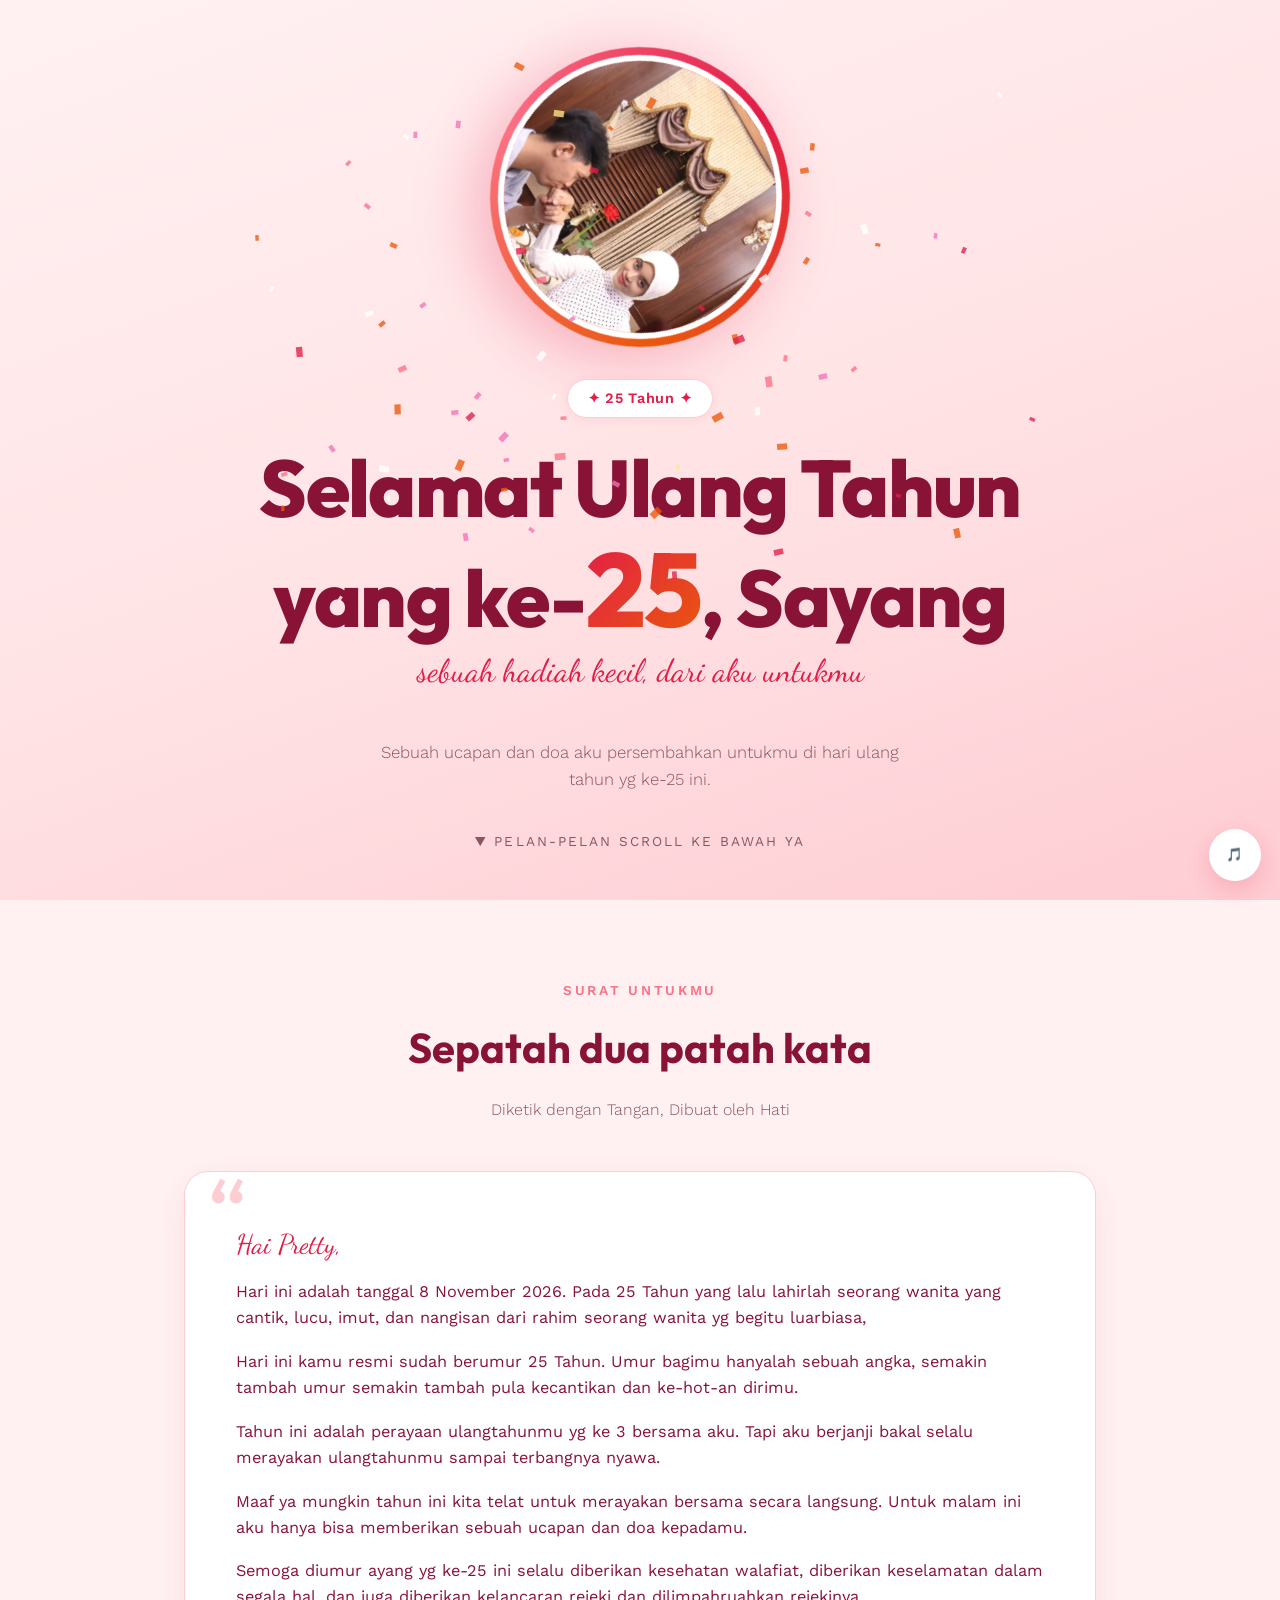
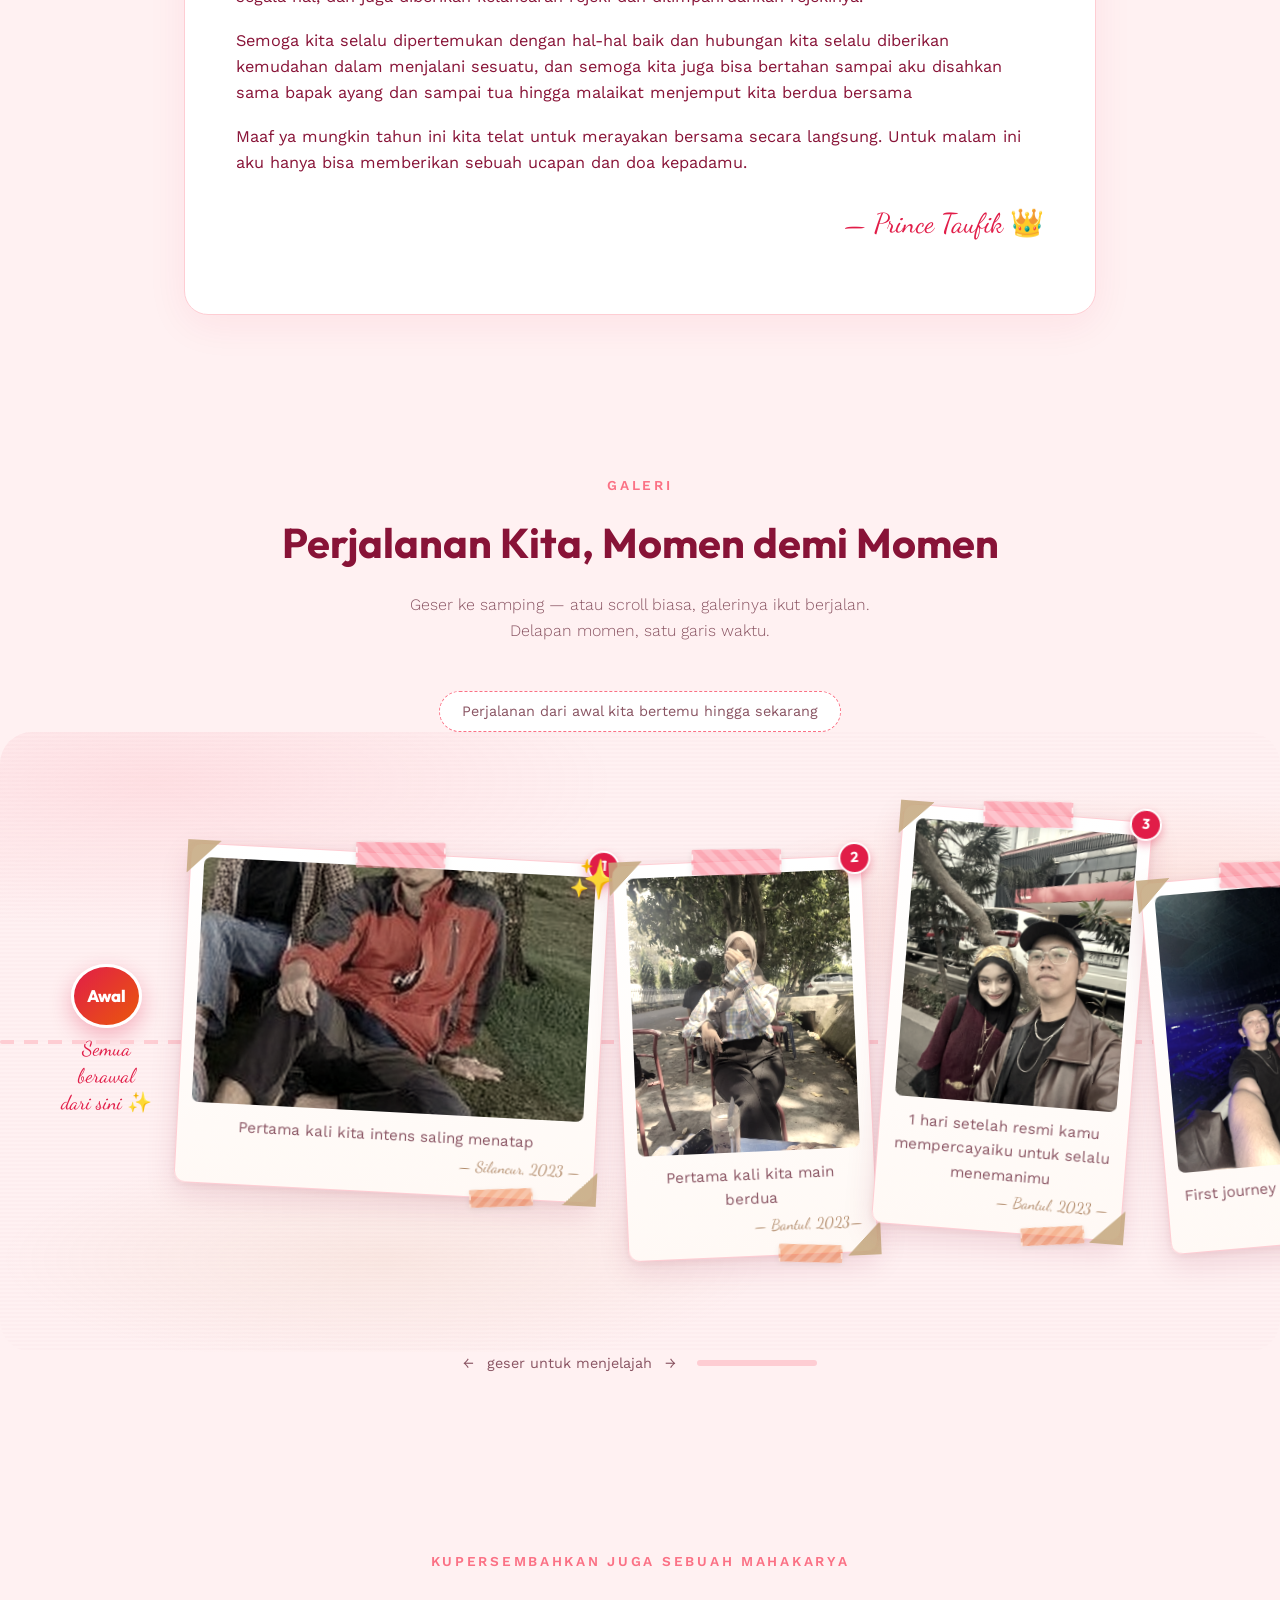
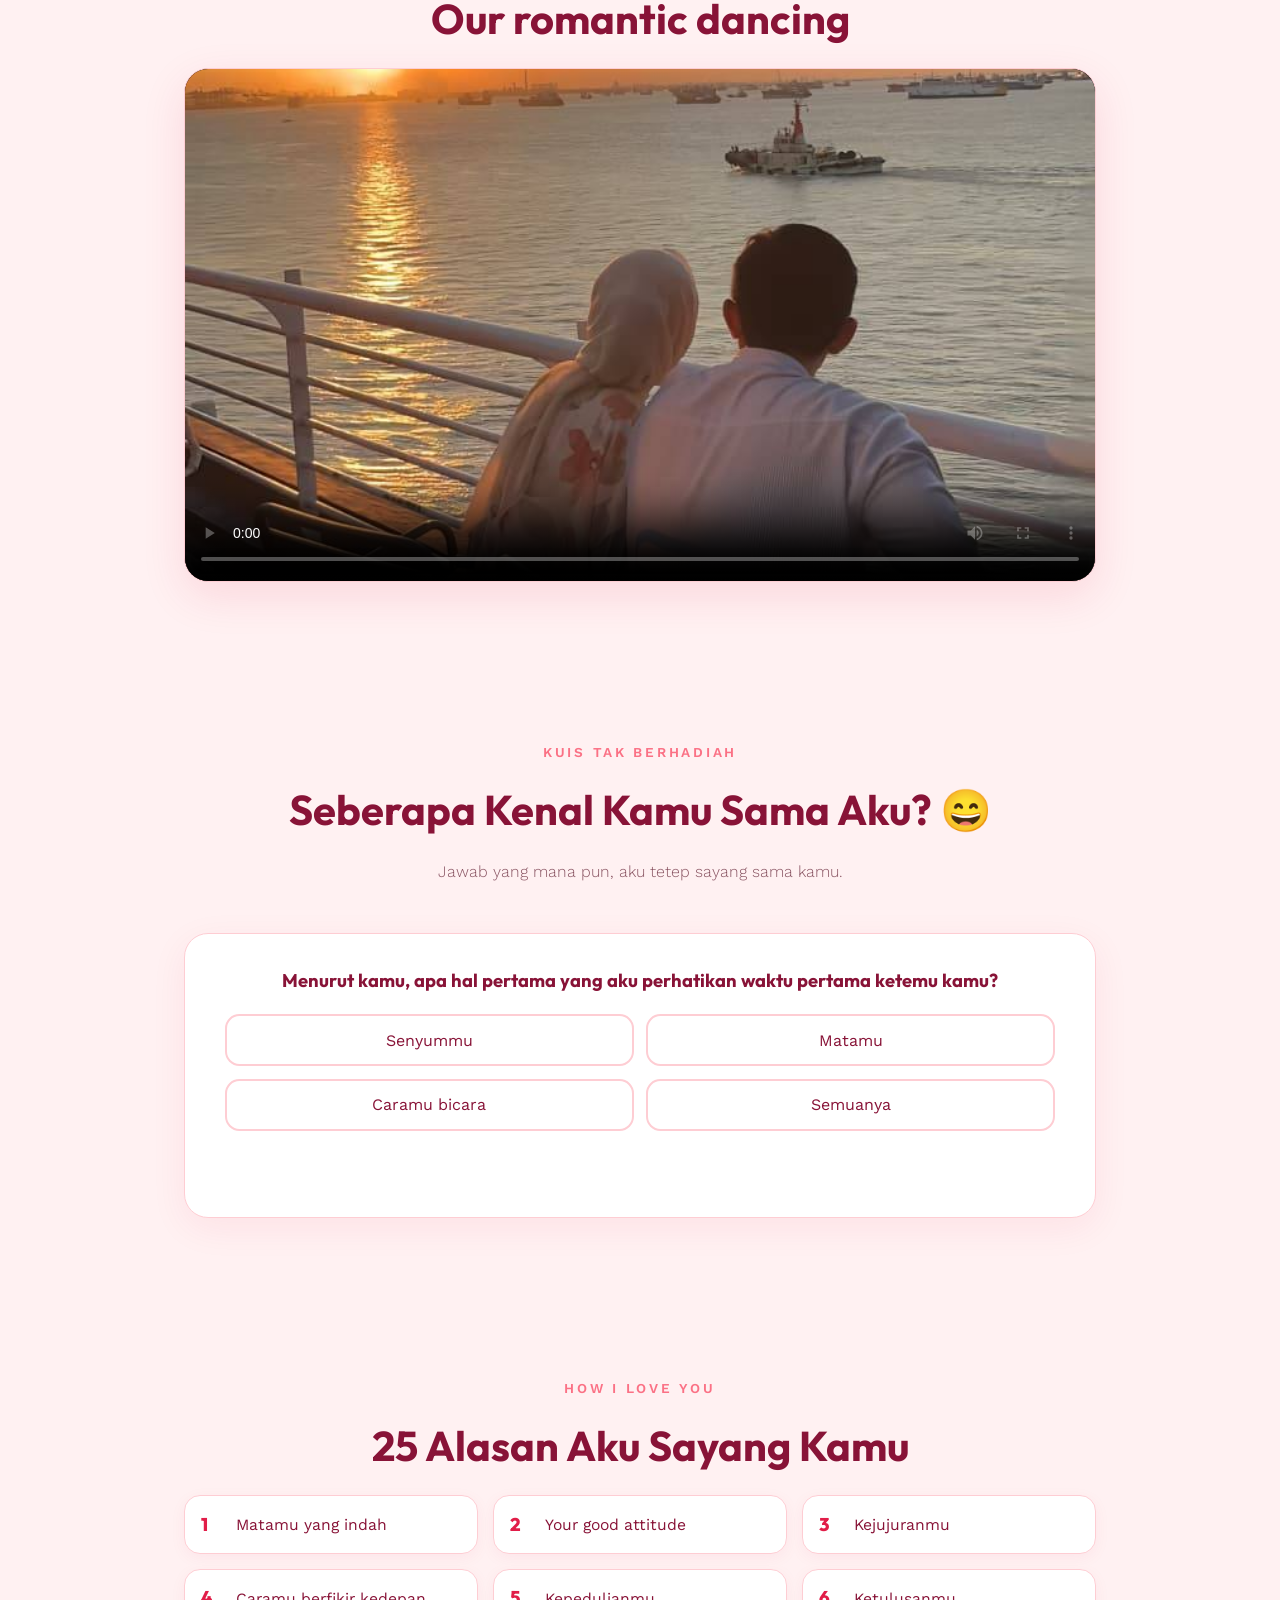
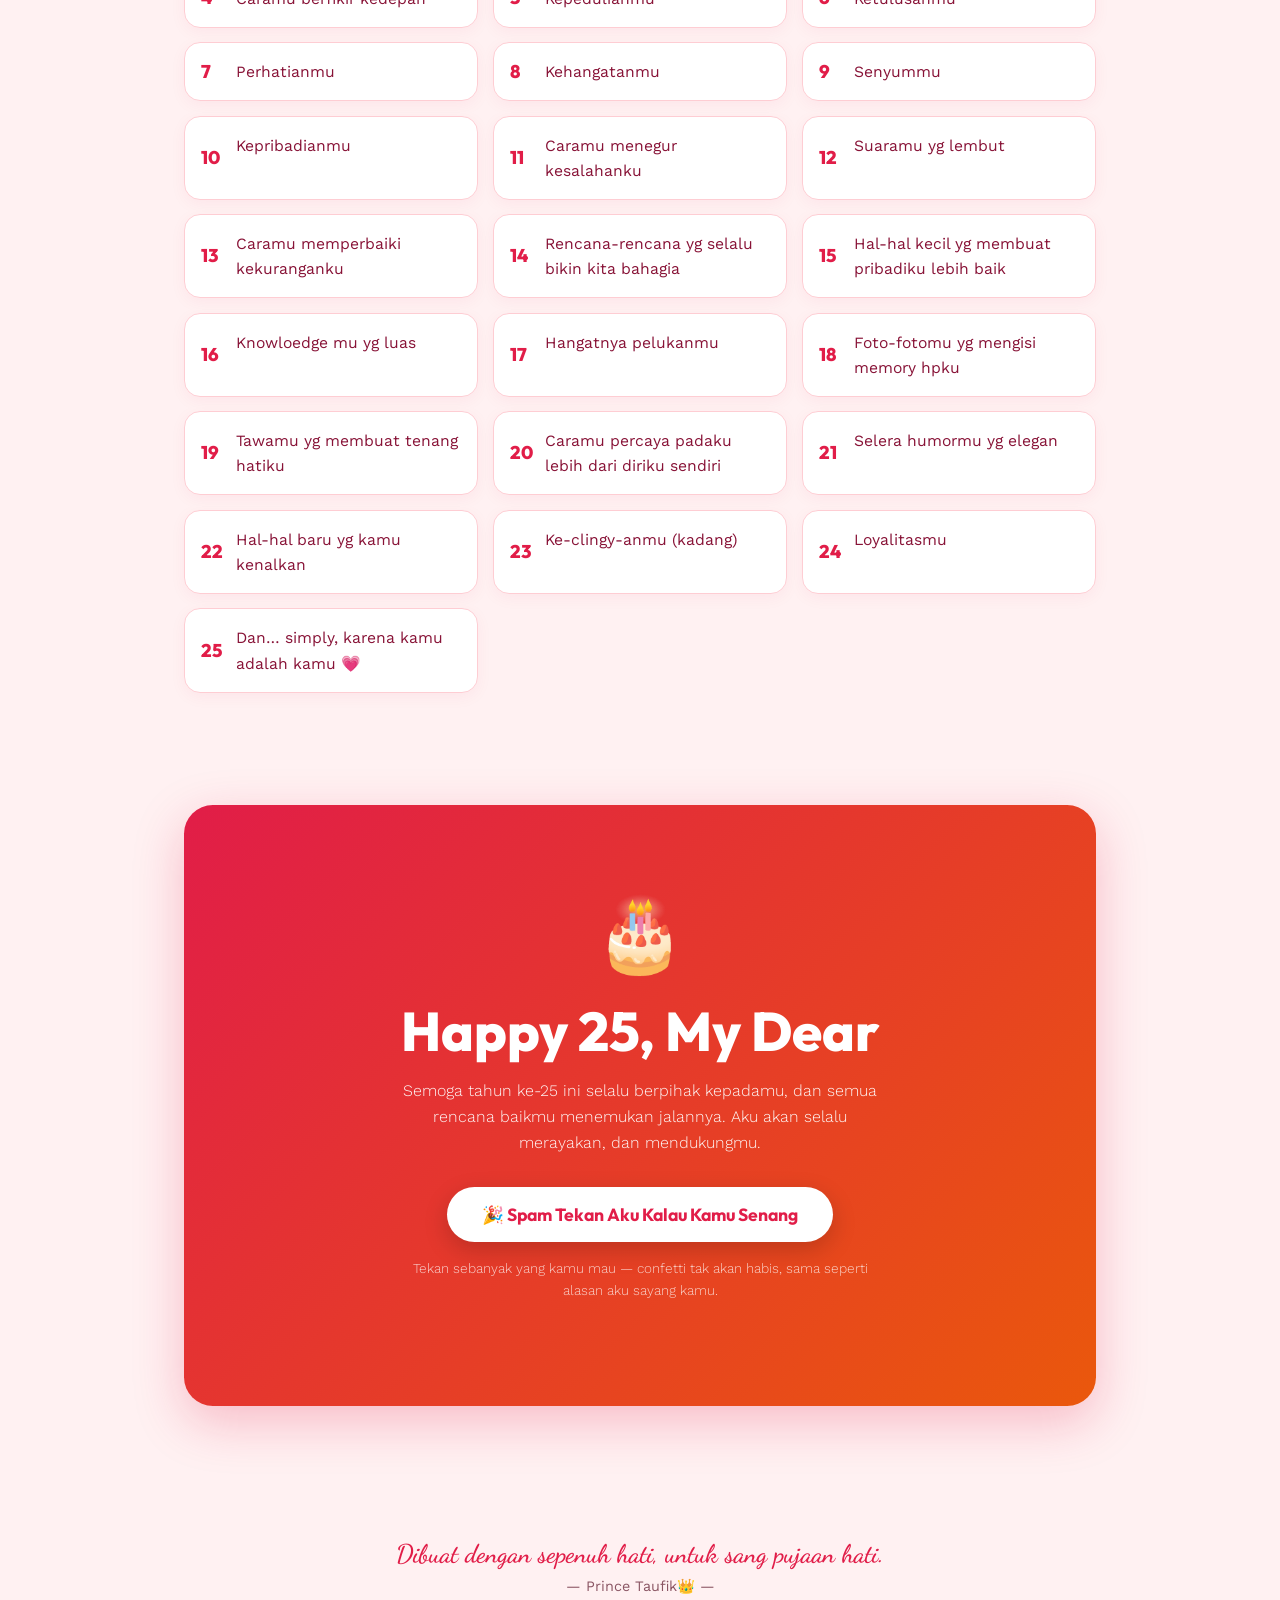
==== index.html @ ff8ae459 "Update index.html" ====
<!DOCTYPE html>
<html lang="id">
<head>
<meta charset="UTF-8">
<meta name="viewport" content="width=device-width, initial-scale=1.0">
<title>Selamat Ulang Tahun ke-25 💐</title>
<meta name="description" content="Sebuah halaman kecil, untuk hari yang besar.">
<link rel="preconnect" href="https://fonts.googleapis.com">
<link href="https://fonts.googleapis.com/css2?family=Outfit:wght@300;400;500;600;700;800&family=Work+Sans:wght@300;400;500;600&family=Dancing+Script:wght@600;700&display=swap" rel="stylesheet">
<style>
:root{
  --primary:#E11D48; --on-primary:#FFFFFF;
  --secondary:#FB7185;
  --accent:#EA580C;
  --bg:#FFF1F2; --fg:#881337;
  --card:#FFFFFF; --cardfg:#881337;
  --muted:#FDF2F4; --mutedfg:#8A5563;
  --border:#FECDD3;
}
*{margin:0;padding:0;box-sizing:border-box}
html{scroll-behavior:smooth}
body{
  font-family:'Work Sans',sans-serif;
  background:var(--bg); color:var(--fg);
  line-height:1.6; overflow-x:hidden;
}
h1,h2,h3,.display{font-family:'Outfit',sans-serif}
.hand{font-family:'Dancing Script',cursive}
img{max-width:100%;display:block}
@media (prefers-reduced-motion: reduce){
  *,*::before,*::after{animation:none!important;transition:none!important}
  html{scroll-behavior:auto}
}
:focus-visible{outline:3px solid var(--primary);outline-offset:2px}

/* ---------- floating hearts ---------- */
.hearts{position:fixed;inset:0;pointer-events:none;z-index:1;overflow:hidden}
.heart{position:absolute;bottom:-40px;font-size:1.2rem;opacity:.55;animation:rise linear infinite}
@keyframes rise{
  0%{transform:translateY(0) rotate(0deg);opacity:0}
  10%{opacity:.5} 90%{opacity:.4}
  100%{transform:translateY(-110vh) rotate(360deg);opacity:0}
}

/* ---------- confetti canvas ---------- */
#confetti{position:fixed;inset:0;pointer-events:none;z-index:60}

/* ---------- hero ---------- */
.hero{
  min-height:100svh;display:flex;flex-direction:column;
  align-items:center;justify-content:center;text-align:center;
  padding:2rem 1.5rem;position:relative;z-index:2;overflow:hidden;
  background:linear-gradient(160deg,#FFF1F2 0%,#FFE4E6 50%,#FECDD3 100%);
}
.hero-photo-frame{
  position:relative;width:min(300px,72vw);aspect-ratio:1;
  margin-bottom:2rem;border-radius:50%;
  padding:8px;
  background:conic-gradient(from 0deg,var(--primary),var(--accent),var(--secondary),var(--primary));
  animation:fadeIn .9s ease both;
  box-shadow:0 18px 60px rgba(225,29,72,.28);
}
@keyframes spin{to{transform:rotate(360deg)}}
@keyframes fadeIn{from{opacity:0}to{opacity:1}}
.hero-photo-frame .inner{
  border-radius:50%;overflow:hidden;width:100%;height:100%;
  border:6px solid #fff;
}
.hero-photo-frame img{width:100%;height:100%;object-fit:cover}
.badge{
  display:inline-block;background:var(--card);color:var(--primary);
  border:1px solid var(--border);border-radius:999px;
  padding:.45rem 1.2rem;font-size:.9rem;font-weight:600;
  letter-spacing:.05em;margin-bottom:1.6rem;
  box-shadow:0 2px 12px rgba(225,29,72,.08);
  animation:fadeUp .8s ease both;
}
.hero h1{
  font-size:clamp(2.6rem,8vw,5rem);font-weight:800;
  line-height:1.1;letter-spacing:-.02em;
  animation:fadeUp .8s .15s ease both;
}
.hero h1 .age{
  display:inline-block;
  background:linear-gradient(135deg,var(--primary),var(--accent));
  -webkit-background-clip:text;background-clip:text;-webkit-text-fill-color:transparent;
  font-size:clamp(3.2rem,11vw,6.5rem);
}
.hero .sub{
  max-width:34rem;margin:1.4rem auto 2.4rem;
  font-size:1.05rem;color:var(--mutedfg);font-weight:300;
  animation:fadeUp .8s .3s ease both;
}
.hero .hand-line{
  font-family:'Dancing Script',cursive;font-size:clamp(1.4rem,4vw,2rem);
  color:var(--primary);margin-bottom:1.2rem;
  animation:fadeUp .8s .25s ease both;
}
.scroll-cue{
  animation:fadeUp .8s .5s ease both, bob 2.2s 1.5s ease-in-out infinite;
  font-size:.85rem;color:var(--mutedfg);letter-spacing:.15em;text-transform:uppercase;
}
@keyframes fadeUp{from{opacity:0;transform:translateY(24px)}to{opacity:1;transform:none}}
@keyframes bob{0%,100%{transform:translateY(0)}50%{transform:translateY(8px)}}

/* ---------- sections ---------- */
section{position:relative;z-index:2;padding:5rem 1.5rem;max-width:60rem;margin:0 auto}
.section-label{
  text-align:center;font-size:.85rem;font-weight:600;letter-spacing:.2em;
  text-transform:uppercase;color:var(--secondary);margin-bottom:.8rem;
}
.section-title{text-align:center;font-size:clamp(1.7rem,5vw,2.6rem);font-weight:700;margin-bottom:1rem}
.section-sub{text-align:center;color:var(--mutedfg);max-width:32rem;margin:0 auto 3rem;font-weight:300}

/* reveal on scroll */
.reveal{opacity:0;transform:translateY(28px);transition:opacity .7s ease,transform .7s ease}
.reveal.in{opacity:1;transform:none}
/* keep scrapbook tilt on polaroids through the reveal animation */
.polaroid.reveal{transform:rotate(var(--tilt)) translateY(28px)}
.polaroid.reveal.in{transform:rotate(var(--tilt))}

/* ---------- letter ---------- */
.letter{
  background:var(--card);border:1px solid var(--border);border-radius:1.5rem;
  padding:clamp(1.8rem,5vw,3.2rem);box-shadow:0 10px 40px rgba(225,29,72,.07);
  position:relative;
}
.letter::before{
  content:'“';position:absolute;top:-.4rem;left:1.4rem;
  font-family:'Outfit';font-size:6rem;color:var(--border);line-height:1;
}
.letter .salut{font-family:'Dancing Script',cursive;font-size:1.7rem;color:var(--primary);margin-bottom:.8rem}
.letter p{margin-bottom:1.1rem;font-size:1.02rem}
.letter .sign{font-family:'Dancing Script',cursive;color:var(--primary);text-align:right;margin-top:1.6rem;font-size:1.7rem}

/* ---------- gallery : horizontal journey ---------- */
.gal-sec{max-width:100%;padding-left:0;padding-right:0}
.gal-sec .section-label,.gal-sec .section-title,.gal-sec .section-sub,
.gal-sec .gallery-extra{padding-left:1.5rem;padding-right:1.5rem}
.journey{
  position:relative;
  background:
    radial-gradient(ellipse 60% 40% at 12% 8%, rgba(251,113,133,.13), transparent 60%),
    radial-gradient(ellipse 55% 35% at 88% 30%, rgba(234,88,12,.09), transparent 60%),
    radial-gradient(ellipse 50% 30% at 30% 85%, rgba(212,165,116,.12), transparent 60%),
    repeating-linear-gradient(0deg, transparent 0 2px, rgba(136,19,55,.014) 2px 4px);
  border-radius:2rem;
  padding:2.4rem 0 1.8rem;
}
.journey-track{
  display:flex;align-items:center;gap:1.1rem;
  overflow-x:auto;overflow-y:visible;
  padding:2.6rem 3rem 3.4rem;
  scroll-snap-type:x proximity;
  scrollbar-width:none;
  cursor:grab;
}
.journey-track::-webkit-scrollbar{display:none}
.journey-track.dragging{cursor:grabbing;scroll-snap-type:none}
.j-start,.j-end{
  flex:0 0 auto;text-align:center;padding:0 .8rem;align-self:center;
}
.j-start p,.j-end p{
  font-family:'Dancing Script',cursive;font-size:1.25rem;color:var(--primary);
  line-height:1.35;margin-top:.5rem;
}
.j-year{
  display:inline-flex;align-items:center;justify-content:center;
  min-width:64px;height:64px;padding:0 .8rem;border-radius:50%;
  background:linear-gradient(135deg,var(--primary),var(--accent));color:#fff;
  font-family:'Outfit';font-weight:800;font-size:1.05rem;
  box-shadow:0 8px 22px rgba(225,29,72,.3);border:3px solid #fff;
}
.j-item{flex:0 0 auto;position:relative;scroll-snap-align:center;display:flex;justify-content:center}
.j-item:nth-child(odd) .polaroid{margin-top:2.2rem}
.j-item:nth-child(even) .polaroid{margin-bottom:2.2rem}
/* the path line + nodes */
.journey-track::before{
  content:'';position:absolute;left:0;right:0;top:50%;height:4px;margin-top:-2px;
  background:repeating-linear-gradient(90deg, var(--border) 0 14px, transparent 14px 24px);
  z-index:0;border-radius:2px;
}
.j-node{
  position:absolute;top:50%;left:50%;transform:translate(-50%,-50%);
  width:16px;height:16px;border-radius:50%;
  background:#fff;border:4px solid var(--primary);
  box-shadow:0 2px 8px rgba(225,29,72,.35);z-index:1;
}
/* keep polaroid styles working inside items */
.j-item .polaroid{position:relative;z-index:2}
/* hint + progress */
.journey-hint{
  display:flex;align-items:center;justify-content:center;gap:.8rem;
  color:var(--mutedfg);font-size:.9rem;padding:0 1.5rem 1rem;
}
.jh-arrow{animation:nudge 1.8s ease-in-out infinite}
.jh-arrow:last-of-type{animation-delay:.9s}
@keyframes nudge{0%,100%{transform:translateX(0)}50%{transform:translateX(5px)}}
.j-progress{
  width:120px;height:6px;border-radius:99px;background:var(--border);
  overflow:hidden;margin-left:.5rem;
}
.j-progress-bar{
  height:100%;width:0%;border-radius:99px;
  background:linear-gradient(90deg,var(--primary),var(--accent));
  transition:width .15s linear;
}
/* hand-written date under each photo */
.polaroid .date{
  display:block;text-align:right;font-family:'Dancing Script',cursive;
  font-size:.95rem;color:#B08968;margin-top:.15rem;
}
/* corner photo-mount triangles (kraft paper corners) */
.polaroid .corner{
  position:absolute;width:34px;height:34px;z-index:2;pointer-events:none;
  background:linear-gradient(135deg,#C4A77D 50%,transparent 50%);
  opacity:.85;
}
.polaroid .corner.tl{top:-4px;left:-4px;transform:rotate(0deg);clip-path:polygon(0 0,100% 0,0 100%)}
.polaroid .corner.br{bottom:-4px;right:-4px;transform:rotate(180deg);clip-path:polygon(0 0,100% 0,0 100%)}
.polaroid{
  background:linear-gradient(178deg,#FFFFFF 0%,#FFF9F5 100%);
  border:1px solid var(--border);
  border-radius:.7rem;padding:.8rem .8rem 1.1rem;
  box-shadow:0 10px 30px rgba(136,19,55,.13), 0 2px 8px rgba(136,19,55,.08);
  transition:transform .35s cubic-bezier(.34,1.56,.64,1),box-shadow .3s ease,filter .3s ease;
  cursor:zoom-in;
  --tilt:-4.5deg; transform:rotate(var(--tilt)) translateZ(0);
  width:250px;
}
.polaroid.featured{width:420px;max-width:78vw}
.polaroid.featured .num{top:-14px;right:-10px}
/* bigger, more varied tilts — real scrapbook feel */
.j-item:nth-of-type(1) .polaroid{--tilt:-4deg}
.j-item:nth-of-type(2) .polaroid{--tilt:3deg}
.j-item:nth-of-type(3) .polaroid{--tilt:-2.5deg}
.j-item:nth-of-type(4) .polaroid{--tilt:4.5deg}
.j-item:nth-of-type(5) .polaroid{--tilt:-5deg}
.j-item:nth-of-type(6) .polaroid{--tilt:2.5deg}
.j-item:nth-of-type(7) .polaroid{--tilt:-3.5deg}
.j-item:nth-of-type(8) .polaroid{--tilt:4deg}
/* washi tape — 2 pieces, alternating colors per card */
.polaroid::after{
  content:'';position:absolute;top:-12px;left:50%;transform:translateX(-50%) rotate(calc(var(--tilt) * -.8));
  width:86px;height:26px;border-radius:2px;
  background:
    repeating-linear-gradient(45deg, rgba(255,255,255,.25) 0 6px, transparent 6px 12px),
    rgba(251,113,133,.55);
  border-left:2px dashed rgba(255,255,255,.7);
  border-right:2px dashed rgba(255,255,255,.7);
  box-shadow:0 2px 6px rgba(0,0,0,.08);
  pointer-events:none;
}
.polaroid::before{
  content:attr(data-tape2);
  position:absolute;bottom:-9px;right:14%;transform:rotate(calc(var(--tilt) * -1.6));
  width:60px;height:18px;border-radius:2px;font-size:0;
  background:
    repeating-linear-gradient(-45deg, rgba(255,255,255,.22) 0 5px, transparent 5px 10px),
    rgba(234,88,12,.42);
  border-left:2px dashed rgba(255,255,255,.6);
  border-right:2px dashed rgba(255,255,255,.6);
  box-shadow:0 2px 6px rgba(0,0,0,.06);
  pointer-events:none;
}
/* hover: the photo "develops" — vintage → full color, like a polaroid developing */
.polaroid img{
  border-radius:.45rem;aspect-ratio:4/5;object-fit:cover;width:100%;
  filter:sepia(.45) saturate(.72) contrast(1.04) brightness(1.02);
  transition:filter .55s ease, transform .5s ease;
}
.polaroid.featured img{aspect-ratio:16/10}
.polaroid:hover img, .polaroid:active img{filter:sepia(0) saturate(1.08) contrast(1);transform:scale(1.02)}
/* sticker doodles on featured cards */
.polaroid.featured .sticker{
  position:absolute;font-size:2.4rem;z-index:2;pointer-events:none;
  filter:drop-shadow(0 3px 6px rgba(225,29,72,.25));
  animation:stickerWiggle 3.2s ease-in-out infinite;
}
@keyframes stickerWiggle{
  0%,100%{transform:rotate(-8deg) scale(1)}
  50%{transform:rotate(6deg) scale(1.12)}
}
.polaroid:hover{transform:rotate(0) translateY(-10px) scale(1.05);box-shadow:0 22px 50px rgba(136,19,55,.22);z-index:3}
.polaroid figcaption{padding-top:.7rem;text-align:center;font-size:.95rem;color:var(--mutedfg)}
.polaroid .num{
  position:absolute;top:-14px;right:-10px;background:var(--primary);color:#fff;
  font-family:'Outfit';font-weight:700;font-size:.9rem;
  width:32px;height:32px;border-radius:50%;
  display:flex;align-items:center;justify-content:center;
  box-shadow:0 4px 10px rgba(225,29,72,.35);
  z-index:1;
  border:2px solid #fff;
}
.polaroid{position:relative}

/* section extras */
.gallery-extra{text-align:center;margin-top:1rem}
.gallery-extra .polaroid-label{
  display:inline-block;background:var(--card);border:1px dashed var(--secondary);
  border-radius:999px;padding:.5rem 1.4rem;font-size:.9rem;color:var(--mutedfg);
}
/* film strip counter */
.gallery-hud{
  text-align:center;margin-top:1.4rem;color:var(--mutedfg);font-size:.9rem;
  display:flex;align-items:center;justify-content:center;gap:.7rem;
}
.gallery-hud .dots{display:flex;gap:.4rem}
.gallery-hud .dot{
  width:8px;height:8px;border-radius:50%;background:var(--border);
  transition:all .3s ease;cursor:pointer;
}
.gallery-hud .dot:hover{transform:scale(1.3)}
.gallery-hud .dot.active{background:var(--primary);transform:scale(1.25)}

/* lightbox */
.lightbox{
  position:fixed;inset:0;background:rgba(136,19,55,.88);backdrop-filter:blur(8px);
  display:none;align-items:center;justify-content:center;z-index:100;
  padding:2rem;cursor:zoom-out;
}
.lightbox.open{display:flex;animation:lbIn .25s ease}
@keyframes lbIn{from{opacity:0}to{opacity:1}}
.lightbox img{max-width:88vw;max-height:78vh;border-radius:1rem;box-shadow:0 24px 80px rgba(0,0,0,.5)}
.lightbox .cap{
  position:absolute;bottom:2.2rem;left:50%;transform:translateX(-50%);
  color:#fff;font-family:'Dancing Script',cursive;font-size:1.5rem;
  background:rgba(225,29,72,.35);padding:.4rem 1.4rem;border-radius:999px;
  max-width:88vw;white-space:normal;text-align:center;
  overflow-wrap:break-word;word-break:break-word;line-height:1.35;
}
.lightbox .close{
  position:absolute;top:1.2rem;right:1.4rem;color:#fff;font-size:2.2rem;
  background:rgba(255,255,255,.15);border:none;border-radius:50%;
  width:48px;height:48px;cursor:pointer;line-height:1;
}
.lightbox .nav{
  position:absolute;top:50%;transform:translateY(-50%);
  color:#fff;font-size:2.4rem;background:rgba(255,255,255,.14);
  border:none;border-radius:50%;width:54px;height:54px;cursor:pointer;line-height:1;
  transition:background .2s ease,transform .2s ease;
  display:flex;align-items:center;justify-content:center;
}
.lightbox .nav:hover{background:rgba(255,255,255,.3);transform:translateY(-50%) scale(1.08)}
.lightbox .prev{left:1.2rem}
.lightbox .next{right:1.2rem}
.lightbox .counter{
  position:absolute;top:1.6rem;left:50%;transform:translateX(-50%);
  color:rgba(255,255,255,.85);font-family:'Outfit';font-weight:600;font-size:1rem;
  background:rgba(255,255,255,.12);padding:.3rem 1.1rem;border-radius:999px;
}
.lightbox .swipe-hint{
  position:absolute;bottom:5.6rem;left:50%;transform:translateX(-50%);
  color:rgba(255,255,255,.6);font-size:.8rem;letter-spacing:.1em;
}

/* ---------- video ---------- */
.video-wrap{
  position:relative;border-radius:1.5rem;overflow:hidden;
  border:1px solid var(--border);box-shadow:0 14px 44px rgba(225,29,72,.12);
  background:#000;
}
.video-wrap video{width:100%;display:block;aspect-ratio:16/9;object-fit:cover}

/* ---------- quiz ---------- */
.quiz{background:var(--card);border:1px solid var(--border);border-radius:1.5rem;padding:2rem clamp(1.2rem,4vw,2.5rem);box-shadow:0 10px 36px rgba(225,29,72,.07)}
.quiz h3{font-size:1.15rem;margin-bottom:1.2rem;text-align:center}
.quiz .opts{display:grid;grid-template-columns:1fr 1fr;gap:.8rem}
@media (max-width:480px){.quiz .opts{grid-template-columns:1fr}}
.quiz button{
  font-family:'Work Sans';font-size:1rem;padding:.9rem 1rem;border-radius:.9rem;
  border:2px solid var(--border);background:#fff;color:var(--fg);cursor:pointer;
  transition:all .2s ease;
}
.quiz button:hover{border-color:var(--secondary);transform:translateY(-2px)}
.quiz button.right{background:linear-gradient(135deg,var(--primary),var(--accent));color:#fff;border-color:transparent}
.quiz button.wrong{opacity:.5;border-color:var(--border)}
.quiz .result{text-align:center;margin-top:1.2rem;font-family:'Dancing Script';font-size:1.5rem;color:var(--primary);min-height:2.2rem}

/* ---------- 25 reasons ---------- */
.reasons{display:grid;grid-template-columns:repeat(auto-fit,minmax(250px,1fr));gap:.9rem;counter-reset:r}
.reason{
  background:var(--card);border:1px solid var(--border);border-radius:1rem;
  padding:1rem 1.2rem 1rem 3.2rem;position:relative;font-size:.98rem;
  box-shadow:0 4px 16px rgba(225,29,72,.05);
  transition:transform .2s ease,box-shadow .2s ease;
}
.reason:hover{transform:translateY(-3px);box-shadow:0 8px 24px rgba(225,29,72,.11)}
.reason::before{
  counter-increment:r;content:counter(r);
  position:absolute;left:1rem;top:50%;transform:translateY(-50%);
  font-family:'Outfit';font-weight:800;color:var(--primary);
  font-size:1.15rem;
}

/* ---------- countdown-ish wish ---------- */
.wish{
  text-align:center;background:linear-gradient(135deg,var(--primary),var(--accent));
  color:var(--on-primary);border-radius:1.8rem;
  padding:clamp(2.5rem,7vw,4.5rem) 1.5rem;
  box-shadow:0 16px 50px rgba(225,29,72,.25);
  position:relative;overflow:hidden;
}
.wish h2{font-size:clamp(2rem,6vw,3.4rem);font-weight:800;line-height:1.15;margin-bottom:1rem}
.wish p{opacity:.95;max-width:30rem;margin:0 auto 2rem;font-weight:300}
.wish .big{font-size:clamp(2.6rem,9vw,4.5rem);margin-bottom:.5rem}
.wish .btn{
  display:inline-flex;align-items:center;gap:.6rem;
  background:#fff;color:var(--primary);font-family:'Outfit';font-weight:700;
  font-size:1.1rem;border:none;border-radius:999px;
  padding:1rem 2.2rem;cursor:pointer;
  box-shadow:0 8px 24px rgba(0,0,0,.18);
  transition:transform .2s ease,box-shadow .2s ease;
}
.wish .btn:hover{transform:translateY(-3px) scale(1.03);box-shadow:0 12px 32px rgba(0,0,0,.25)}
.wish .btn:active{transform:scale(.97)}
.wish .hint{font-size:.85rem;opacity:.75;margin-top:1rem}

footer{text-align:center;padding:3rem 1.5rem 4rem;color:var(--mutedfg);font-size:.9rem}
footer .h{font-family:'Dancing Script',cursive;color:var(--primary);font-weight:600;font-size:1.6rem}

/* music btn */
.music-btn{
  position:fixed;bottom:1.2rem;right:1.2rem;z-index:70;
  width:52px;height:52px;border-radius:50%;border:none;cursor:pointer;
  background:var(--card);color:var(--primary);
  box-shadow:0 8px 24px rgba(225,29,72,.2);
  display:flex;align-items:center;justify-content:center;
  transition:transform .2s ease;
}
.music-btn:hover{transform:scale(1.08)}
.music-btn.playing{animation:pulse 1.6s ease-in-out infinite}
@keyframes pulse{0%,100%{box-shadow:0 8px 24px rgba(225,29,72,.2)}50%{box-shadow:0 8px 34px rgba(225,29,72,.45)}}
.music-note{
  position:fixed;bottom:1.2rem;right:4.6rem;z-index:70;pointer-events:none;
  font-size:1.1rem;opacity:0;transition:opacity .4s ease,transform 2.5s ease;
}
.music-note.show{opacity:.9;animation:floatNote 2.5s ease forwards}
@keyframes floatNote{
  0%{opacity:0;transform:translateY(0) rotate(0)}
  20%{opacity:.9}
  100%{opacity:0;transform:translateY(-70px) rotate(18deg)}
}
</style>

<style>
/* ---------- candle intro ---------- */
#candle-intro{
  position:fixed;inset:0;z-index:100;
  background:#0a0705;color:#e8dcc8;
  display:flex;flex-direction:column;align-items:center;justify-content:center;
  text-align:center;padding:2rem;gap:2.2rem;
  transition:opacity 1.6s ease, visibility 1.6s ease;
}
#candle-intro.hidden{opacity:0;visibility:hidden;pointer-events:none}
.candle-wrap{position:relative;filter:drop-shadow(0 0 40px rgba(255,160,40,.25))}
.flame{
  width:28px;height:64px;border-radius:50% 50% 50% 50%/62% 62% 38% 38%;
  background:radial-gradient(circle at 50% 75%,#fff7cc 0%,#ffd23e 40%,#ff8c1a 70%,#e8590c 100%);
  position:absolute;bottom:100%;left:50%;transform:translateX(-50%);
  transform-origin:50% 100%;
  animation:flicker 1.6s ease-in-out infinite alternate;
  box-shadow:0 0 30px 10px rgba(255,170,40,.55),0 0 90px 40px rgba(255,120,20,.25);
}
.flame::after{
  content:"";position:absolute;left:50%;bottom:4px;transform:translateX(-50%);
  width:8px;height:16px;border-radius:50%;
  background:rgba(70,160,255,.75);filter:blur(2px);
}
@keyframes flicker{
  0%{transform:translateX(-50%) scale(1) rotate(-2deg)}
  50%{transform:translateX(-50%) scale(1.06,1.1) rotate(2deg)}
  100%{transform:translateX(-50%) scale(.96,1.02) rotate(-1deg)}
}
.candle-body{
  width:34px;height:130px;border-radius:8px 8px 4px 4px;
  background:linear-gradient(90deg,#f5ead2,#e8d9b5 60%,#d8c49a);
  position:relative;
}
.candle-body::before{ /* wick */
  content:"";position:absolute;bottom:100%;left:50%;transform:translateX(-50%);
  width:3px;height:12px;background:#3a2a1a;border-radius:2px;
}
.candle-glow{
  position:absolute;inset:-80px;border-radius:50%;
  background:radial-gradient(circle,rgba(255,170,60,.18) 0%,transparent 65%);
  animation:glowPulse 2.4s ease-in-out infinite alternate;
}
@keyframes glowPulse{from{opacity:.7;transform:scale(1)}to{opacity:1;transform:scale(1.12)}}
.intro-title{font-family:'Dancing Script',cursive;font-size:1.9rem;line-height:1.35}
.intro-hint{font-size:.95rem;opacity:.75;max-width:340px}
.mic-level{width:min(260px,70vw);height:6px;border-radius:3px;background:#2a2018;overflow:hidden}
.mic-level>div{height:100%;width:0%;background:linear-gradient(90deg,#ffb347,#ff5e3a);transition:width .08s linear}
.intro-btn{
  margin-top:.4rem;padding:.75rem 1.6rem;border-radius:999px;border:1px solid #6b5236;
  background:#1c130b;color:#e8dcc8;font-family:'Outfit',sans-serif;font-size:1rem;cursor:pointer;
}
.intro-btn:hover{background:#2a1d10}
.intro-fallback{font-size:.8rem;opacity:.5}
@media (prefers-reduced-motion:reduce){.flame,.candle-glow{animation:none}}
</style>
</head>
<body>

<!-- CANDLE INTRO dinonaktifkan -->
<div id="candle-intro" style="display:none">
  <div class="candle-wrap">
    <div class="candle-glow"></div>
    <div class="flame" id="flame"></div>
    <div class="candle-body"></div>
  </div>
  <p class="intro-title">Make a Wish<br>tiup lilinnya yg kenceng ya 🕯️</p>
  <div class="mic-level"><div id="micbar"></div></div>
  <button class="intro-btn" id="micBtn">Aktifkan Microphone & Tiup</button>
  <p class="intro-fallback" id="introFallback"></p>
</div>

<div class="hearts" aria-hidden="true"></div>
<canvas id="confetti" aria-hidden="true"></canvas>

<!-- HERO -->
<header class="hero">
  <div class="hero-photo-frame">
    <div class="inner"><img src="media/foto8.jpg" alt="Kita berdua"></div>
  </div>
  <span class="badge">✦ 25 Tahun ✦</span>
  <h1>Selamat Ulang Tahun<br>yang ke-<span class="age">25</span>, Sayang</h1>
  <p class="hand-line">sebuah hadiah kecil, dari aku untukmu</p>
  <p class="sub">Sebuah ucapan dan doa aku persembahkan untukmu di hari ulang tahun yg ke-25 ini.</p>
  <div class="scroll-cue" aria-hidden="true">▼ pelan-pelan scroll ke bawah ya</div>
</header>

<!-- LETTER -->
<section aria-labelledby="surat">
  <p class="section-label reveal">Surat untukmu</p>
  <h2 class="section-title reveal" id="surat">Sepatah dua patah kata</h2>
  <p class="section-sub reveal">Diketik dengan Tangan, Dibuat oleh Hati</p>
  <div class="letter reveal">
    <p class="salut">Hai Pretty,</p>
    <p>Hari ini adalah tanggal 8 November 2026. Pada 25 Tahun yang lalu lahirlah seorang wanita yang cantik, lucu, imut, dan nangisan dari rahim seorang wanita yg begitu luarbiasa,</p>
    <p>Hari ini kamu resmi sudah berumur 25 Tahun. Umur bagimu hanyalah sebuah angka, semakin tambah umur semakin tambah pula kecantikan dan ke-hot-an dirimu.</p>
    <p>Tahun ini adalah perayaan ulangtahunmu yg ke 3 bersama aku. Tapi aku berjanji bakal selalu merayakan ulangtahunmu sampai terbangnya nyawa.</p>
    <p>Maaf ya mungkin tahun ini kita telat untuk merayakan bersama secara langsung. Untuk malam ini aku hanya bisa memberikan sebuah ucapan dan doa kepadamu.</p>
    <p>Semoga diumur ayang yg ke-25 ini selalu diberikan kesehatan walafiat, diberikan keselamatan dalam segala hal, dan juga diberikan kelancaran rejeki dan dilimpahruahkan rejekinya.</p>
    <p>Semoga kita selalu dipertemukan dengan hal-hal baik dan hubungan kita selalu diberikan kemudahan dalam menjalani sesuatu, dan semoga kita juga bisa bertahan sampai aku disahkan sama bapak ayang dan sampai tua hingga malaikat menjemput kita berdua bersama</p>
    <p>Maaf ya mungkin tahun ini kita telat untuk merayakan bersama secara langsung. Untuk malam ini aku hanya bisa memberikan sebuah ucapan dan doa kepadamu.</p>
    <p class="sign">— Prince Taufik 👑</p>
  </div>
</section>

<!-- GALLERY : horizontal scroll journey -->
<section aria-labelledby="kenangan" class="gal-sec">
  <p class="section-label reveal">Galeri</p>
  <h2 class="section-title reveal" id="kenangan">Perjalanan Kita, Momen demi Momen</h2>
  <p class="section-sub reveal">Geser ke samping — atau scroll biasa, galerinya ikut berjalan. Delapan momen, satu garis waktu. </p>
  <div class="gallery-extra reveal"><span class="polaroid-label"> Perjalanan dari awal kita bertemu hingga sekarang</span></div>
  <div class="journey reveal">
    <div class="journey-track" id="journey-track">
      <div class="j-start">
        <span class="j-year">Awal</span>
        <p>Semua<br>berawal<br>dari sini ✨</p>
      </div>

      <div class="j-item" data-i="0">
        <span class="j-node" aria-hidden="true"></span>
        <figure class="polaroid featured" data-tape2="" data-sticker="✨"><span class="sticker" style="top:-16px;right:-8px">✨</span><span class="corner tl" aria-hidden="true"></span><span class="corner br" aria-hidden="true"></span><span class="num">1</span>
          <img src="media/foto9.jpg" alt="Duduk berdua di rumput dataran tinggi, kabut dan pinus di belakang" loading="lazy">
          <figcaption>Pertama kali kita intens saling menatap</figcaption><span class="date" aria-hidden="true">— Silancur, 2023 —</span>
        </figure>
      </div>
      <div class="j-item" data-i="1">
        <span class="j-node" aria-hidden="true"></span>
        <figure class="polaroid" data-tape2=""><span class="corner tl" aria-hidden="true"></span><span class="corner br" aria-hidden="true"></span><span class="num">2</span>
          <img src="media/foto1.jpg" alt="Nongkrong santai di warung, minuman pink di meja" loading="lazy">
          <figcaption>Pertama kali kita main berdua</figcaption><span class="date" aria-hidden="true">— Bantul, 2023—</span>
        </figure>
      </div>
      <div class="j-item" data-i="2">
        <span class="j-node" aria-hidden="true"></span>
        <figure class="polaroid" data-tape2=""><span class="corner tl" aria-hidden="true"></span><span class="corner br" aria-hidden="true"></span><span class="num">3</span>
          <img src="media/foto2.jpg" alt="Selfie berdua di jalanan kota sore hari" loading="lazy">
          <figcaption>1 hari setelah resmi kamu mempercayaiku untuk selalu menemanimu</figcaption><span class="date" aria-hidden="true">— Bantul, 2023 —</span>
        </figure>
      </div>
      <div class="j-item" data-i="3">
        <span class="j-node" aria-hidden="true"></span>
        <figure class="polaroid" data-tape2=""><span class="corner tl" aria-hidden="true"></span><span class="corner br" aria-hidden="true"></span><span class="num">4</span>
          <img src="media/foto3.jpg" alt="Berdua di stadion saat konser" loading="lazy">
          <figcaption>First journey kita keluar kota</figcaption><span class="date" aria-hidden="true">— Solo, 2023 —</span>
        </figure>
      </div>
      <div class="j-item" data-i="4">
        <span class="j-node" aria-hidden="true"></span>
        <figure class="polaroid" data-tape2=""><span class="corner tl" aria-hidden="true"></span><span class="corner br" aria-hidden="true"></span><span class="num">5</span>
          <img src="media/foto4.jpg" alt="Duduk berdua memandang senja di tepi laut" loading="lazy">
          <figcaption>KKN 45 Hari ga menghalangi kita untuk bertemu dan bermain bersama</figcaption><span class="date" aria-hidden="true">— Malang, 2023 —</span>
        </figure>
      </div>
      <div class="j-item" data-i="5">
        <span class="j-node" aria-hidden="true"></span>
        <figure class="polaroid featured" data-tape2="" data-sticker="💗"><span class="sticker" style="top:-16px;left:-8px">💗</span><span class="corner tl" aria-hidden="true"></span><span class="corner br" aria-hidden="true"></span><span class="num">6</span>
          <img src="media/foto5.jpg" alt="Berdua di bukit Dieng, danau dan terracing di belakang" loading="lazy">
          <figcaption>Eksplor kota ke-3 kita di suhu <10°</figcaption><span class="date" aria-hidden="true">— Dieng, 2024 —</span>
        </figure>
      </div>
      <div class="j-item" data-i="6">
        <span class="j-node" aria-hidden="true"></span>
        <figure class="polaroid" data-tape2=""><span class="corner tl" aria-hidden="true"></span><span class="corner br" aria-hidden="true"></span><span class="num">7</span>
          <img src="media/foto6.jpg" alt="Selfie berdua di kafe rooftop, vertical garden di belakang" loading="lazy">
          <figcaption>Perjalan masih tetap berlanjut di kota pahlawan</figcaption><span class="date" aria-hidden="true">— Surabaya, 2025 —</span>
        </figure>
      </div>
      <div class="j-item" data-i="7">
        <span class="j-node" aria-hidden="true"></span>
        <figure class="polaroid" data-tape2=""><span class="corner tl" aria-hidden="true"></span><span class="corner br" aria-hidden="true"></span><span class="num">8</span>
          <img src="media/foto7.jpg" alt="Selfie berdua di konser, cahaya panggung biru-ungu" loading="lazy">
          <figcaption>Terakhir namun bukan akhir, nonton idola ayang yg kini jadi idolaku juga</figcaption><span class="date" aria-hidden="true">— Jakarta, 2026 —</span>
        </figure>
      </div>

      <div class="j-end">
        <span class="j-year">➔</span>
        <p>…dan<br>masih<br>berlanjut 💗</p>
      </div>
    </div>
  </div>
  <div class="journey-hint reveal" aria-hidden="true">
    <span class="jh-arrow">←</span>
    <span>geser untuk menjelajah</span>
    <span class="jh-arrow">→</span>
    <div class="j-progress"><div class="j-progress-bar" id="j-progress-bar"></div></div>
  </div>
</section>

<!-- VIDEO -->
<section aria-labelledby="video">
  <p class="section-label reveal">Kupersembahkan juga sebuah mahakarya</p>
  <h2 class="section-title reveal" id="video">Our romantic dancing</h2>
  <div class="video-wrap reveal">
    <video controls preload="metadata" playsinline poster="media/foto4.jpg">
      <source src="media/1106 (1)(1).mp4" type="video/mp4">
      Browser kamu belum mendukung video HTML. Tapi tenang, momennya tetap tersimpan di hati. 💗
    </video>
  </div>
</section>

<!-- QUIZ -->
<section aria-labelledby="kuis">
  <p class="section-label reveal">Kuis tak berhadiah</p>
  <h2 class="section-title reveal" id="kuis">Seberapa Kenal Kamu Sama Aku? 😄</h2>
  <p class="section-sub reveal">Jawab yang mana pun, aku tetep sayang sama kamu.</p>
  <div class="quiz reveal">
    <h3>Menurut kamu, apa hal pertama yang aku perhatikan waktu pertama ketemu kamu?</h3>
    <div class="opts" id="quiz-opts">
      <button data-a="0">Senyummu</button>
      <button data-a="1">Matamu</button>
      <button data-a="2">Caramu bicara</button>
      <button data-a="3">Semuanya</button>
    </div>
    <div class="result" id="quiz-result" aria-live="polite"></div>
  </div>
</section>

<!-- 25 REASONS -->
<section aria-labelledby="alasan">
  <p class="section-label reveal">How I Love You</p>
  <h2 class="section-title reveal" id="alasan">25 Alasan Aku Sayang Kamu</h2>
  <div class="reasons reveal">
    <div class="reason">Matamu yang indah</div>
    <div class="reason">Your good attitude</div>
    <div class="reason">Kejujuranmu</div>
    <div class="reason">Caramu berfikir kedepan</div>
    <div class="reason">Kepedulianmu</div>
    <div class="reason">Ketulusanmu</div>
    <div class="reason">Perhatianmu</div>
    <div class="reason">Kehangatanmu</div>
    <div class="reason">Senyummu</div>
    <div class="reason">Kepribadianmu</div>
    <div class="reason">Caramu menegur kesalahanku</div>
    <div class="reason">Suaramu yg lembut</div>
    <div class="reason">Caramu memperbaiki kekuranganku</div>
    <div class="reason">Rencana-rencana yg selalu bikin kita bahagia</div>
    <div class="reason">Hal-hal kecil yg membuat pribadiku lebih baik</div>
    <div class="reason">Knowloedge mu yg luas</div>
    <div class="reason">Hangatnya pelukanmu</div>
    <div class="reason">Foto-fotomu yg mengisi memory hpku</div>
    <div class="reason">Tawamu yg membuat tenang hatiku</div>
    <div class="reason">Caramu percaya padaku lebih dari diriku sendiri</div>
    <div class="reason">Selera humormu yg elegan</div>
    <div class="reason">Hal-hal baru yg kamu kenalkan</div>
    <div class="reason">Ke-clingy-anmu (kadang)</div>
    <div class="reason">Loyalitasmu</div>
    <div class="reason">Dan… simply, karena kamu adalah kamu 💗</div>
  </div>
</section>

<!-- WISH -->
<section aria-labelledby="doa" style="padding-top:2rem">
  <div class="wish reveal">
    <div class="big" aria-hidden="true">🎂</div>
    <h2 id="doa">Happy 25, My Dear</h2>
    <p>Semoga tahun ke-25 ini selalu berpihak kepadamu, dan semua rencana baikmu menemukan jalannya.
    Aku akan selalu merayakan, dan mendukungmu.</p>
    <button class="btn" id="confetti-btn">
      🎉 Spam Tekan Aku Kalau Kamu Senang
    </button>
    <p class="hint">Tekan sebanyak yang kamu mau — confetti tak akan habis, sama seperti alasan aku sayang kamu.</p>
  </div>
</section>

<footer>
  <p class="h">Dibuat dengan sepenuh hati, untuk sang pujaan hati.</p>
  <p>— Prince Taufik👑 —</p>
</footer>

<button class="music-btn" id="music-btn" aria-label="Putar musik latar" title="Musik latar">
  <span id="music-icon" aria-hidden="true">🎵</span>
</button>
<span class="music-note" id="music-note" aria-hidden="true">🎶</span>
<audio id="bg-music" src="media/music.mp3" loop preload="auto"></audio>

<!-- Lightbox -->
<div class="lightbox" id="lightbox" role="dialog" aria-modal="true" aria-label="Foto diperbesar">
  <span class="counter" id="lb-counter"></span>
  <button class="close" id="lb-close" aria-label="Tutup">×</button>
  <button class="nav prev" id="lb-prev" aria-label="Foto sebelumnya">‹</button>
  <button class="nav next" id="lb-next" aria-label="Foto berikutnya">›</button>
  <img id="lb-img" src="" alt="">
  <div class="cap" id="lb-cap"></div>
  <div class="swipe-hint" id="lb-hint" aria-hidden="true">← geser / panah untuk pindah →</div>
</div>

<script>
// floating hearts
(function(){
  const wrap = document.querySelector('.hearts');
  const reduce = matchMedia('(prefers-reduced-motion: reduce)').matches;
  if (reduce || !wrap) return;
  const glyphs = ['💗','🩷','❤️','✨','🌷'];
  for (let i=0;i<18;i++){
    const s = document.createElement('span');
    s.className='heart';
    s.textContent = glyphs[i%glyphs.length];
    s.style.left = Math.random()*100+'vw';
    s.style.animationDuration = (9+Math.random()*10)+'s';
    s.style.animationDelay = (Math.random()*10)+'s';
    s.style.fontSize = (0.8+Math.random()*1.4)+'rem';
    wrap.appendChild(s);
  }
})();

// ---------- candle intro: mic blow detection ----------
(function(){
  const intro=document.getElementById('candle-intro'),
        flame=document.getElementById('flame'),
        btn=document.getElementById('micBtn'),
        bar=document.getElementById('micbar'),
        fallback=document.getElementById('introFallback');
  const BLOW_THRESHOLD=0.72; // volume RMS untuk mematikan api (0-1), lebih tinggi = lebih sulit
  const BLOW_HOLD_MS=700;    // harus di atas threshold selama ini (anti spike/noise)
  let blown=false, blowStart=0;
  let musicStarted=false;

  window.__startBirthdayMusic = function(){
    if(musicStarted) return;
    musicStarted=true;
    const audio=document.getElementById('bg-music');
    const btn=document.getElementById('music-btn'), icon=document.getElementById('music-icon');
    // fade in volume: 0 → 1 selama 4 detik
    audio.volume=0;
    audio.play().then(()=>{
      icon.textContent='⏸'; btn.classList.add('playing');
      const DUR=4000, t0=performance.now();
      (function step(){
        const p=Math.min(1,(performance.now()-t0)/DUR);
        audio.volume=p*p*(3-2*p); // smoothstep
        if(p<1 && !audio.paused) requestAnimationFrame(step);
      })();
    }).catch(()=>{});
  };

  btn.addEventListener('click', async ()=>{
    try{
      const stream=await navigator.mediaDevices.getUserMedia({audio:{echoCancellation:false,noiseSuppression:false,autoGainControl:false}});
      const ctx=new (window.AudioContext||window.webkitAudioContext)();
      const src=ctx.createMediaStreamSource(stream);
      const analyser=ctx.createAnalyser();
      analyser.fftSize=1024;
      src.connect(analyser);
      const buf=new Float32Array(analyser.fftSize);
      btn.style.display='none';
      listen();

      function listen(){
        analyser.getFloatTimeDomainData(buf);
        let sum=0;
        for(let i=0;i<buf.length;i++) sum+=buf[i]*buf[i];
        const rms=Math.sqrt(sum/buf.length);
        const level=Math.min(1, rms*3.2);
        bar.style.width=(level*100)+'%';

        if(!blown){
          const now=performance.now();
          // goyang api sesuai volume + flicker acak tetap jalan
          const sway=level*30 + Math.sin(now/90)*2;
          const wob=Math.sin(now/130)*3*(1+level);
          flame.style.animation='none';
          flame.style.transform=`translateX(-50%) rotate(${wob+(Math.random()*2-1)*sway}deg) scale(${1-level*0.2},${1+level*0.08})`;
          // harus kencang & stabil selama BLOW_HOLD_MS untuk padam
          if(level>BLOW_THRESHOLD){
            if(!blowStart) blowStart=now;
            if(now-blowStart>=BLOW_HOLD_MS){
              blown=true;
              extinguish(stream,ctx);
              return;
            }
          }else{
            blowStart=0;
          }
        }
        requestAnimationFrame(listen);
      }
    }catch(e){
      fallback.textContent='Microphone tidak tersedia — tap di sini untuk masuk tanpa meniup lilin 🎉';
      fallback.style.cursor='pointer';
      btn.style.display='none';
      fallback.addEventListener('click', ()=>{ enter(); window.__startBirthdayMusic(); }, {once:true});
    }
  });

  function extinguish(stream,ctx){
    // api padam → seluruh layar gelap mengikuti cahaya yang meredup → fade in ke halaman utama
    const glow=document.querySelector('.candle-glow');
    const wrap=document.querySelector('.candle-wrap');
    // 1) api meredup + seluruh layar perlahan gelap (1.6s)
    flame.style.transition='opacity 1.6s ease, transform 1.6s ease';
    flame.style.opacity='0';
    flame.style.transform='translateX(-50%) scale(.3,.06)';
    if(glow){ glow.style.transition='opacity 1.8s ease'; glow.style.opacity='0'; }
    // seluruh isi intro (lilin, api, glow, teks) memudar total → layar benar2 gelap
    intro.querySelectorAll('.intro-title,.intro-fallback,.mic-level,.candle-wrap,.intro-btn').forEach(el=>{
      el.style.transition='opacity 1.8s ease'; el.style.opacity='0';
    });
    intro.style.transition='background 1.8s ease';
    intro.style.background='#000';
    // teks juga memudar mengikuti gelap
    intro.querySelectorAll('.intro-title,.intro-fallback,.mic-level').forEach(el=>{
      el.style.transition='opacity 1.5s ease'; el.style.opacity='0';
    });
    stream.getTracks().forEach(t=>t.stop());
    ctx.close();
    // 2) layar hitam sesaat (beri jeda napas)
    setTimeout(()=>{
      // 3) fade in perlahan membuka halaman utama + musik mulai
      window.__startBirthdayMusic();
      intro.style.transition='opacity 2.2s ease, visibility 2.2s ease';
      intro.classList.add('hidden');
      setTimeout(()=>intro.remove(), 2400);
    }, 2200);
  }

  function enter(){
    intro.classList.add('hidden');
    setTimeout(()=>intro.remove(), 1800);
  }
})();

// reveal on scroll
(function(){
  const els = document.querySelectorAll('.reveal');
  if (!('IntersectionObserver' in window)) { els.forEach(e=>e.classList.add('in')); return; }
  const io = new IntersectionObserver(entries=>{
    entries.forEach(en=>{ if(en.isIntersecting){ en.target.classList.add('in'); io.unobserve(en.target);} });
  },{threshold:.14});
  els.forEach(e=>io.observe(e));
})();

// lightbox with prev/next, keyboard, swipe, dots sync
(function(){
  const lb=document.getElementById('lightbox'), img=document.getElementById('lb-img'),
        cap=document.getElementById('lb-cap'), close=document.getElementById('lb-close'),
        prev=document.getElementById('lb-prev'), next=document.getElementById('lb-next'),
        counter=document.getElementById('lb-counter'), hint=document.getElementById('lb-hint'),
        dotsWrap=document.getElementById('gallery-dots');
  const cards=[...document.querySelectorAll('.j-item .polaroid')];
  const items=[...document.querySelectorAll('.j-item')];
  const pbar=document.getElementById('j-progress-bar');
  let idx=0, hintShown=false;

  function syncDots(){
    if(pbar && items.length){
      const tr=document.getElementById('journey-track');
      const max=tr.scrollWidth - tr.clientWidth;
      pbar.style.width = (max>0 ? (tr.scrollLeft/max*100) : 100)+'%';
    }
  }
  function scrollToCard(i){
    items[Math.min(i, items.length-1)].scrollIntoView({behavior:'smooth',block:'nearest',inline:'center'});
  }
  // progress bar follows horizontal scroll
  const tr=document.getElementById('journey-track');
  tr.addEventListener('scroll', syncDots, {passive:true});
  syncDots();
  // drag-to-scroll with mouse
  let down=false,sx=0,sl=0,moved=false;
  tr.addEventListener('mousedown',e=>{down=true;moved=false;sx=e.pageX;sl=tr.scrollLeft;tr.classList.add('dragging')});
  addEventListener('mousemove',e=>{if(!down)return;const dx=e.pageX-sx;if(Math.abs(dx)>5)moved=true;tr.scrollLeft=sl-dx});
  addEventListener('mouseup',()=>{down=false;tr.classList.remove('dragging')});
  // click on polaroid: if dragged, don't open
  cards.forEach((p,i)=>p.addEventListener('click',e=>{if(moved){e.preventDefault();e.stopPropagation();}},true));
  function show(i){
    idx=(i+cards.length)%cards.length;
    const p=cards[idx];
    img.src=p.querySelector('img').src;
    cap.textContent=p.querySelector('figcaption').textContent;
    counter.textContent=(idx+1)+' / '+cards.length;
    syncDots();
  }
  function open(i){ show(i); lb.classList.add('open'); close.focus();
    if(!hintShown){ hintShown=true; setTimeout(()=>hint.style.display='none',4000); } }
  cards.forEach((p,i)=>p.addEventListener('click',()=>open(i)));
  const closeLb=()=>lb.classList.remove('open');
  lb.addEventListener('click',e=>{ if(e.target===lb||e.target===close) closeLb(); });
  prev.addEventListener('click',e=>{ e.stopPropagation(); show(idx-1); });
  next.addEventListener('click',e=>{ e.stopPropagation(); show(idx+1); });
  document.addEventListener('keydown',e=>{
    if(!lb.classList.contains('open')) return;
    if(e.key==='Escape') closeLb();
    if(e.key==='ArrowLeft') show(idx-1);
    if(e.key==='ArrowRight') show(idx+1);
  });
  // touch swipe
  let tx=0;
  lb.addEventListener('touchstart',e=>{tx=e.touches[0].clientX},{passive:true});
  lb.addEventListener('touchend',e=>{
    const dx=e.changedTouches[0].clientX-tx;
    if(Math.abs(dx)>50) show(idx+(dx<0?1:-1));
  },{passive:true});
})();

// quiz
(function(){
  const btns=document.querySelectorAll('#quiz-opts button'), res=document.getElementById('quiz-result');
  const answers=[
    'Betul! Senyummu selalu jadi hal pertama yang kucari 🥰',
    'Benar sekali! Mata indahmu selalu menghipnotisku',
    'Tepat! Caramu bicara bikin aku bisa dengar berjam-jam 💬',
    'Jawaban terbaik! Semuanya sekaligus — makanya aku sayang banget sama kamu😄💗'
  ];
  let done=false;
  btns.forEach(b=>b.addEventListener('click',()=>{
    if(done) return; done=true;
    btns.forEach(x=>{ if(x!==b) x.classList.add('wrong'); });
    b.classList.add('right');
    res.textContent = answers[+b.dataset.a];
  }));
})();

// confetti
(function(){
  const canvas=document.getElementById('confetti'), ctx=canvas.getContext('2d');
  let pieces=[], raf=null;
  function resize(){ canvas.width=innerWidth; canvas.height=innerHeight; }
  resize(); addEventListener('resize',resize);
  const colors=['#E11D48','#FB7185','#EA580C','#F472B6','#FDE68A','#FFFFFF'];
  function burst(n){
    for(let i=0;i<n;i++){
      pieces.push({
        x:innerWidth/2+(Math.random()-.5)*140,
        y:canvas.getBoundingClientRect().top+innerHeight*0.55,
        vx:(Math.random()-.5)*13, vy:-(6+Math.random()*9),
        g:.22+Math.random()*.12, s:5+Math.random()*6,
        c:colors[Math.floor(Math.random()*colors.length)],
        rot:Math.random()*Math.PI, vr:(Math.random()-.5)*.3, life:1
      });
    }
    if(!raf) tick();
  }
  function tick(){
    ctx.clearRect(0,0,canvas.width,canvas.height);
    pieces=pieces.filter(p=>p.life>0 && p.y<canvas.height+40);
    pieces.forEach(p=>{
      p.x+=p.vx; p.y+=p.vy; p.vy+=p.g; p.rot+=p.vr; p.life-=.004;
      ctx.save(); ctx.translate(p.x,p.y); ctx.rotate(p.rot);
      ctx.globalAlpha=Math.max(p.life,0);
      ctx.fillStyle=p.c;
      ctx.fillRect(-p.s/2,-p.s/2,p.s,p.s*.62);
      ctx.restore();
    });
    raf = pieces.length ? requestAnimationFrame(tick) : null;
    if(!pieces.length) ctx.clearRect(0,0,canvas.width,canvas.height);
  }
  document.getElementById('confetti-btn').addEventListener('click',()=>burst(130));
  // kejutan: confetti kecil saat halaman pertama dibuka
  setTimeout(()=>{ if(!matchMedia('(prefers-reduced-motion: reduce)').matches) burst(70); }, 1200);
})();

// hero photo spin — JS-driven, foto ikut berputar penuh (jelas terlihat di semua layar)
(function(){
  const frame=document.querySelector('.hero-photo-frame');
  if(!frame) return;
  let a=0;
  (function rotate(){
    a=(a+0.5)%360;           // 12 detik per putaran
    frame.style.transform=`rotate(${a}deg)`;
    requestAnimationFrame(rotate);
  })();
})();

// background music (autoplay muted-start policy: try autoplay, fall back to button)
(function(){
  const audio=document.getElementById('bg-music'), btn=document.getElementById('music-btn'),
        icon=document.getElementById('music-icon'), note=document.getElementById('music-note');
  let playing=false;
  function setIcon(on){
    playing=on;
    icon.textContent = on ? '⏸' : '🎵';
    btn.classList.toggle('playing', on);
    btn.setAttribute('aria-label', on ? 'Hentikan musik latar' : 'Putar musik latar');
  }
  function floatNote(){
    note.classList.remove('show'); void note.offsetWidth; note.classList.add('show');
  }
  function start(){
    audio.play().then(()=>{ setIcon(true); floatNote(); })
      .catch(()=>{ setIcon(false); }); // diblokir autoplay → tunggu tombol
  }
  btn.addEventListener('click',()=>{
    if(playing){ audio.pause(); setIcon(false); }
    else start();
  });
  // coba autoplay langsung (intro lilin dinonaktifkan); kalau diblokir, pakai tombol
  start();
})();
</script>
</body>
</html>
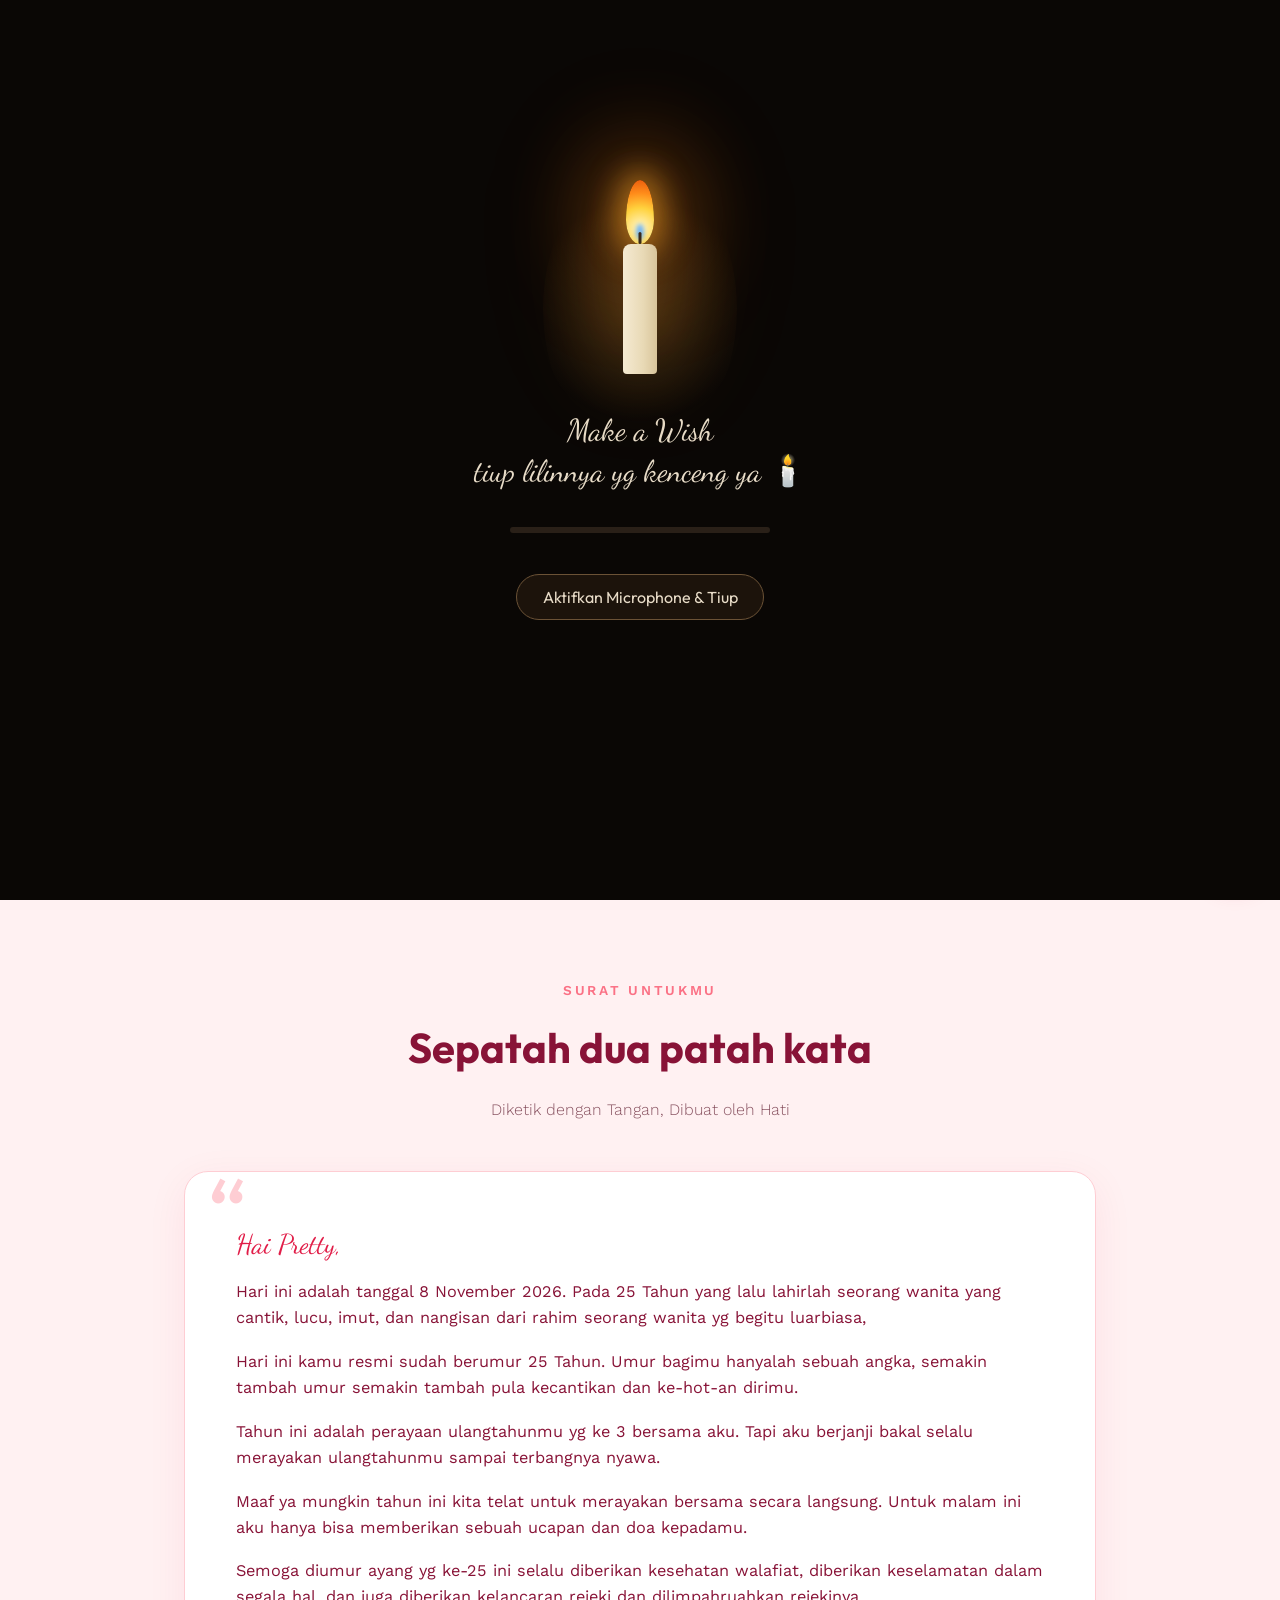
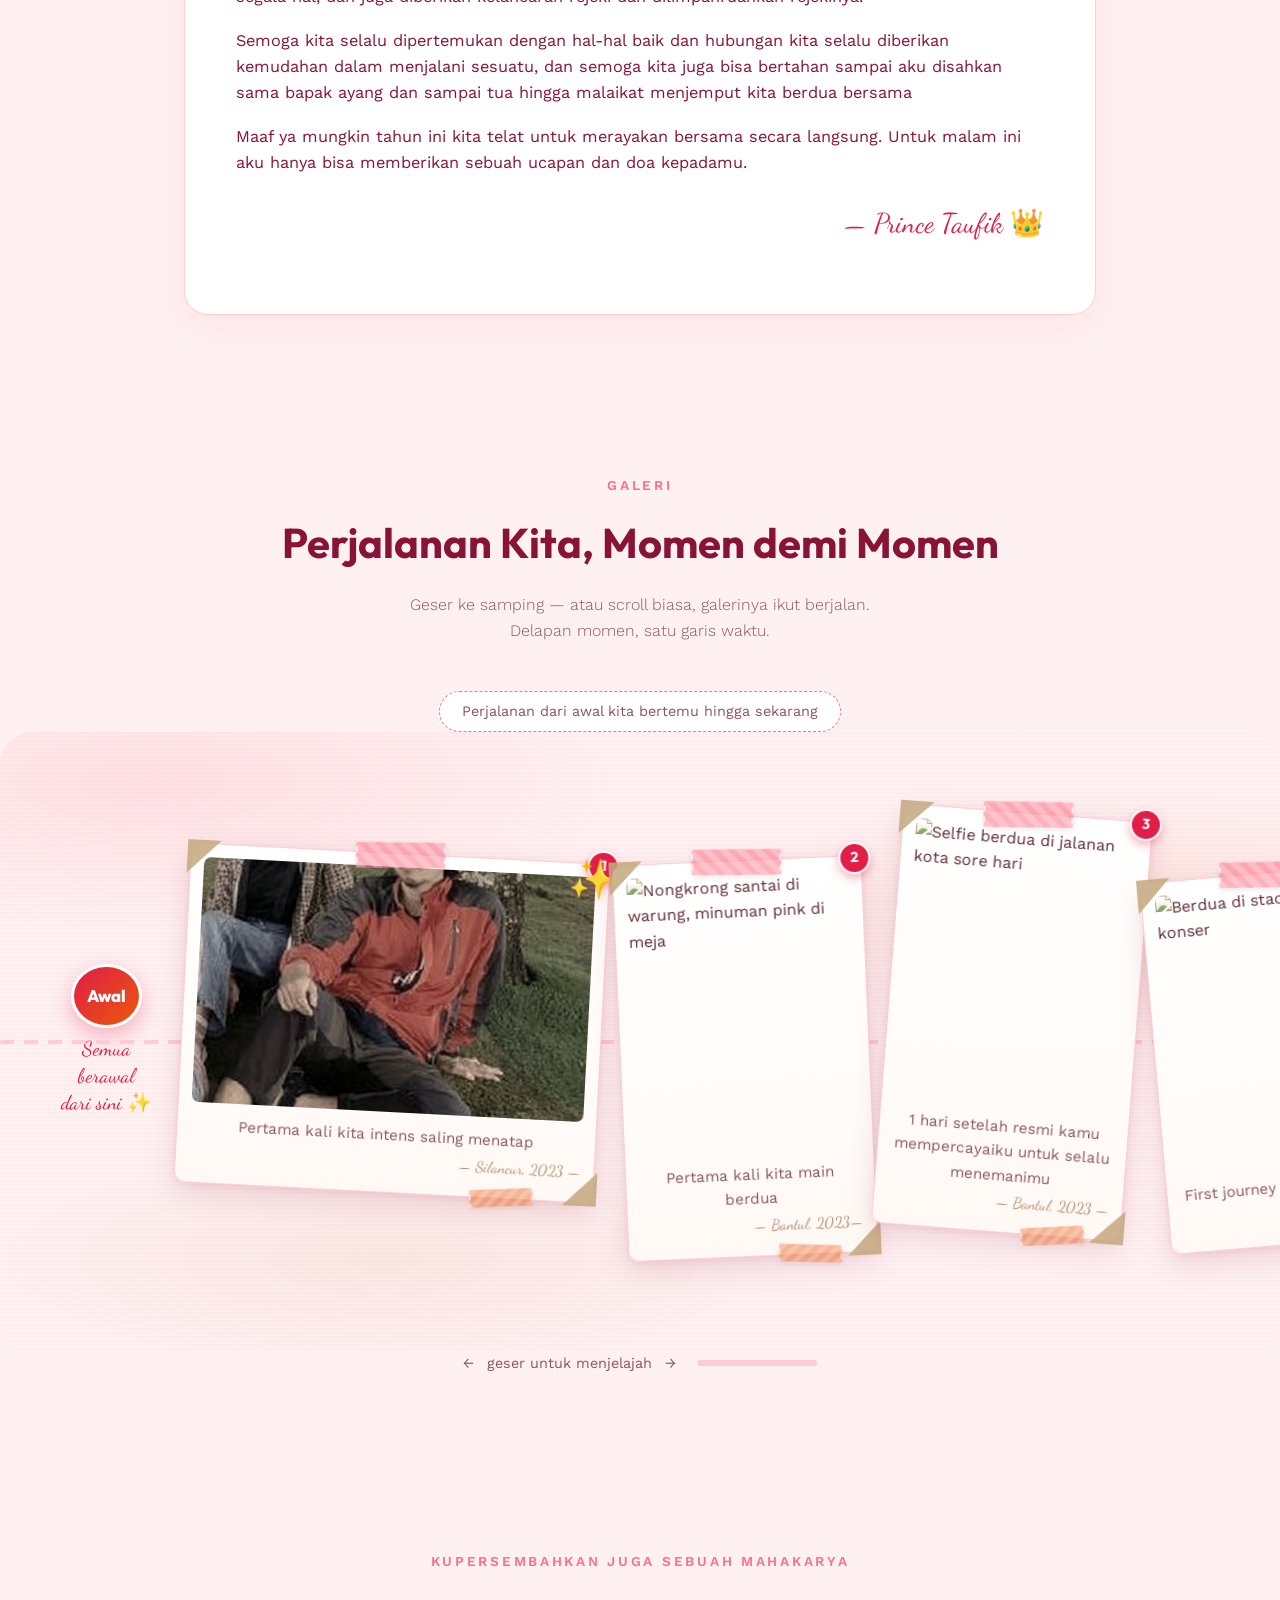
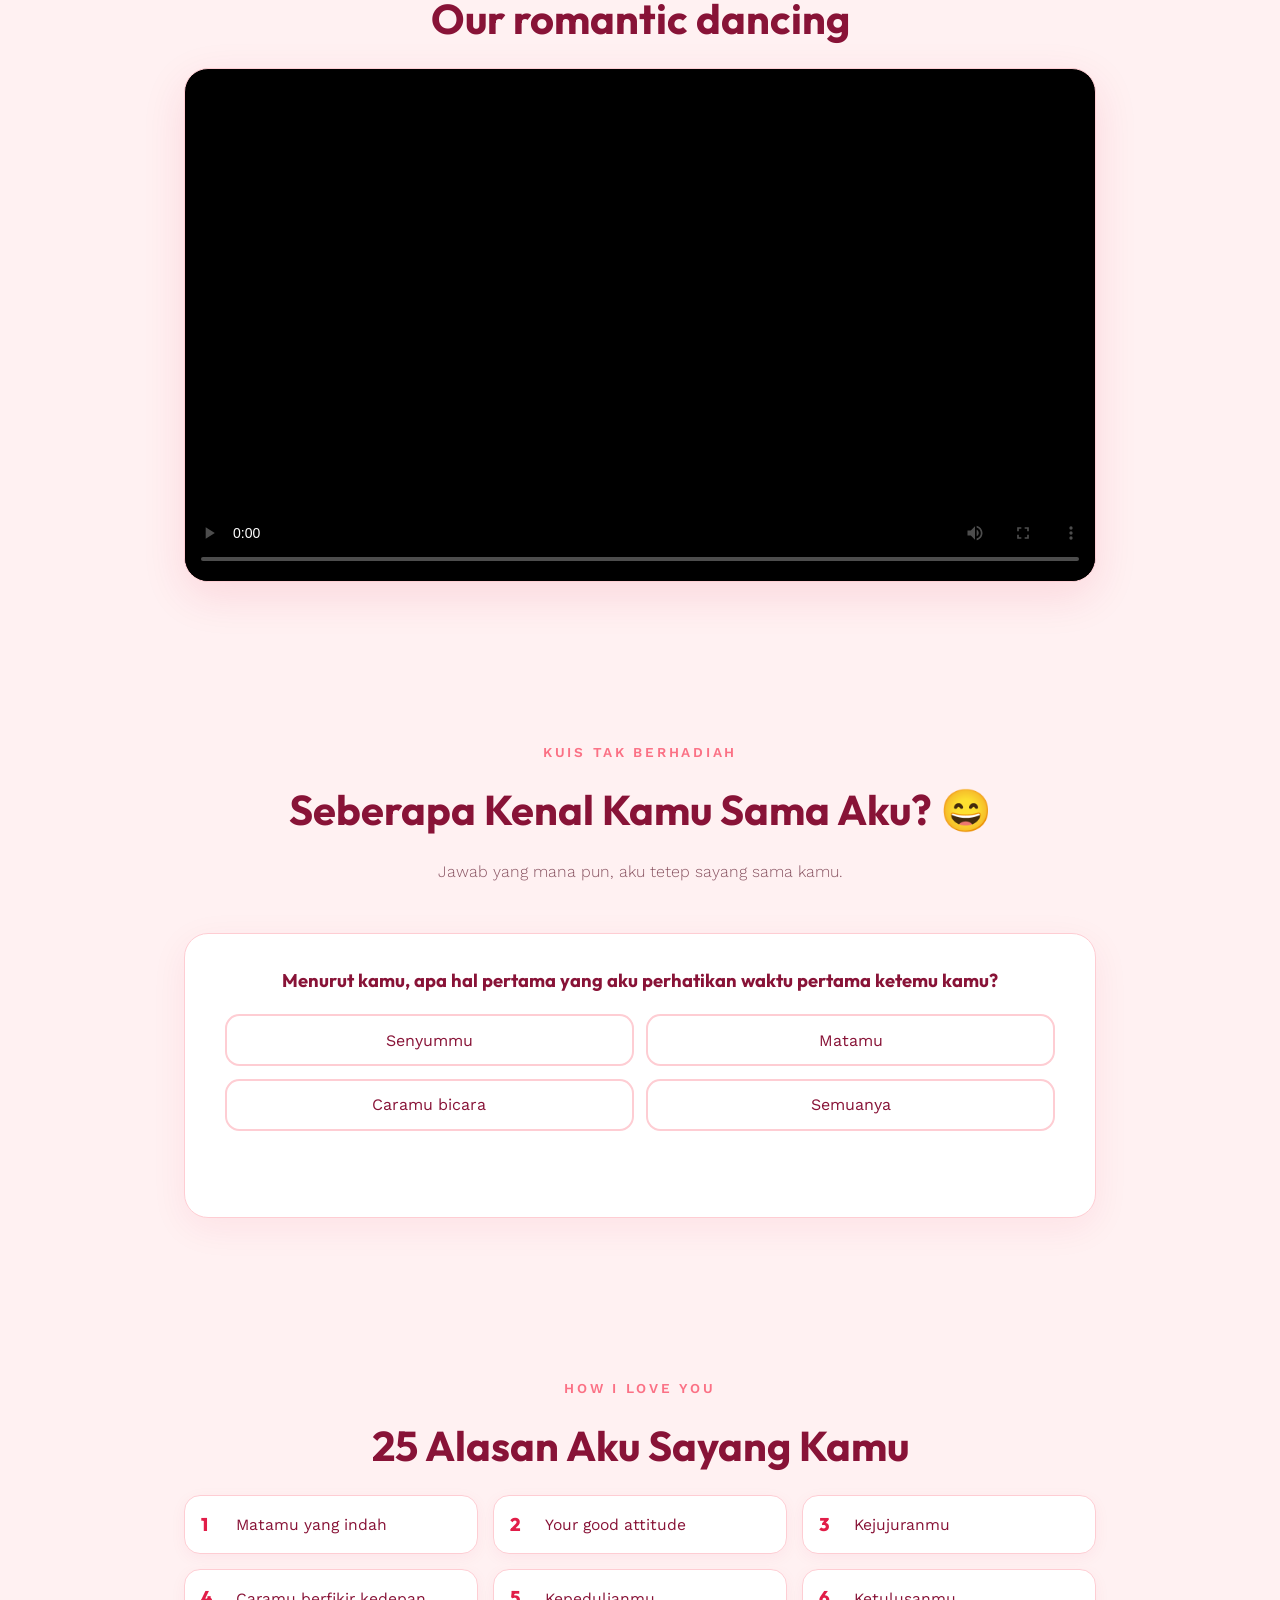
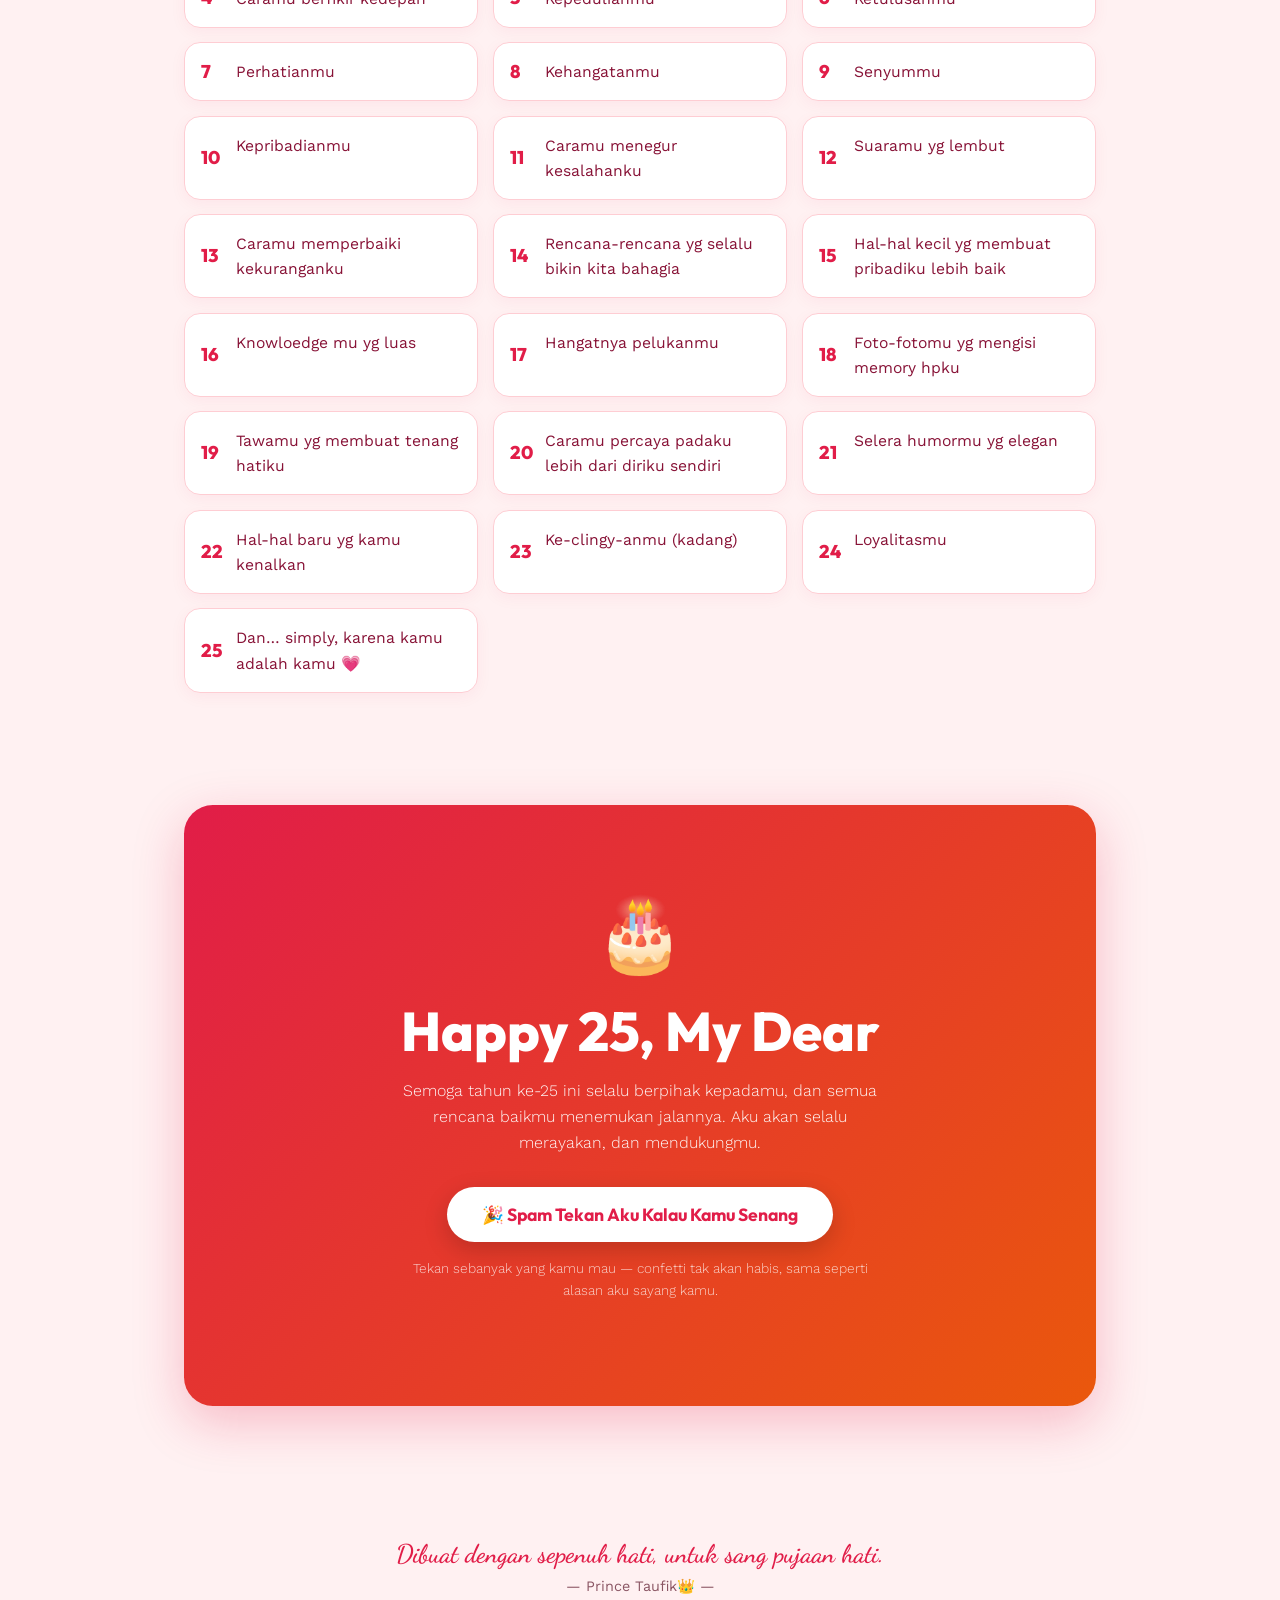
==== commit 376a5e74: "Aktifkan kembali intro lilin di tampilan pertama (musik mulai setelah lilin ditiup)" ====
--- a/index.html
+++ b/index.html
@@ -502,8 +502,8 @@
 </head>
 <body>
 
-<!-- CANDLE INTRO dinonaktifkan -->
-<div id="candle-intro" style="display:none">
+<!-- CANDLE INTRO -->
+<div id="candle-intro">
   <div class="candle-wrap">
     <div class="candle-glow"></div>
     <div class="flame" id="flame"></div>
@@ -638,7 +638,7 @@
   <h2 class="section-title reveal" id="video">Our romantic dancing</h2>
   <div class="video-wrap reveal">
     <video controls preload="metadata" playsinline poster="media/foto4.jpg">
-      <source src="media/1106 (1)(1).mp4" type="video/mp4">
+      <source src="media/video.mp4" type="video/mp4">
       Browser kamu belum mendukung video HTML. Tapi tenang, momennya tetap tersimpan di hati. 💗
     </video>
   </div>
@@ -1029,8 +1029,7 @@
     if(playing){ audio.pause(); setIcon(false); }
     else start();
   });
-  // coba autoplay langsung (intro lilin dinonaktifkan); kalau diblokir, pakai tombol
-  start();
+  // Autoplay dinonaktifkan: musik mulai otomatis SETELAH lilin berhasil ditiup (window.__startBirthdayMusic)
 })();
 </script>
 </body>
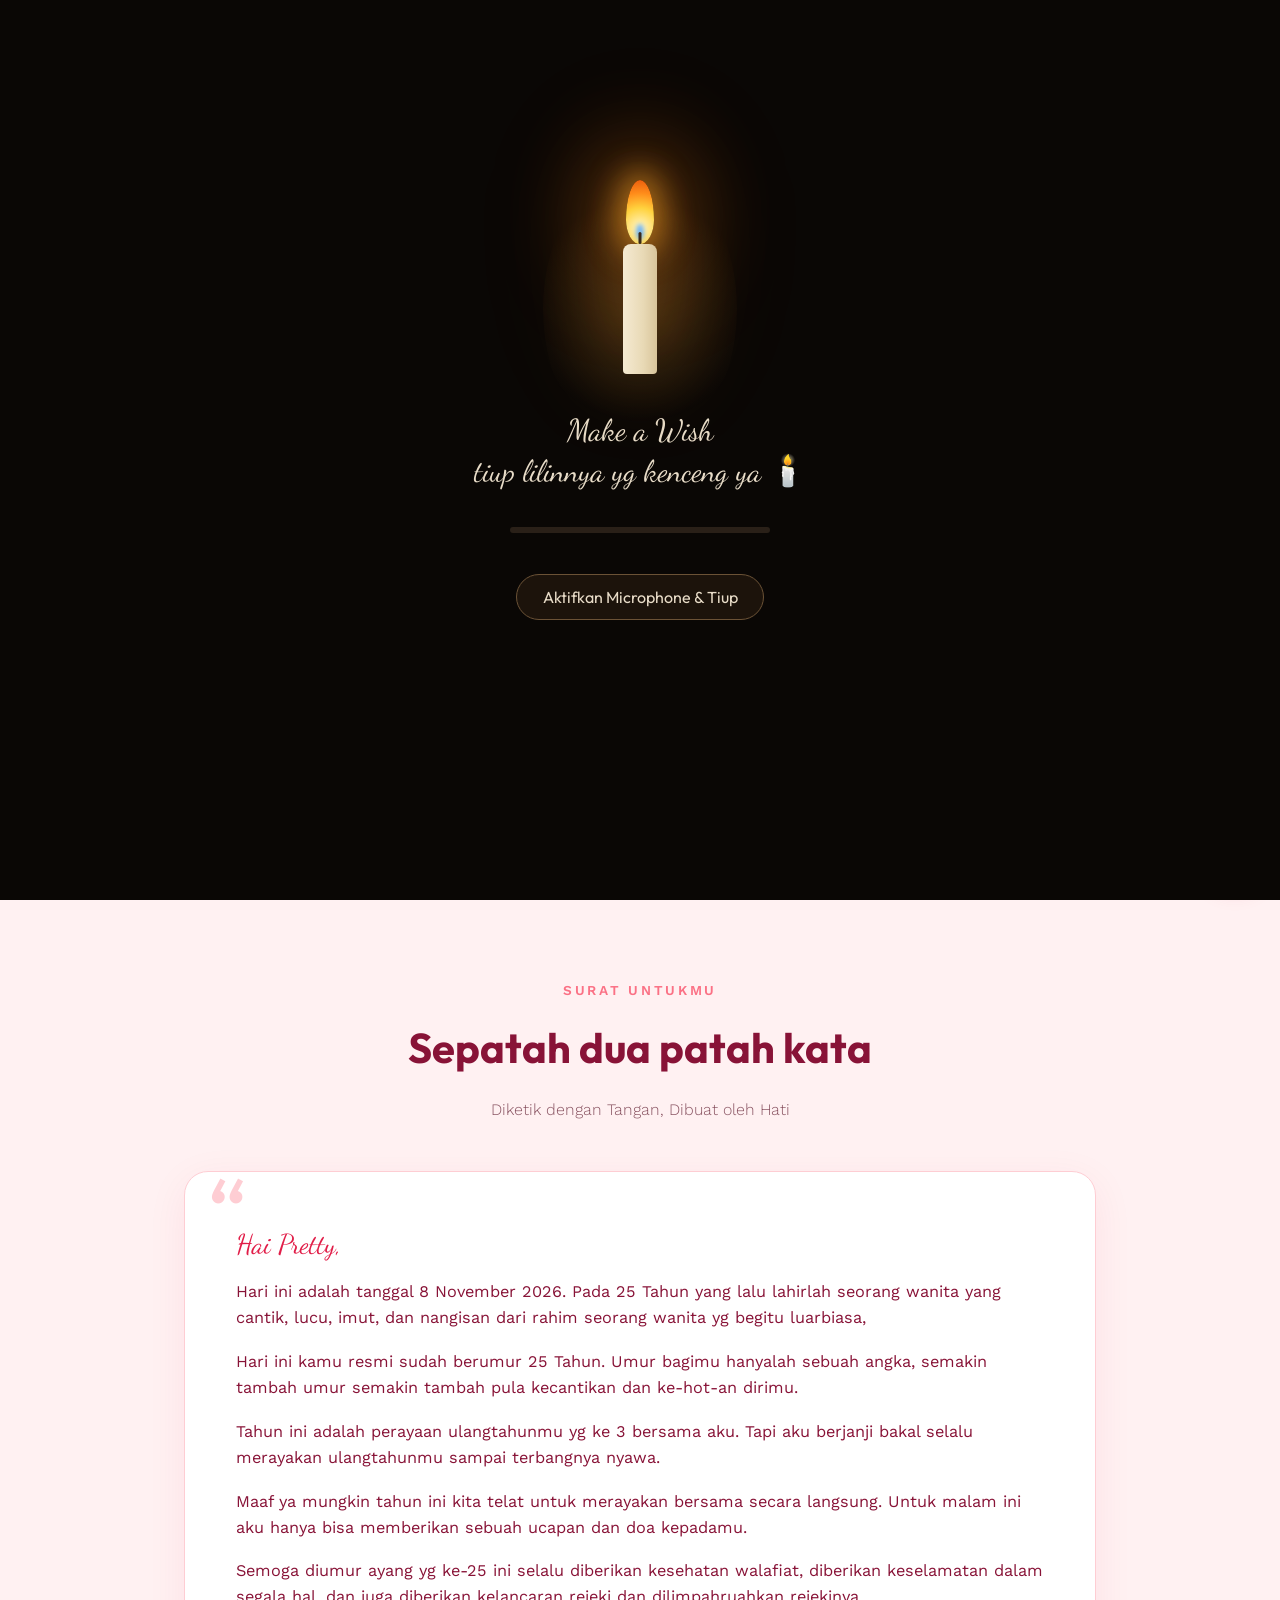
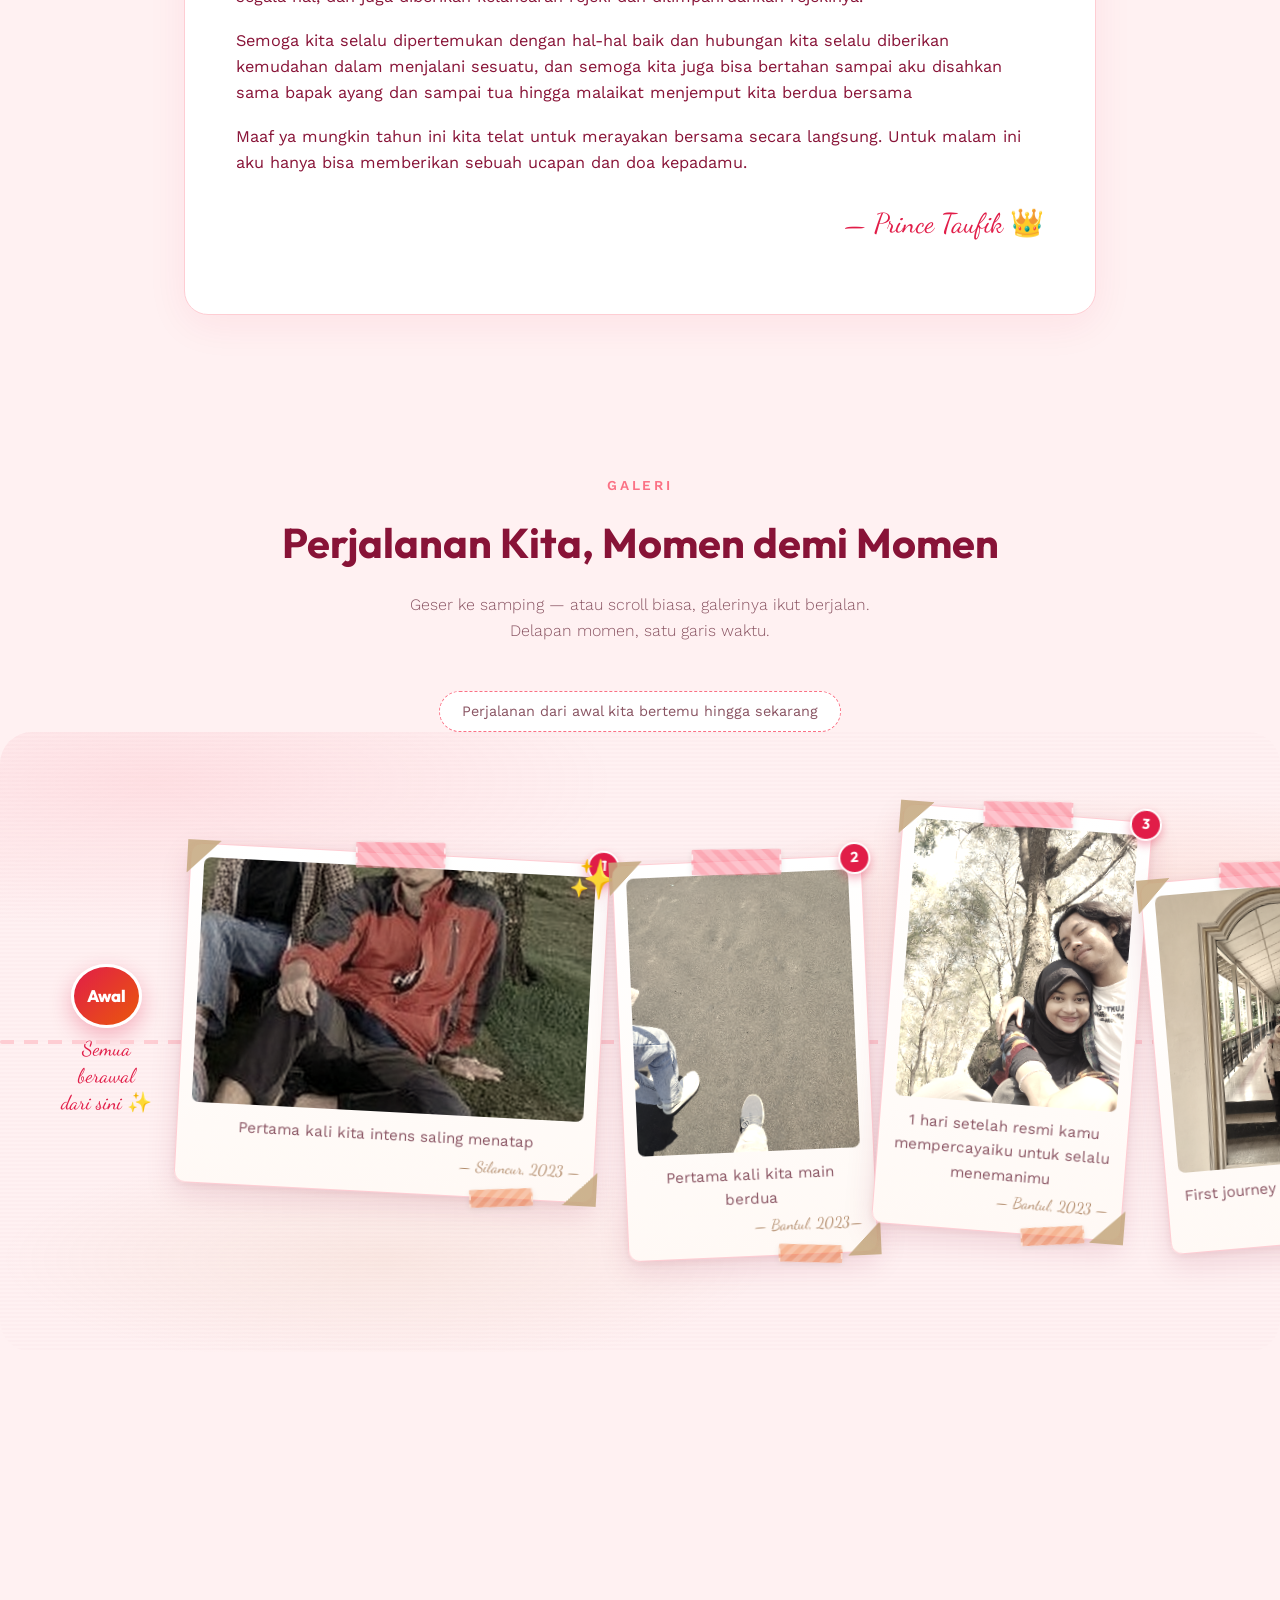
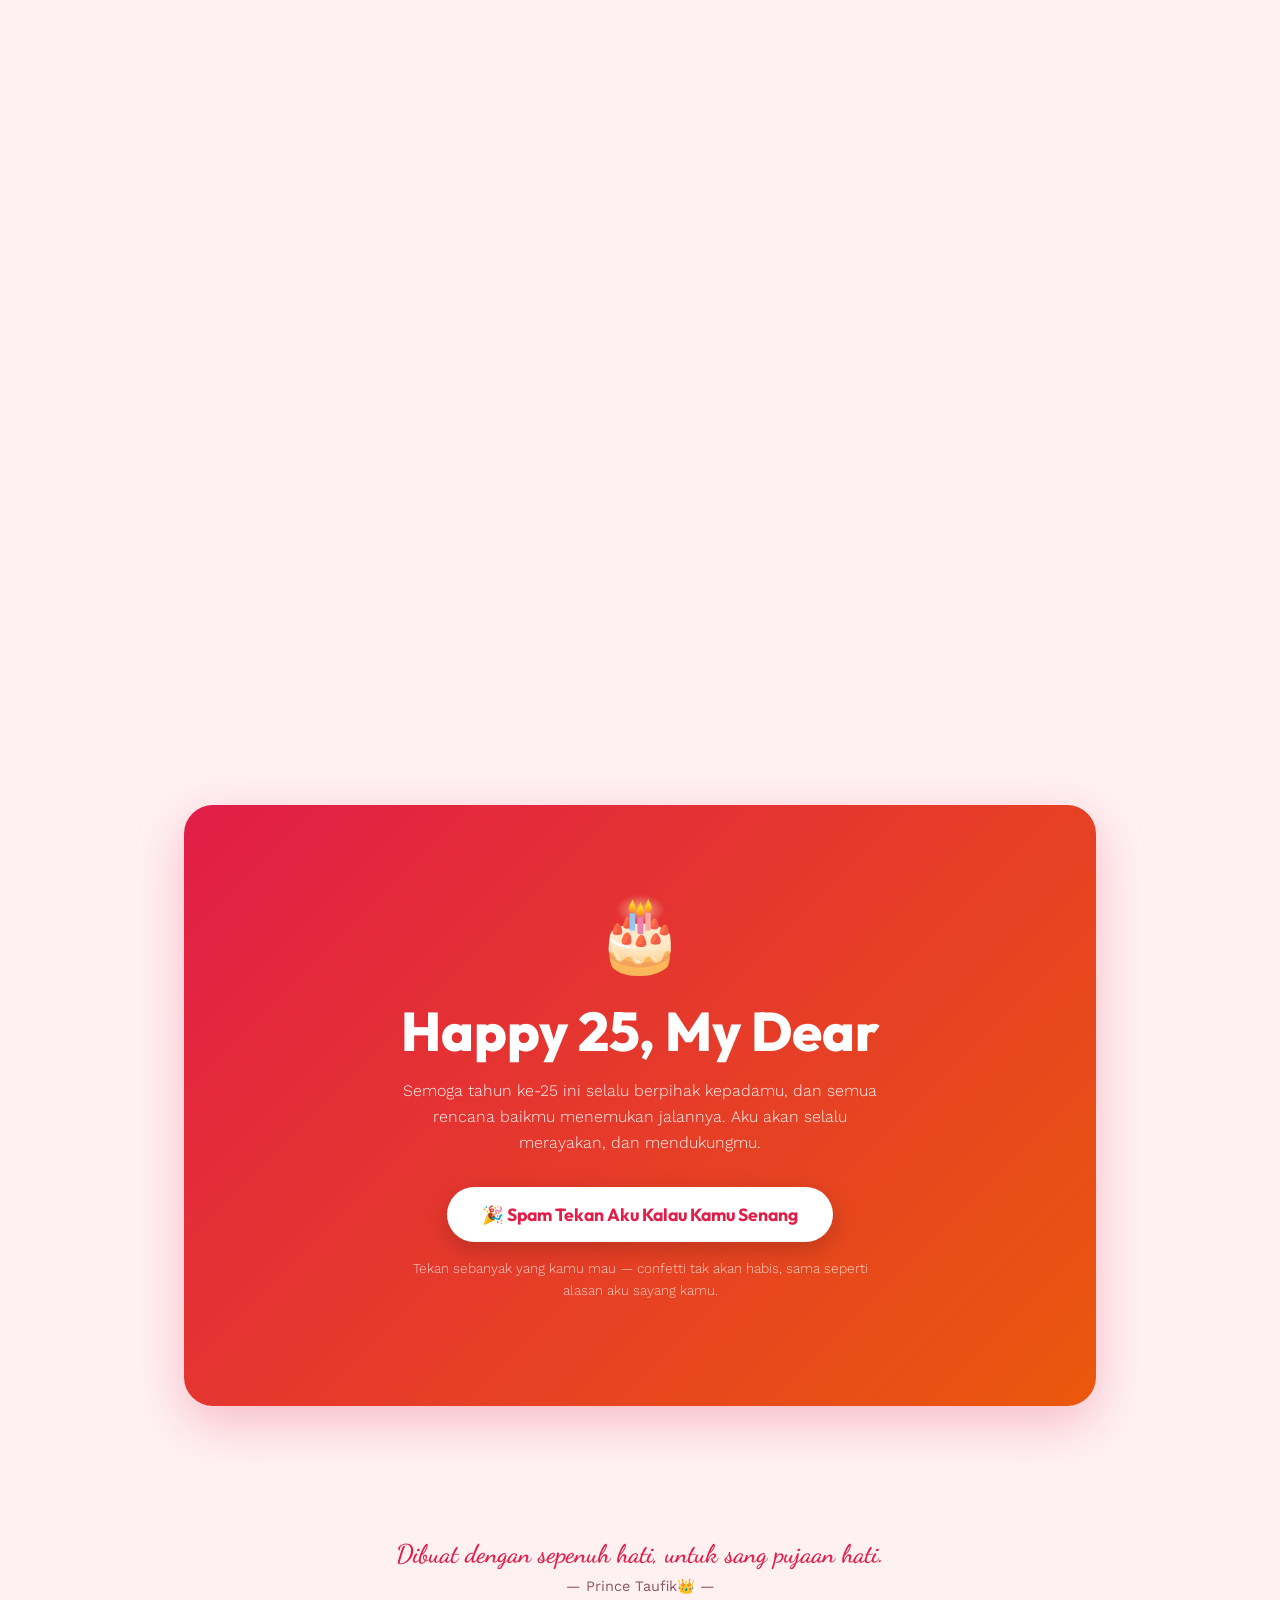
==== commit 2197f15b: "Update index.html" ====
--- a/index.html
+++ b/index.html
@@ -571,28 +571,28 @@
       <div class="j-item" data-i="1">
         <span class="j-node" aria-hidden="true"></span>
         <figure class="polaroid" data-tape2=""><span class="corner tl" aria-hidden="true"></span><span class="corner br" aria-hidden="true"></span><span class="num">2</span>
-          <img src="media/foto1.jpg" alt="Nongkrong santai di warung, minuman pink di meja" loading="lazy">
+          <img src="media/IMG_20230311_124222.jpg" alt="Nongkrong santai di warung, minuman pink di meja" loading="lazy">
           <figcaption>Pertama kali kita main berdua</figcaption><span class="date" aria-hidden="true">— Bantul, 2023—</span>
         </figure>
       </div>
       <div class="j-item" data-i="2">
         <span class="j-node" aria-hidden="true"></span>
         <figure class="polaroid" data-tape2=""><span class="corner tl" aria-hidden="true"></span><span class="corner br" aria-hidden="true"></span><span class="num">3</span>
-          <img src="media/foto2.jpg" alt="Selfie berdua di jalanan kota sore hari" loading="lazy">
+          <img src="media/IMG_20230430_134530.jpg" alt="Selfie berdua di jalanan kota sore hari" loading="lazy">
           <figcaption>1 hari setelah resmi kamu mempercayaiku untuk selalu menemanimu</figcaption><span class="date" aria-hidden="true">— Bantul, 2023 —</span>
         </figure>
       </div>
       <div class="j-item" data-i="3">
         <span class="j-node" aria-hidden="true"></span>
         <figure class="polaroid" data-tape2=""><span class="corner tl" aria-hidden="true"></span><span class="corner br" aria-hidden="true"></span><span class="num">4</span>
-          <img src="media/foto3.jpg" alt="Berdua di stadion saat konser" loading="lazy">
+          <img src="media/IMG_20230513_110729.jpg" alt="Berdua di stadion saat konser" loading="lazy">
           <figcaption>First journey kita keluar kota</figcaption><span class="date" aria-hidden="true">— Solo, 2023 —</span>
         </figure>
       </div>
       <div class="j-item" data-i="4">
         <span class="j-node" aria-hidden="true"></span>
         <figure class="polaroid" data-tape2=""><span class="corner tl" aria-hidden="true"></span><span class="corner br" aria-hidden="true"></span><span class="num">5</span>
-          <img src="media/foto4.jpg" alt="Duduk berdua memandang senja di tepi laut" loading="lazy">
+          <img src="media/IMG_20230723_100610.jpg" alt="Duduk berdua memandang senja di tepi laut" loading="lazy">
           <figcaption>KKN 45 Hari ga menghalangi kita untuk bertemu dan bermain bersama</figcaption><span class="date" aria-hidden="true">— Malang, 2023 —</span>
         </figure>
       </div>
@@ -637,12 +637,13 @@
   <p class="section-label reveal">Kupersembahkan juga sebuah mahakarya</p>
   <h2 class="section-title reveal" id="video">Our romantic dancing</h2>
   <div class="video-wrap reveal">
-    <video controls preload="metadata" playsinline poster="media/foto4.jpg">
-      <source src="media/video.mp4" type="video/mp4">
+    <video id="romantic-video" controls preload="metadata" playsinline poster="media/foto4.jpg">
+      <source src="media/1106 (1)(1).mp4" type="video/mp4">
       Browser kamu belum mendukung video HTML. Tapi tenang, momennya tetap tersimpan di hati. 💗
     </video>
   </div>
 </section>
+<!-- Musik latar otomatis fade-out saat video diputar, fade-in lanjut setelah video selesai -->
 
 <!-- QUIZ -->
 <section aria-labelledby="kuis">
@@ -756,8 +757,8 @@
         btn=document.getElementById('micBtn'),
         bar=document.getElementById('micbar'),
         fallback=document.getElementById('introFallback');
-  const BLOW_THRESHOLD=0.72; // volume RMS untuk mematikan api (0-1), lebih tinggi = lebih sulit
-  const BLOW_HOLD_MS=700;    // harus di atas threshold selama ini (anti spike/noise)
+  const BLOW_THRESHOLD=0.35; // volume RMS untuk mematikan api (0-1) — diturunkan agar mudah ditiup
+  const BLOW_HOLD_MS=280;    // harus di atas threshold selama ini (anti spike/noise) — lebih pendek
   let blown=false, blowStart=0;
   let musicStarted=false;
 
@@ -1031,6 +1032,53 @@
   });
   // Autoplay dinonaktifkan: musik mulai otomatis SETELAH lilin berhasil ditiup (window.__startBirthdayMusic)
 })();
+
+// video ↔ musik: fade-out musik saat video diputar, fade-in lanjut saat video selesai
+(function(){
+  const video=document.getElementById('romantic-video'),
+        audio=document.getElementById('bg-music'),
+        btn=document.getElementById('music-btn'),
+        icon=document.getElementById('music-icon');
+  if(!video || !audio) return;
+  let fading=null;
+  const NORMAL_VOL=1;
+
+  function setIconSafe(on){
+    if(!btn || !icon) return;
+    icon.textContent = on ? '⏸' : '🎵';
+    btn.classList.toggle('playing', on);
+  }
+
+  function fadeTo(target, dur, done){
+    if(fading) cancelAnimationFrame(fading);
+    const from=audio.volume, t0=performance.now();
+    (function step(){
+      if(audio.paused && target>0){ fading=null; return; } // diblokir/pause manual — batal
+      const p=Math.min(1,(performance.now()-t0)/dur);
+      audio.volume=from+(target-from)*(p*p*(3-2*p)); // smoothstep
+      if(p<1){ fading=requestAnimationFrame(step); }
+      else { fading=null; if(done) done(); }
+    })();
+  }
+
+  function duckOut(){ // video mulai → musik perlahan mengecil lalu pause (posisi disimpan otomatis)
+    if(audio.paused) return;
+    setIconSafe(false);
+    fadeTo(0, 900, ()=>{ if(!video.paused && !video.ended) audio.pause(); });
+  }
+
+  function duckIn(){ // video selesai/di-stop → musik lanjut dari posisi terakhir, volume perlahan naik
+    if(video.paused && !video.ended) return;        // user hanya pause video sebentar → biarkan musik mati
+    if(!video.ended && video.currentTime>0) return; // masih dalam video (seek) → jangan nyalakan
+    if(!audio.src) return;
+    audio.volume=0;
+    audio.play().then(()=>{ setIconSafe(true); fadeTo(NORMAL_VOL, 2500); }).catch(()=>{});
+  }
+
+  video.addEventListener('play', duckOut);
+  video.addEventListener('ended', duckIn);
+  video.addEventListener('pause', ()=>{ if(video.ended) duckIn(); });
+})();
 </script>
 </body>
 </html>
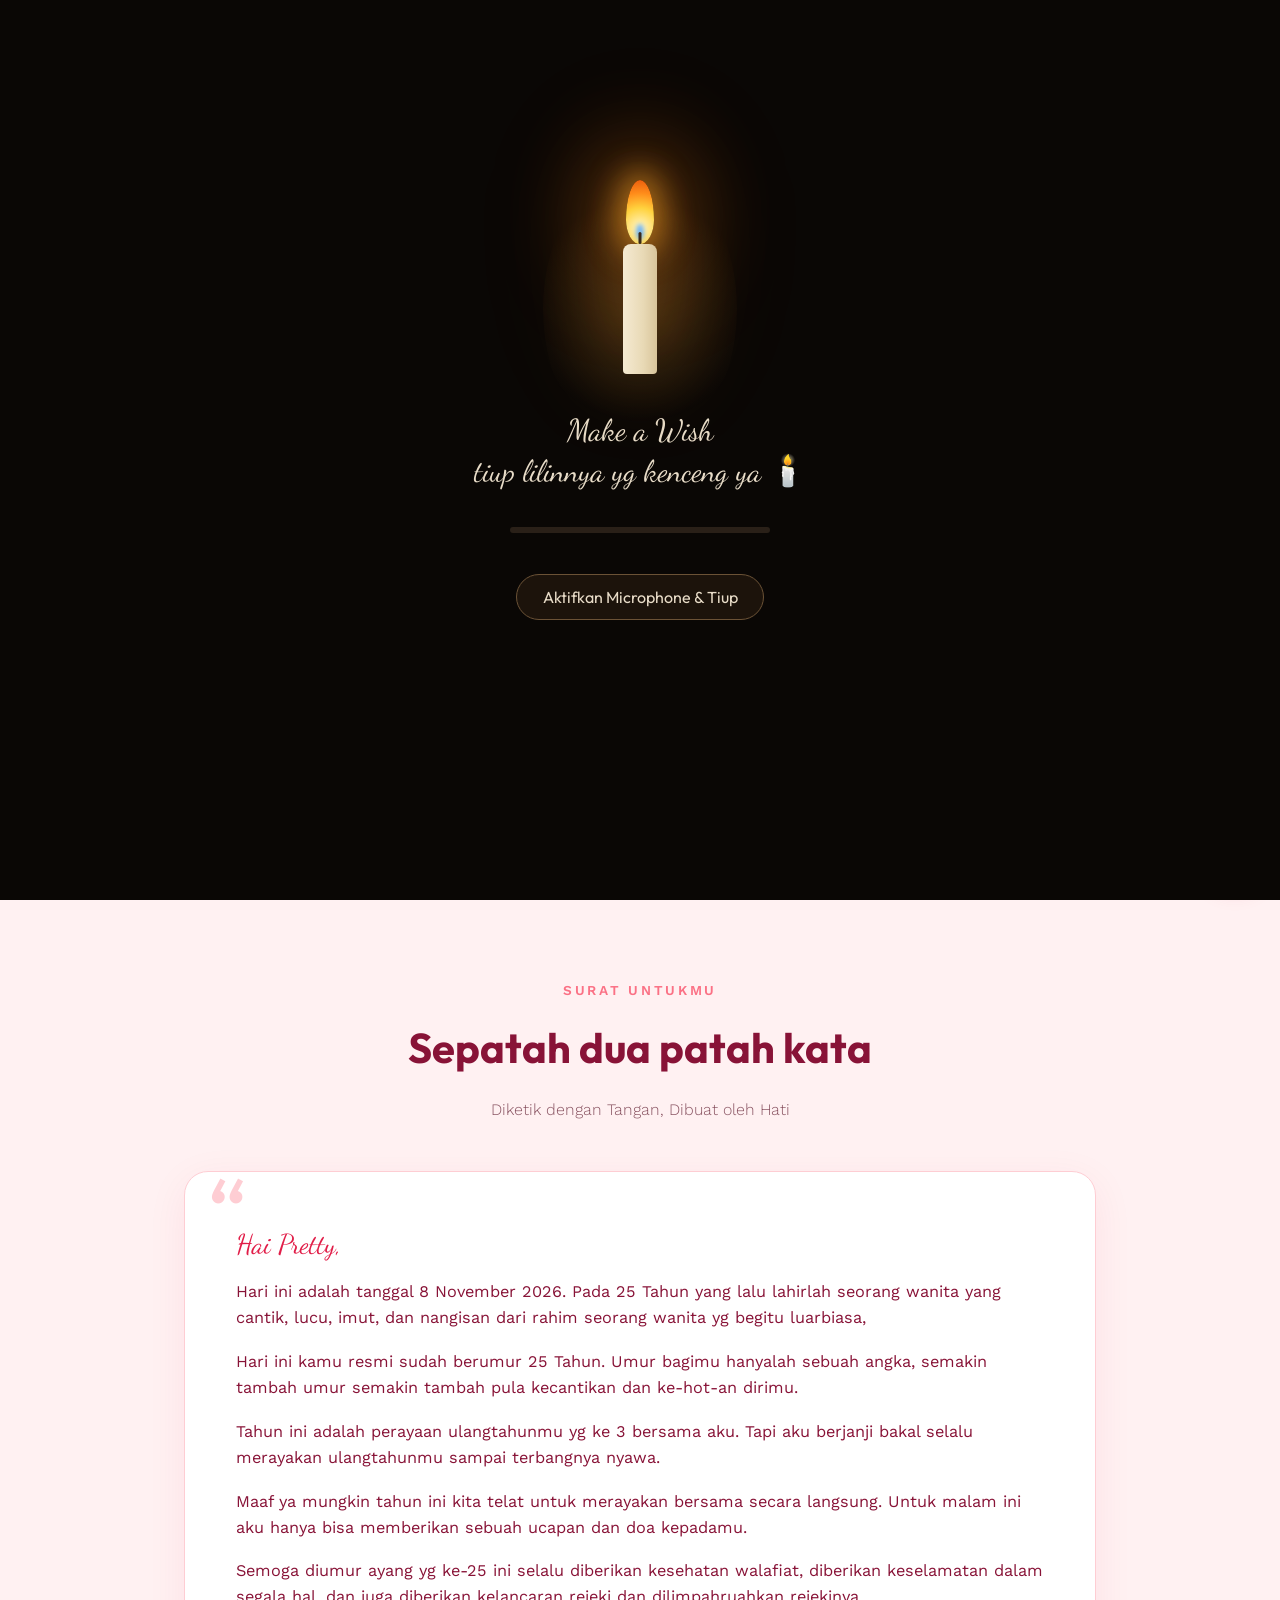
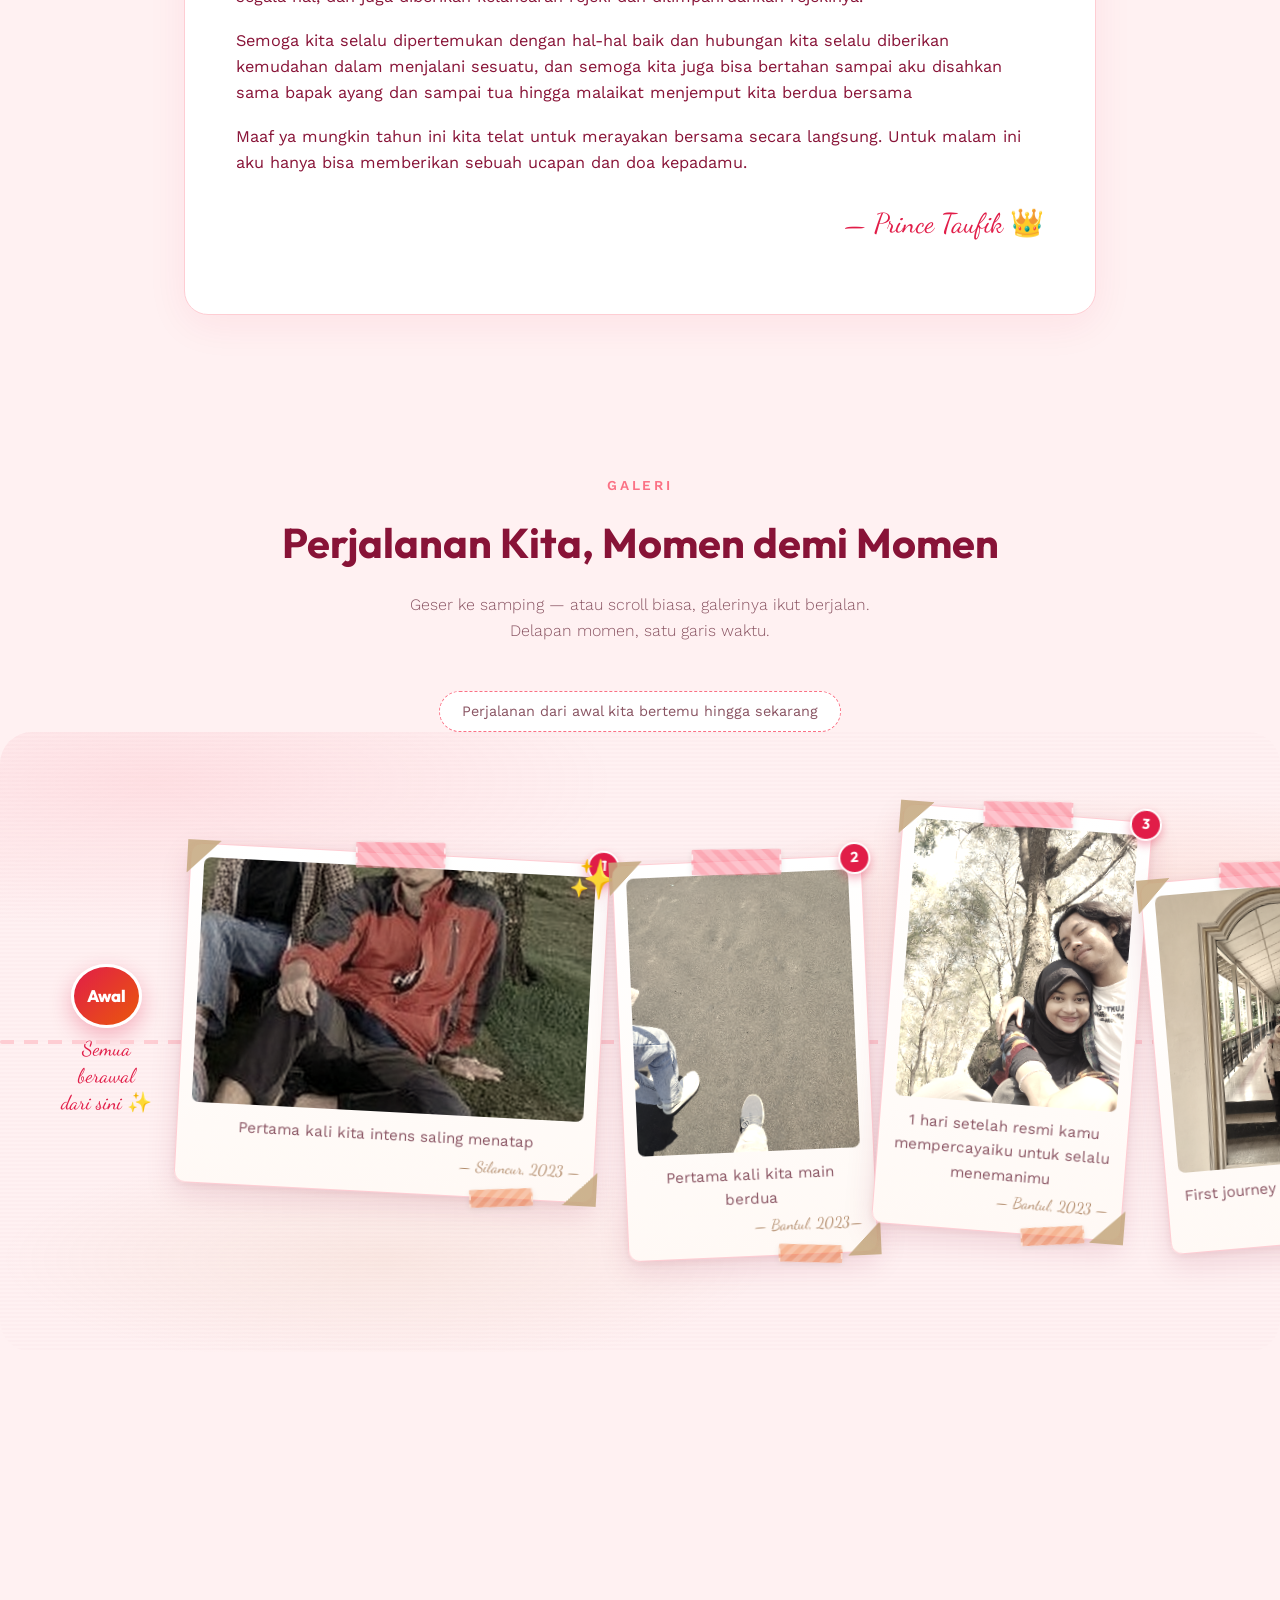
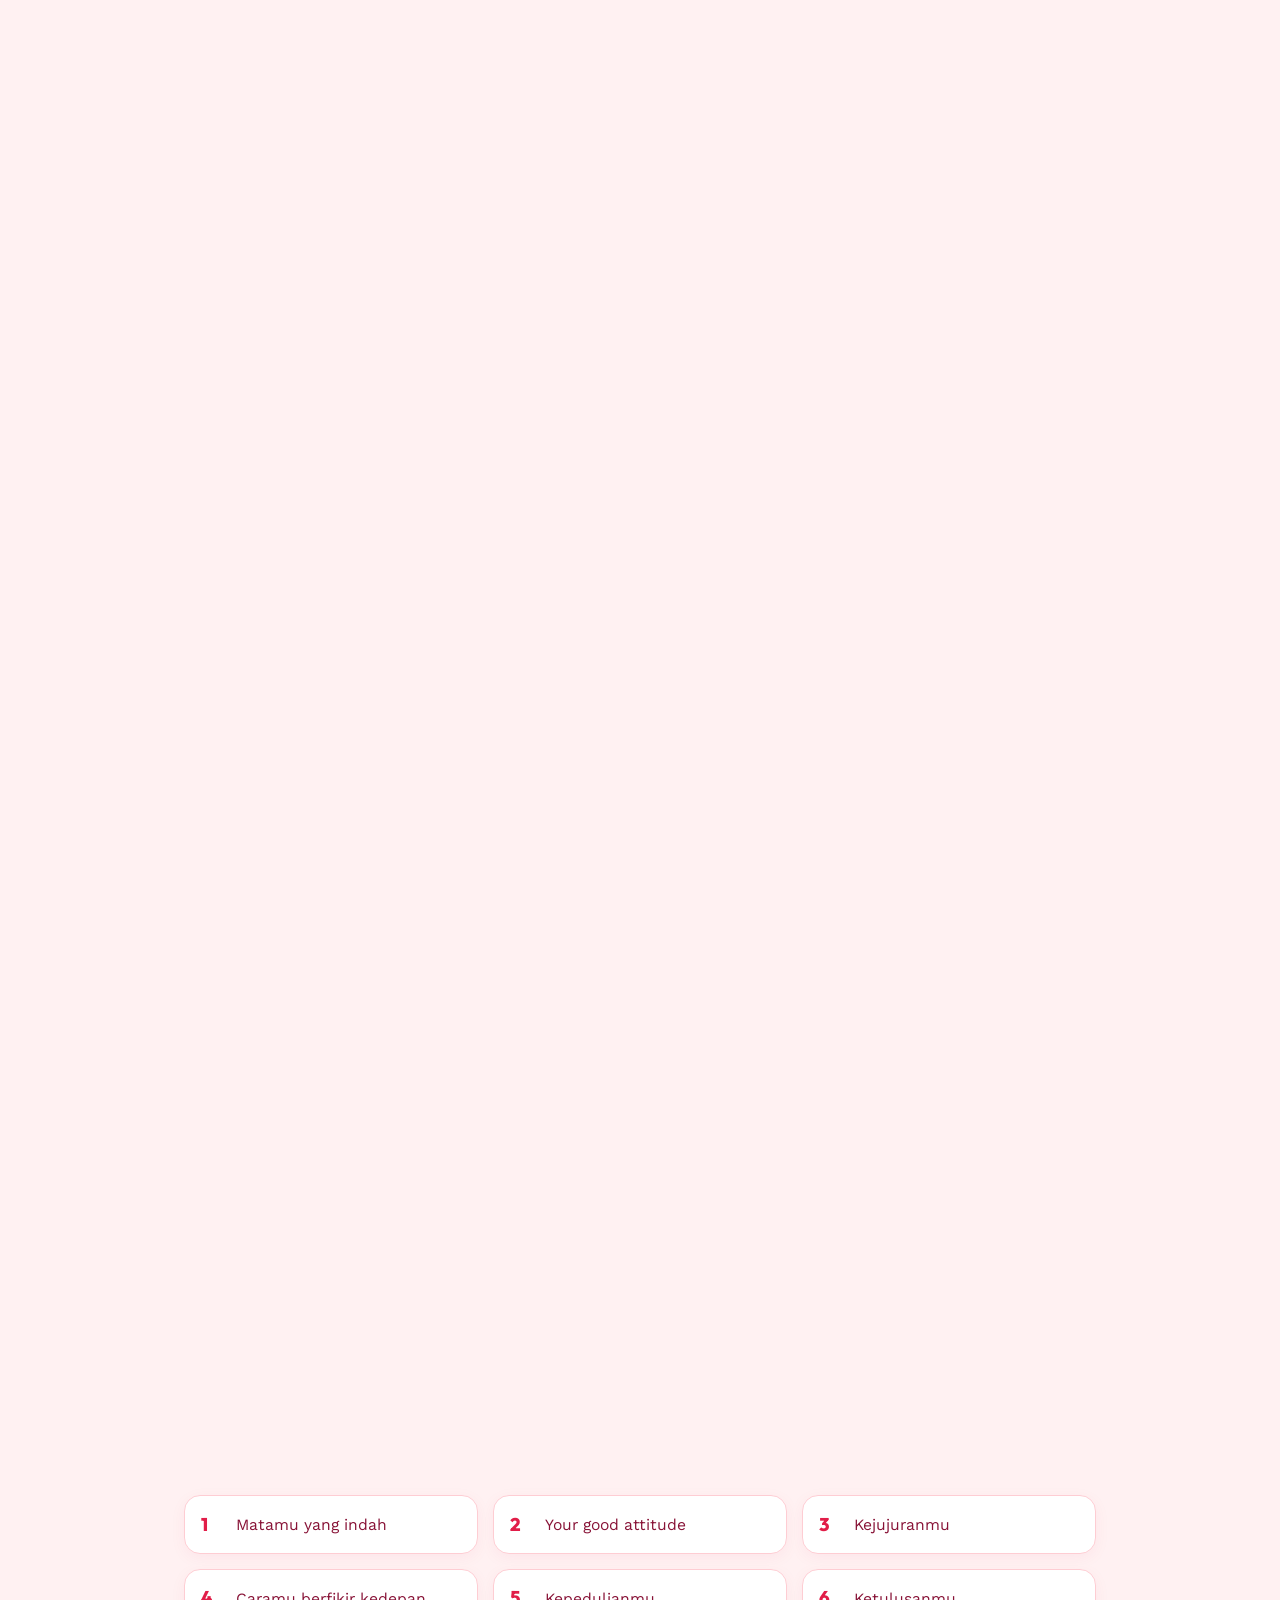
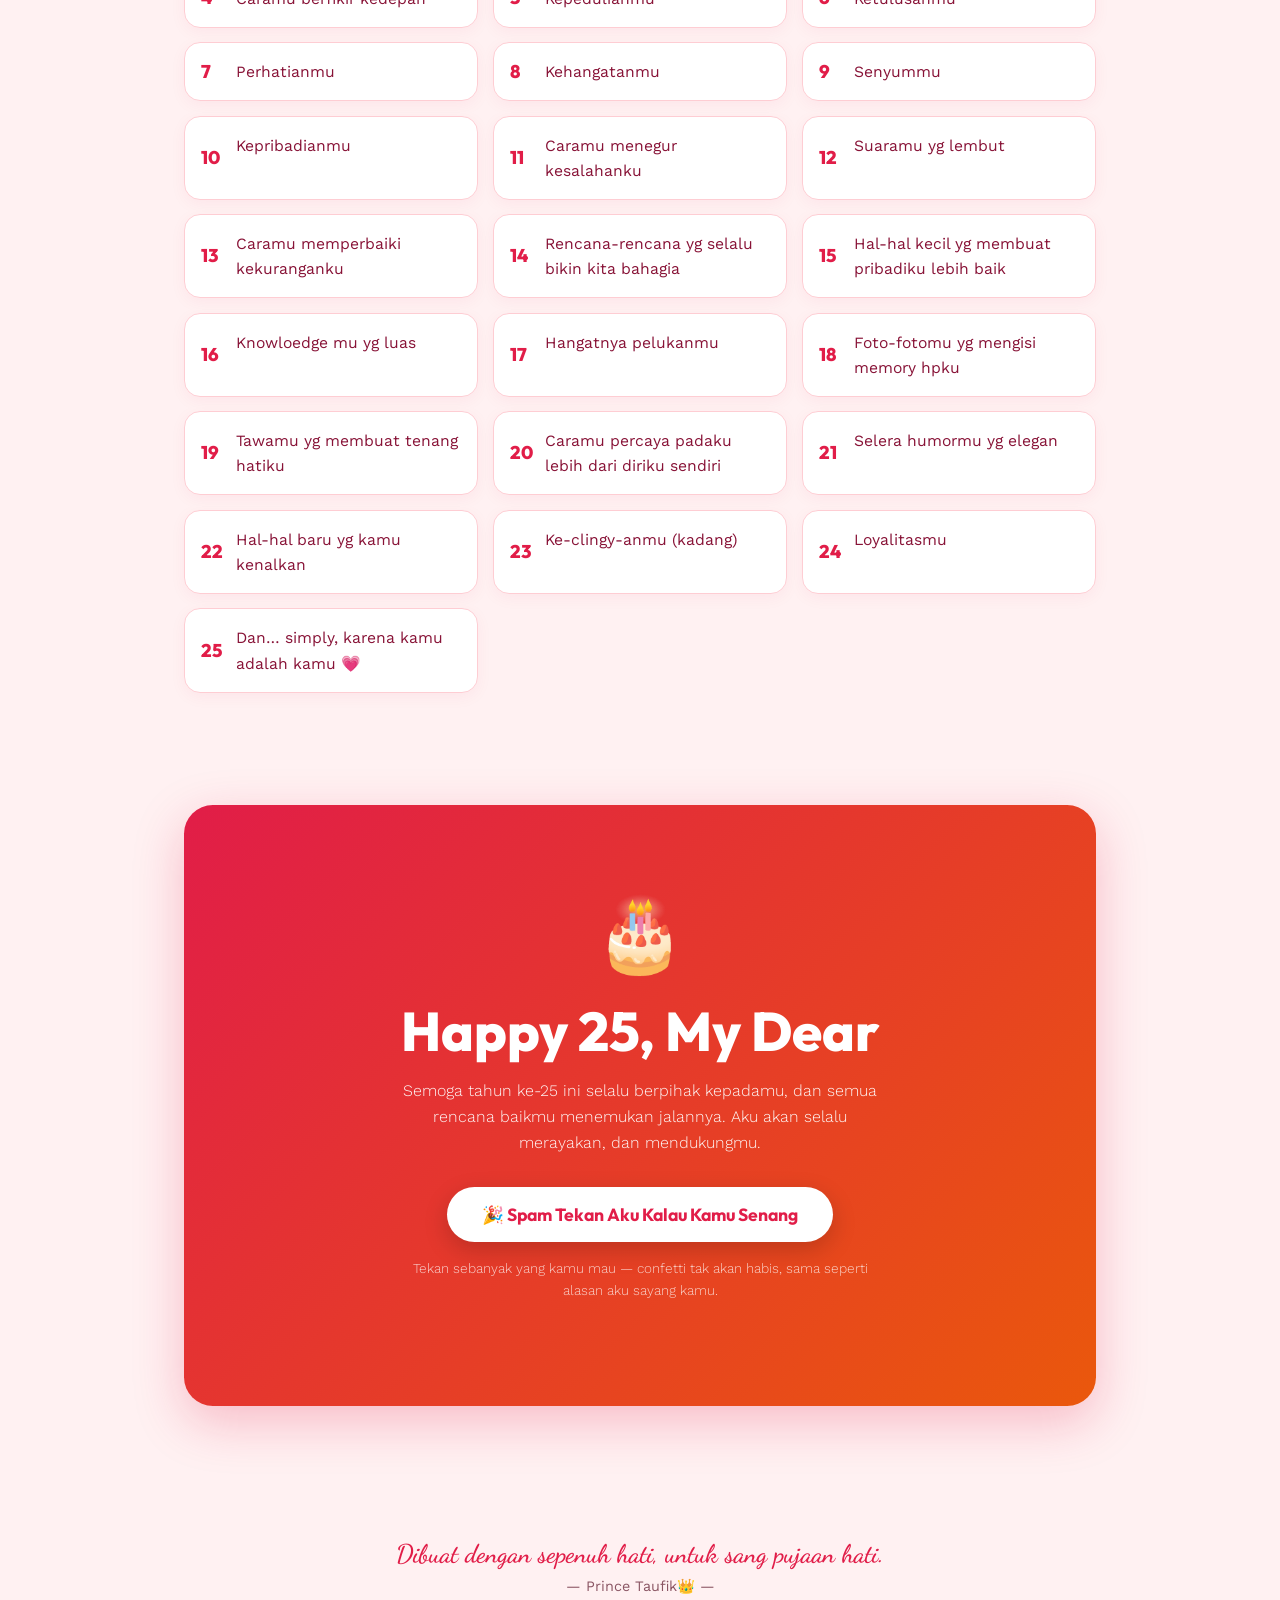
==== commit 200a16e2: "Klik api lilin = masuk tanpa meniup (tombol tersembunyi untuk cek di laptop)" ====
--- a/index.html
+++ b/index.html
@@ -454,6 +454,9 @@
 }
 #candle-intro.hidden{opacity:0;visibility:hidden;pointer-events:none}
 .candle-wrap{position:relative;filter:drop-shadow(0 0 40px rgba(255,160,40,.25))}
+/* area klik tersembunyi di api lilin: klik api = masuk tanpa meniup (mode cek laptop) */
+.flame-hit{position:absolute;bottom:calc(100% - 8px);left:50%;transform:translateX(-50%);
+  width:120px;height:110px;z-index:5;cursor:pointer;background:transparent;border:0;padding:0}
 .flame{
   width:28px;height:64px;border-radius:50% 50% 50% 50%/62% 62% 38% 38%;
   background:radial-gradient(circle at 50% 75%,#fff7cc 0%,#ffd23e 40%,#ff8c1a 70%,#e8590c 100%);
@@ -507,6 +510,7 @@
   <div class="candle-wrap">
     <div class="candle-glow"></div>
     <div class="flame" id="flame"></div>
+    <button class="flame-hit" id="flameHit" aria-label="Masuk tanpa meniup (rahasia)" title=""></button>
     <div class="candle-body"></div>
   </div>
   <p class="intro-title">Make a Wish<br>tiup lilinnya yg kenceng ya 🕯️</p>
@@ -756,7 +760,8 @@
         flame=document.getElementById('flame'),
         btn=document.getElementById('micBtn'),
         bar=document.getElementById('micbar'),
-        fallback=document.getElementById('introFallback');
+        fallback=document.getElementById('introFallback'),
+        hit=document.getElementById('flameHit');
   const BLOW_THRESHOLD=0.35; // volume RMS untuk mematikan api (0-1) — diturunkan agar mudah ditiup
   const BLOW_HOLD_MS=280;    // harus di atas threshold selama ini (anti spike/noise) — lebih pendek
   let blown=false, blowStart=0;
@@ -864,6 +869,23 @@
     intro.classList.add('hidden');
     setTimeout(()=>intro.remove(), 1800);
   }
+
+  // klik api lilin = jalan pintas rahasia: masuk tanpa mic/meniup + musik mulai
+  if(hit){
+    hit.addEventListener('click', ()=>{
+      if(blown) return;
+      blown=true;
+      const glow=document.querySelector('.candle-glow');
+      flame.style.transition='opacity .6s ease, transform .6s ease';
+      flame.style.opacity='0';
+      flame.style.transform='translateX(-50%) scale(.3,.06)';
+      if(glow){ glow.style.transition='opacity .8s ease'; glow.style.opacity='0'; }
+      setTimeout(()=>{
+        window.__startBirthdayMusic();
+        enter();
+      }, 500);
+    });
+  }
 })();
 
 // reveal on scroll
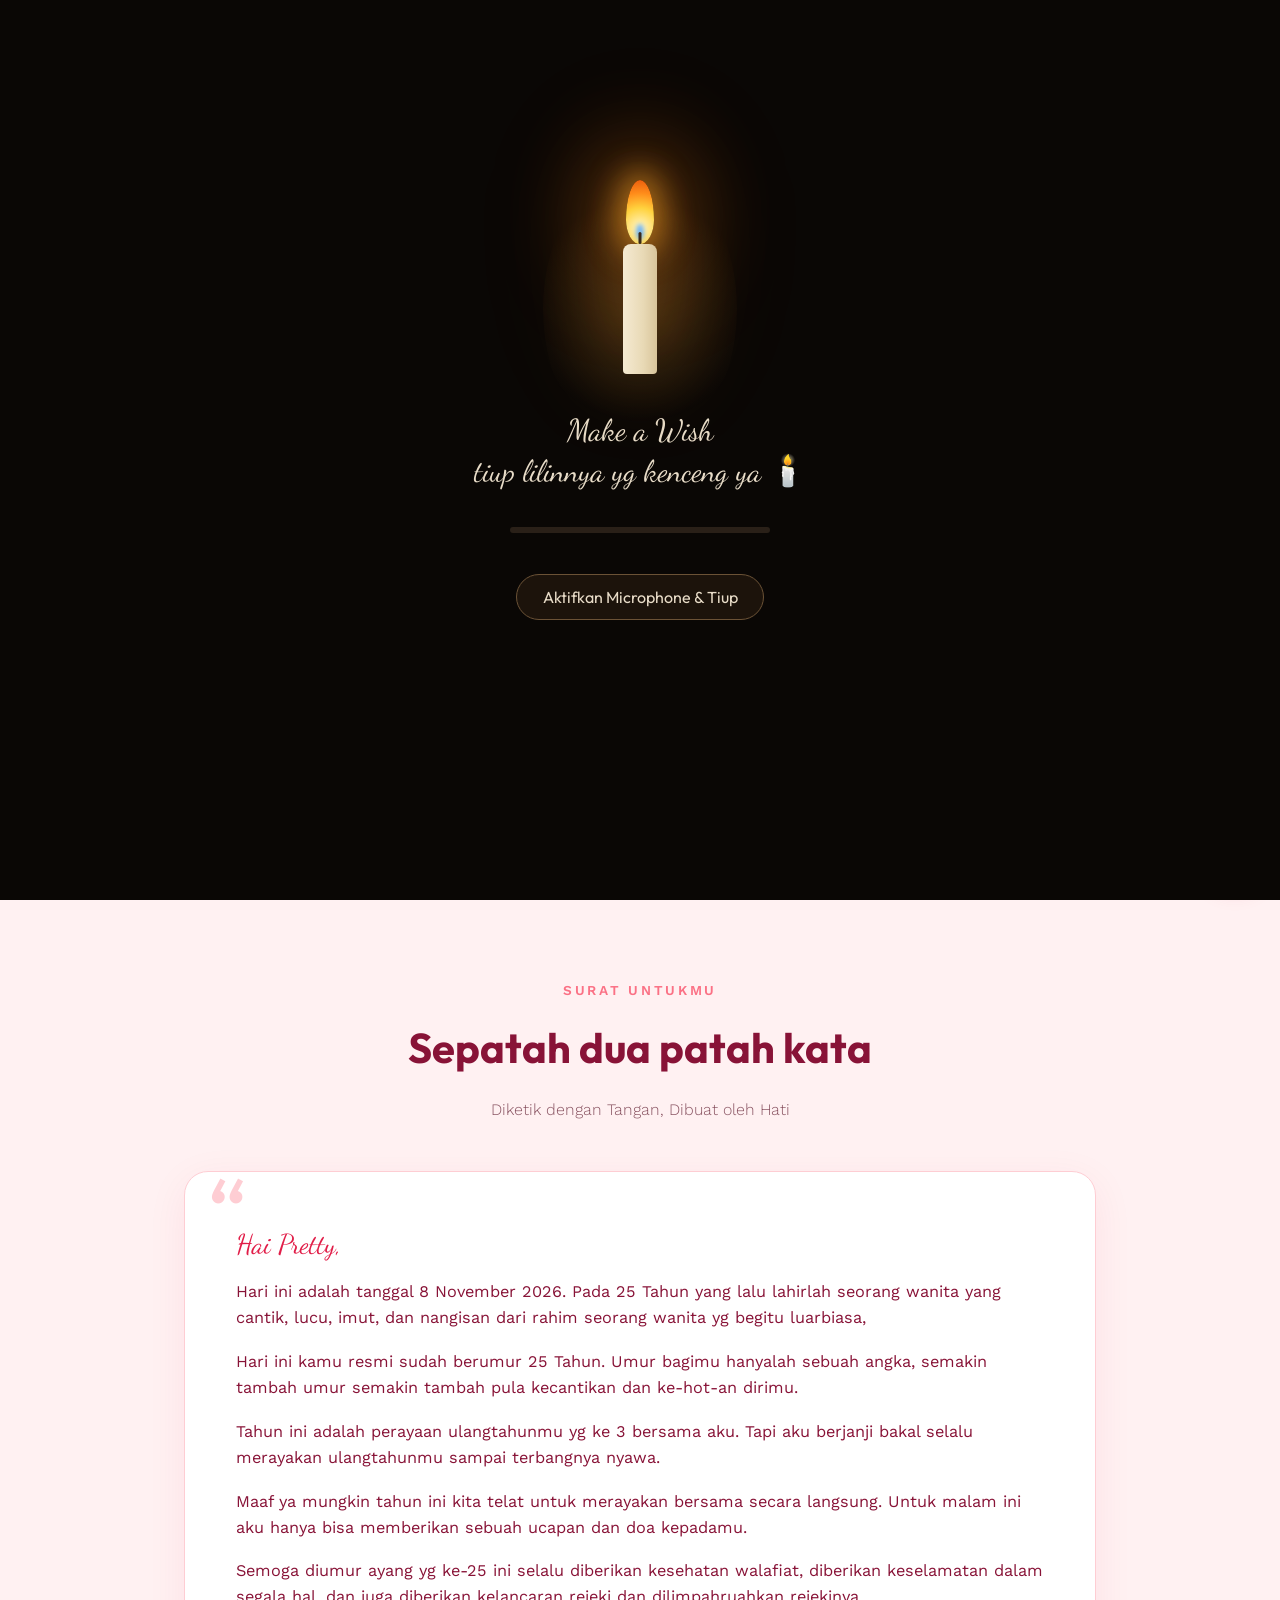
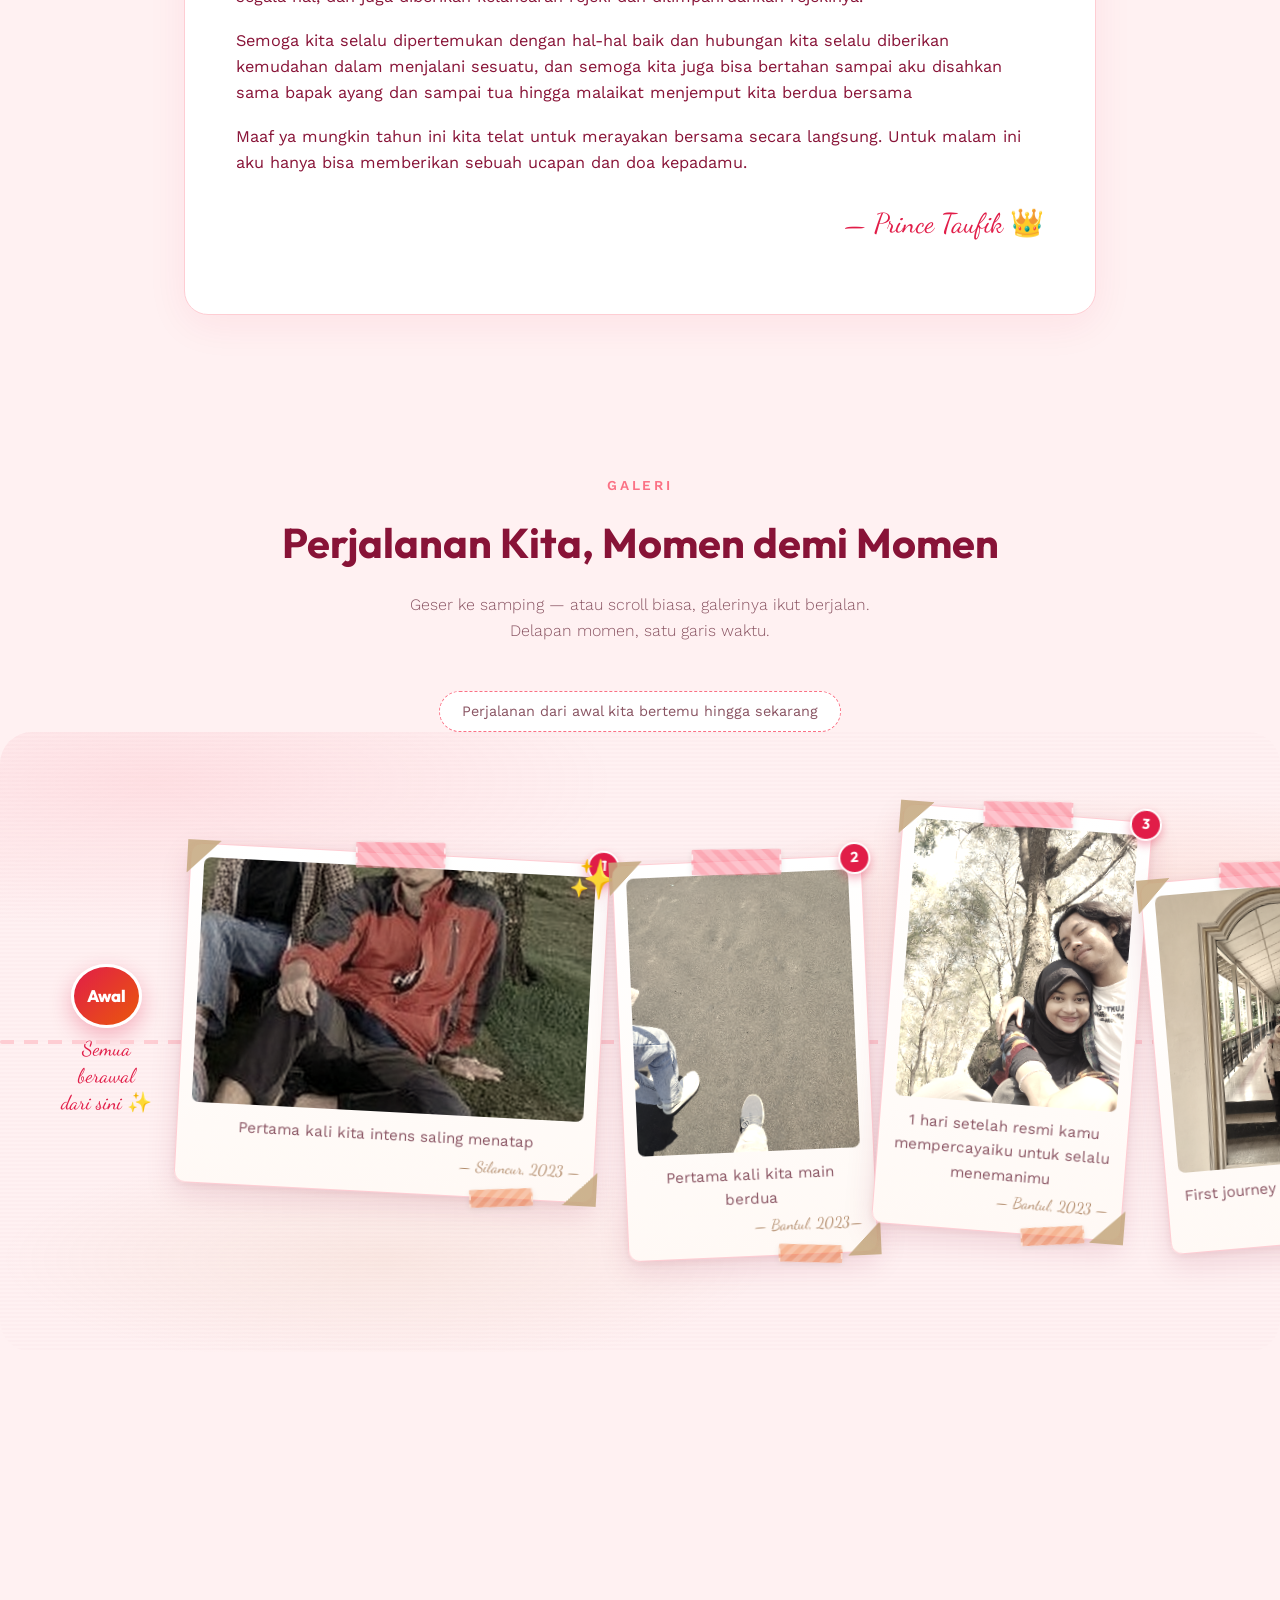
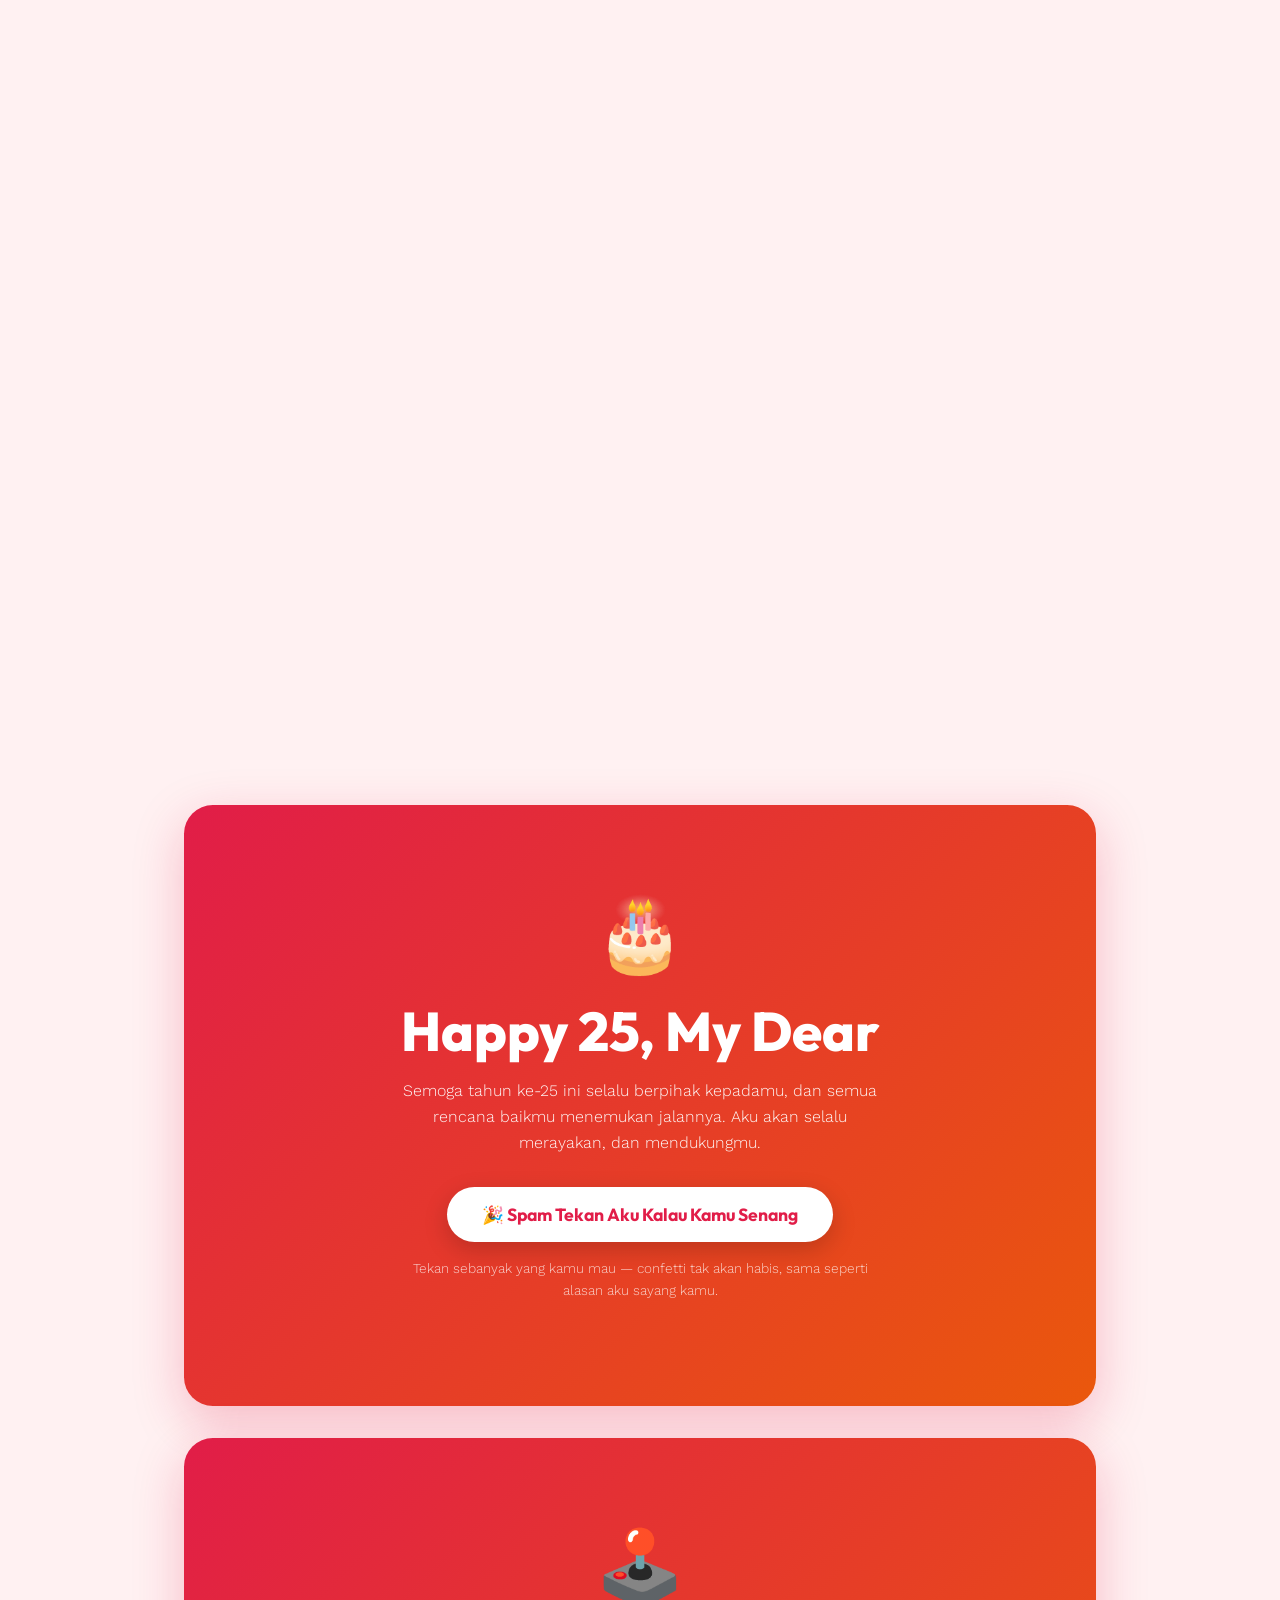
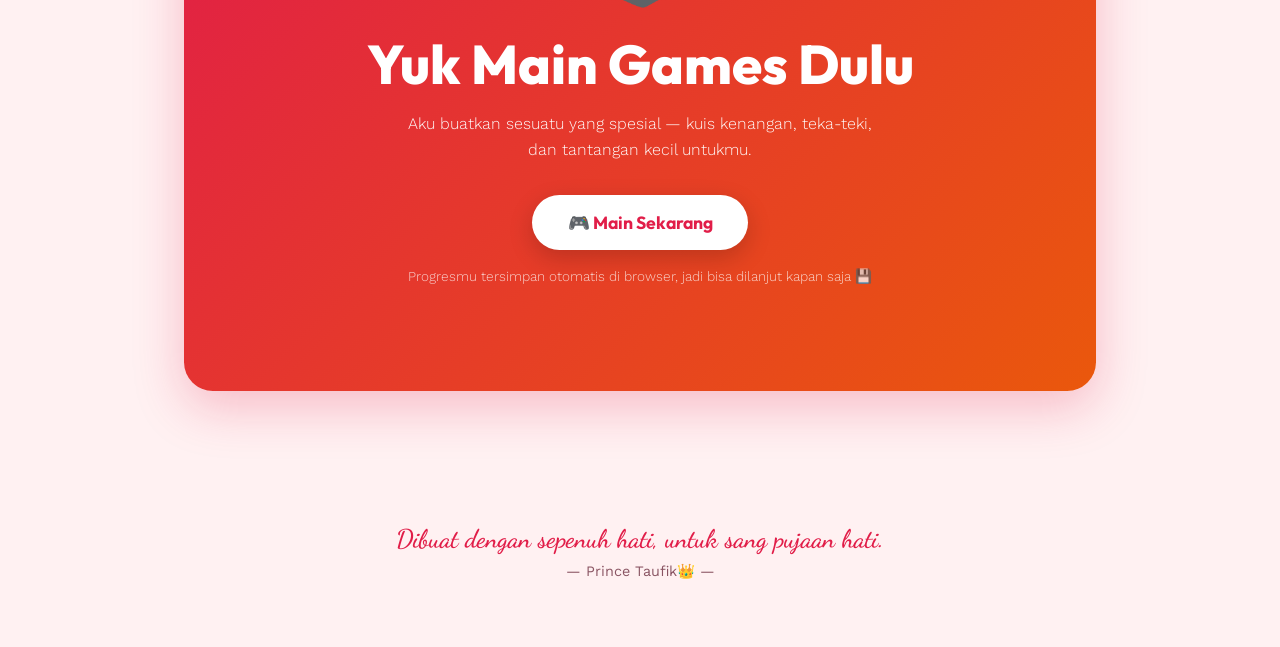
==== commit d6b34e22: "Tambah card 'Yuk Main Games Dulu' di bawah card Happy 25, mengarah ke arcade" ====
--- a/index.html
+++ b/index.html
@@ -711,6 +711,17 @@
     </button>
     <p class="hint">Tekan sebanyak yang kamu mau — confetti tak akan habis, sama seperti alasan aku sayang kamu.</p>
   </div>
+
+  <!-- ARCADE CTA -->
+  <div class="wish arcade-cta reveal" style="margin-top:2rem">
+    <div class="big" aria-hidden="true">🕹️</div>
+    <h2>Yuk Main Games Dulu</h2>
+    <p>Aku buatkan sesuatu yang spesial — kuis kenangan, teka-teki, dan tantangan kecil untukmu.</p>
+    <button class="btn" id="arcade-btn" onclick="location.href='arcade/'">
+      🎮 Main Sekarang
+    </button>
+    <p class="hint">Progresmu tersimpan otomatis di browser, jadi bisa dilanjut kapan saja 💾</p>
+  </div>
 </section>
 
 <footer>
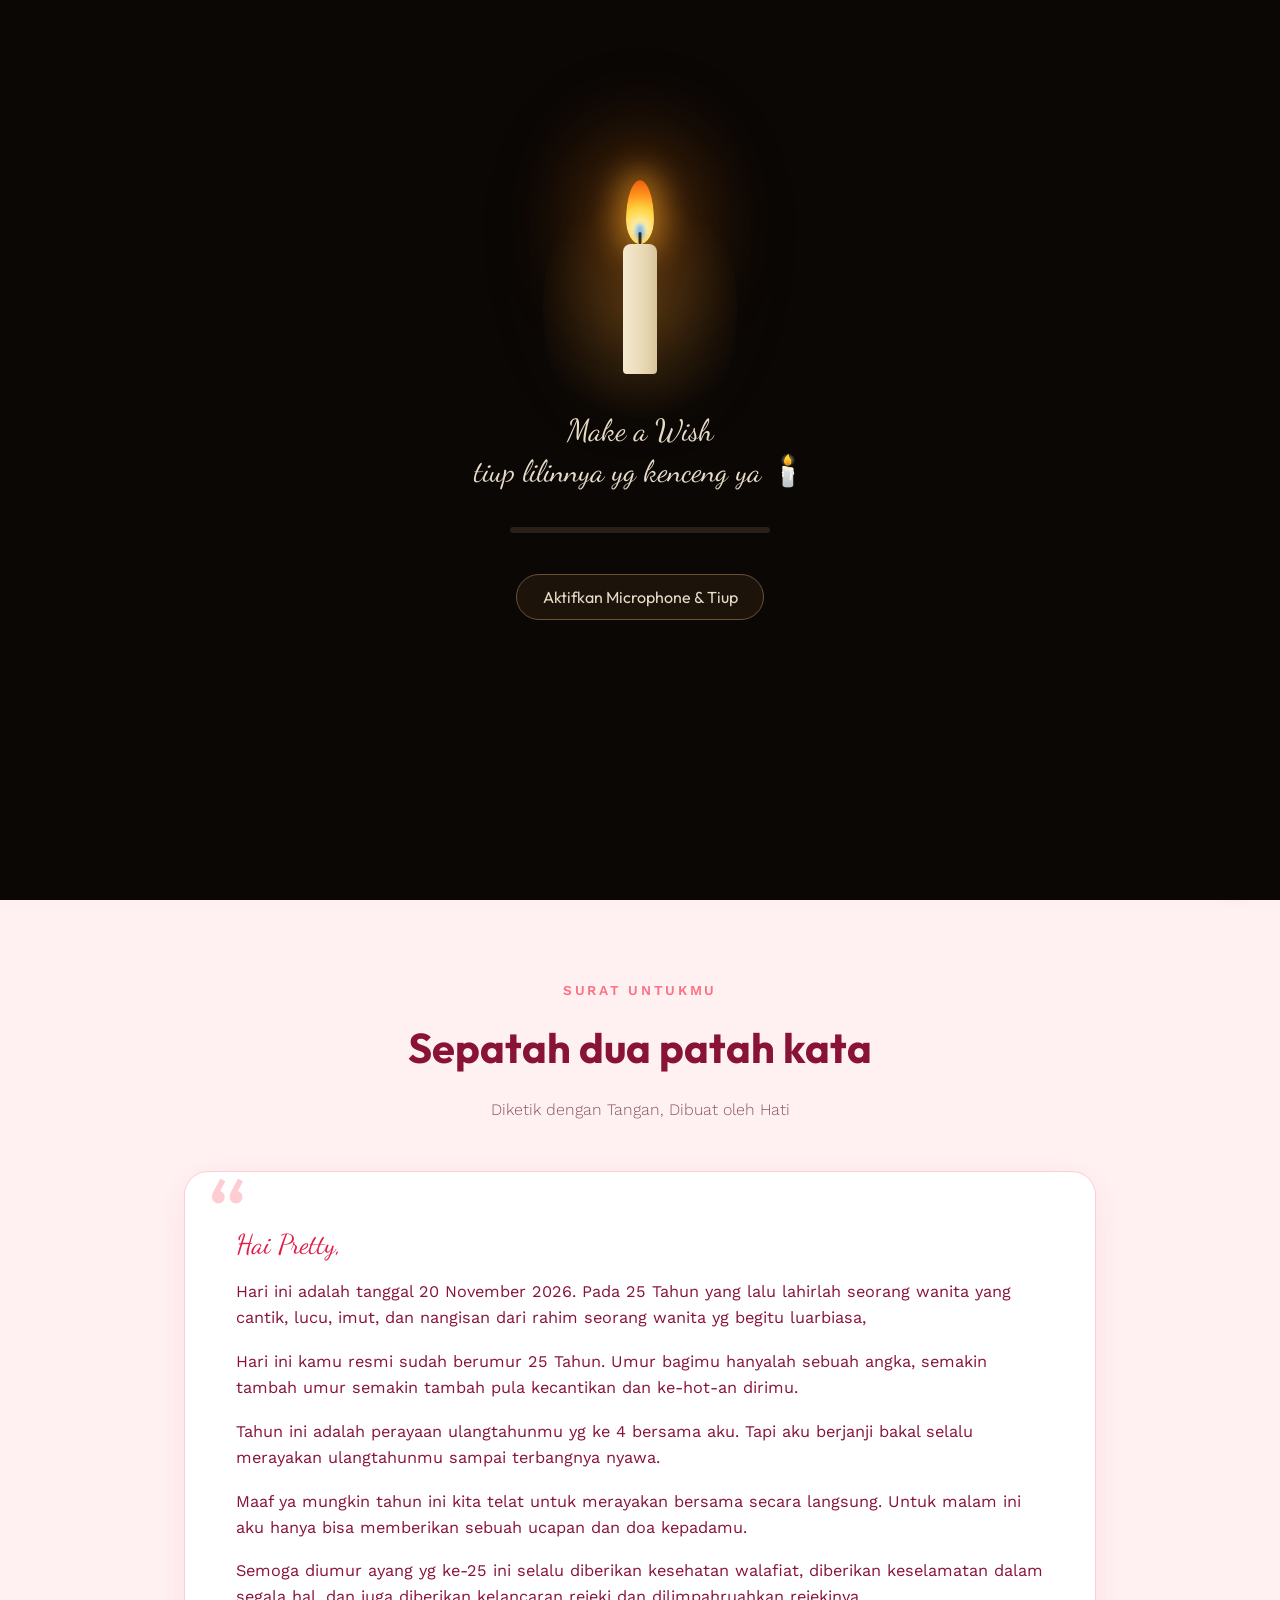
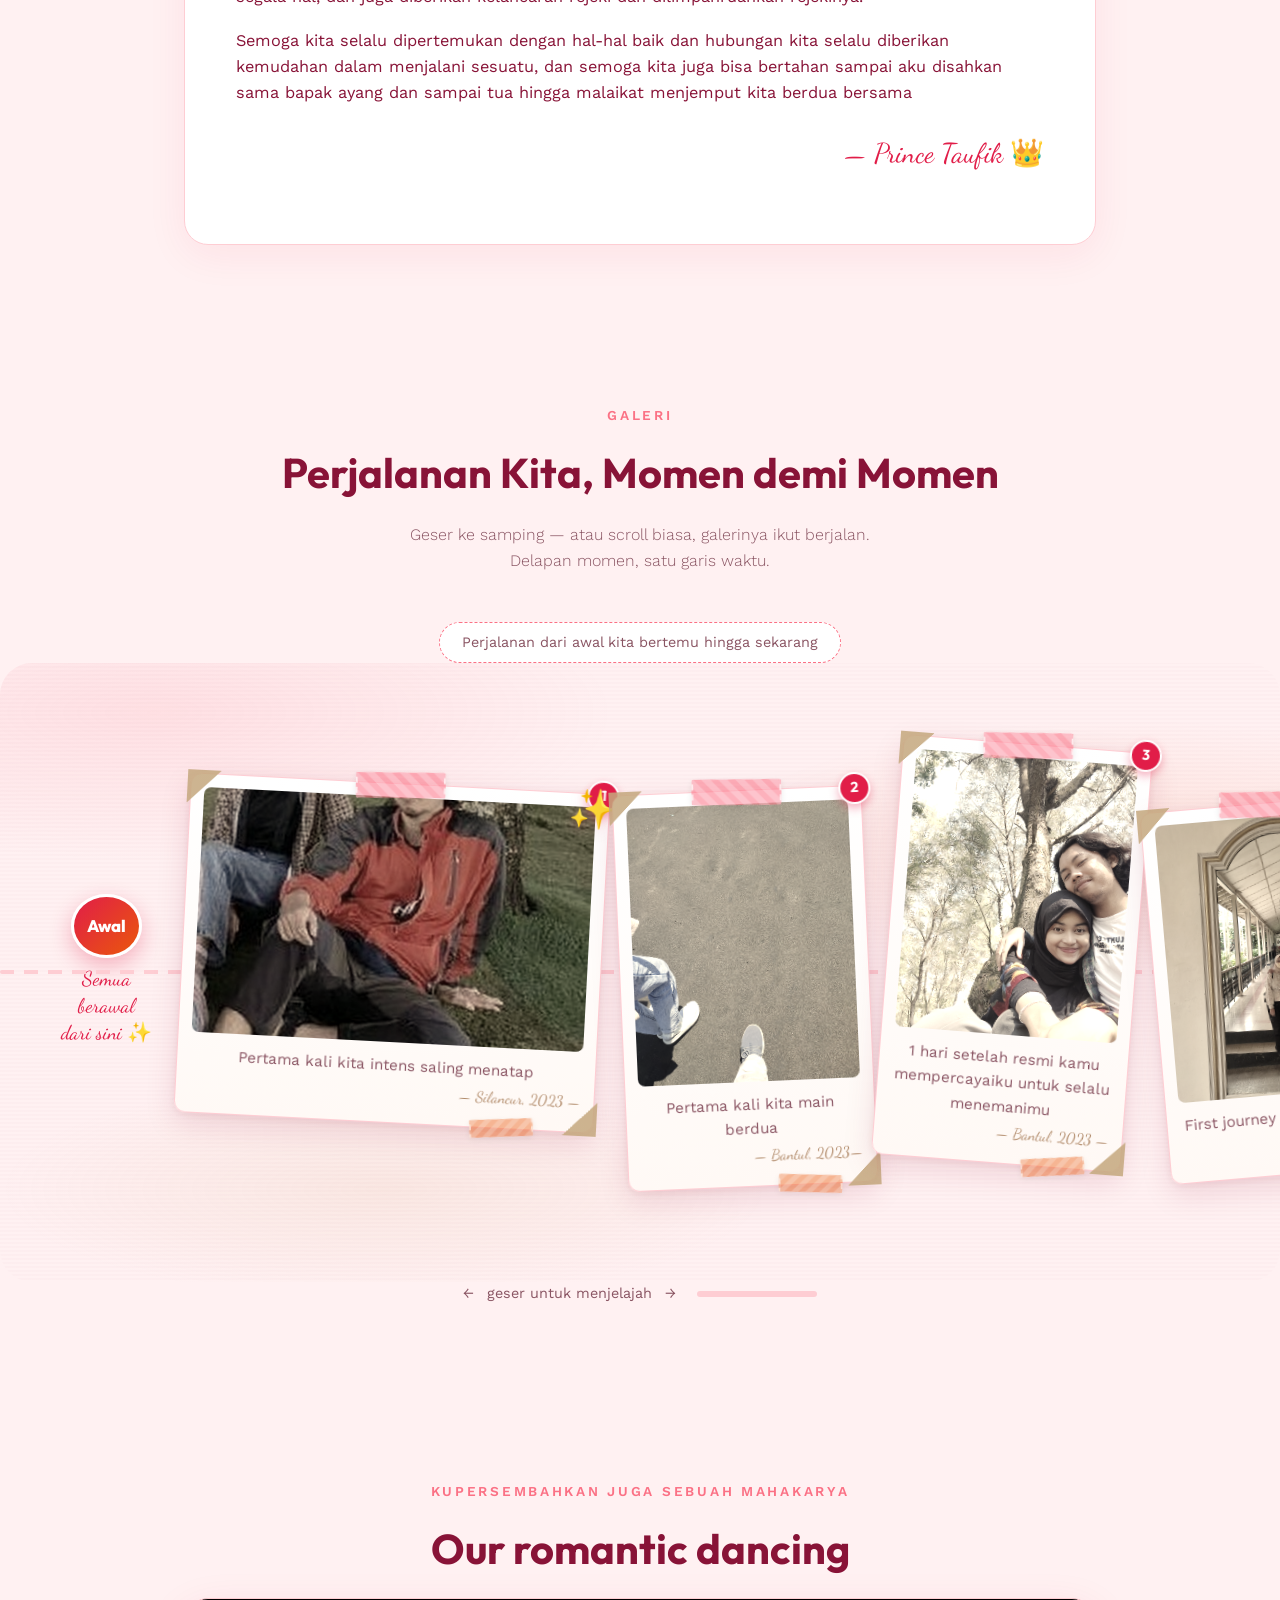
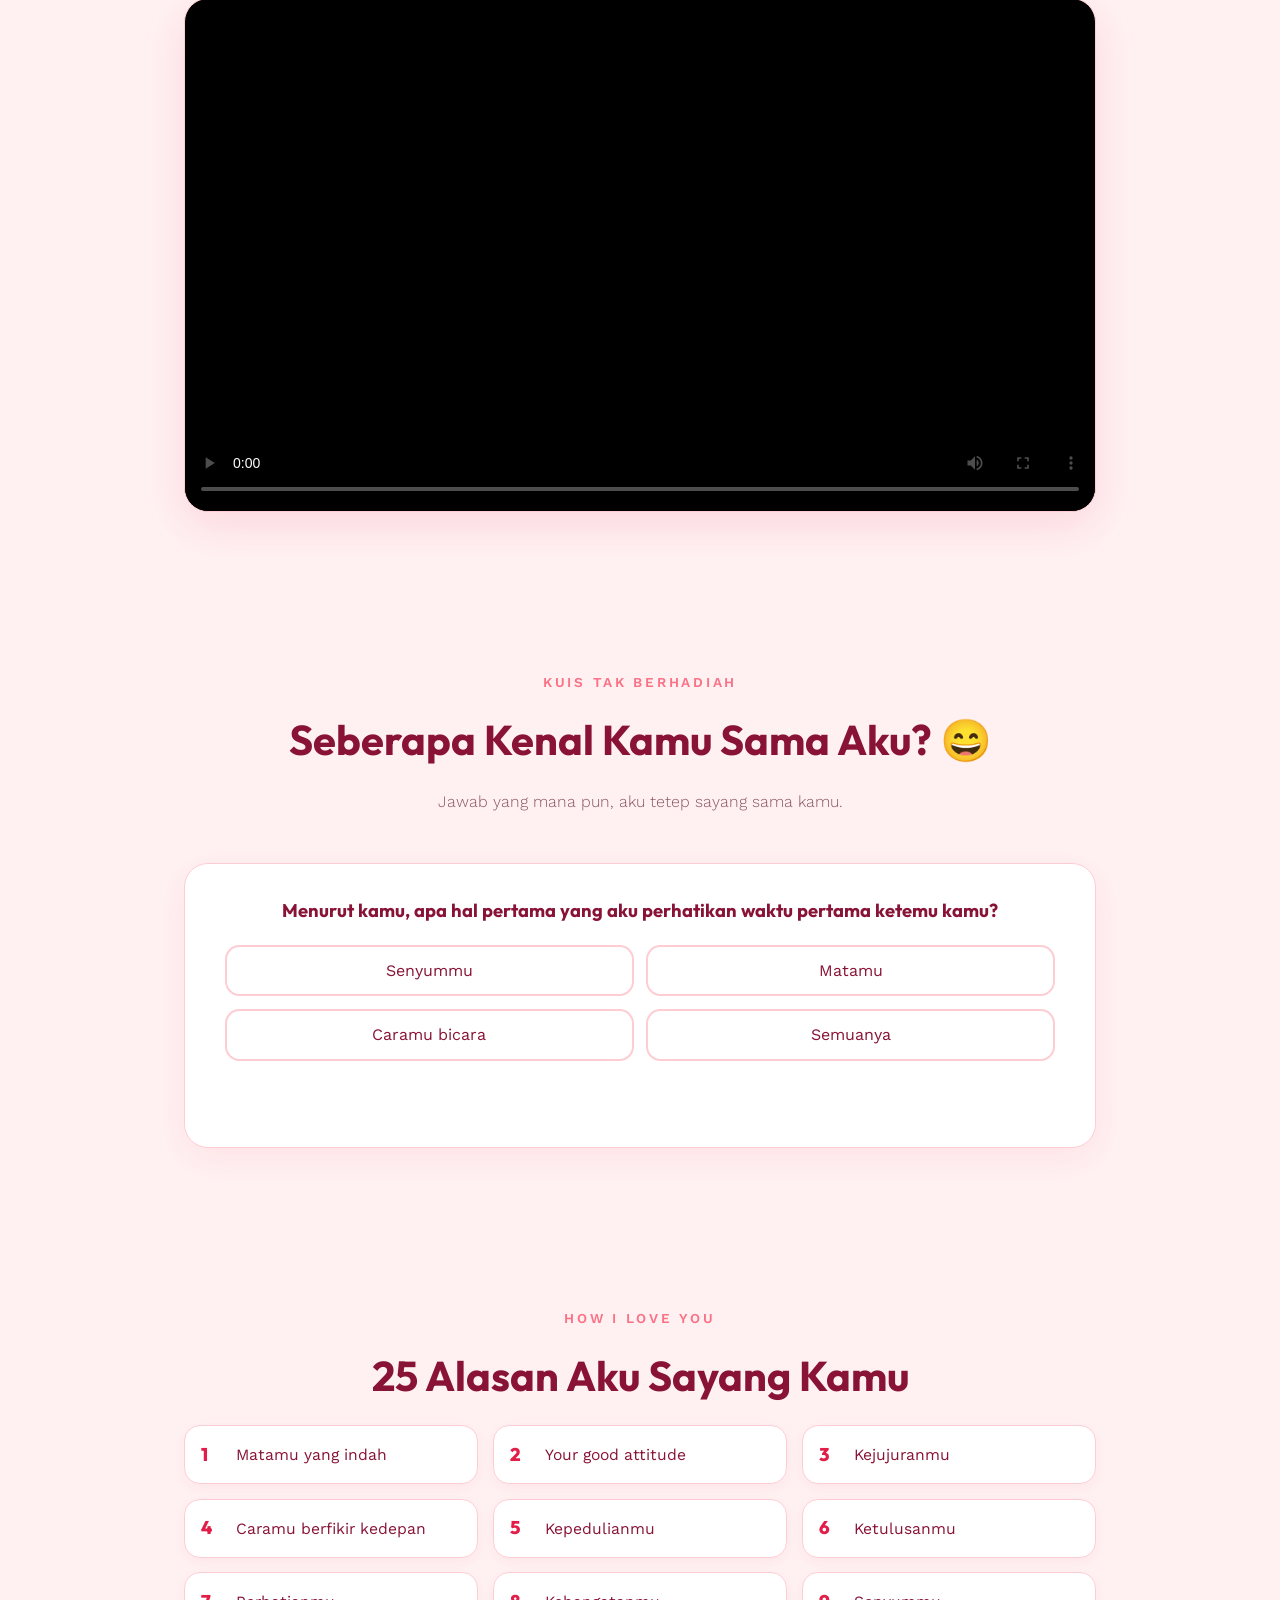
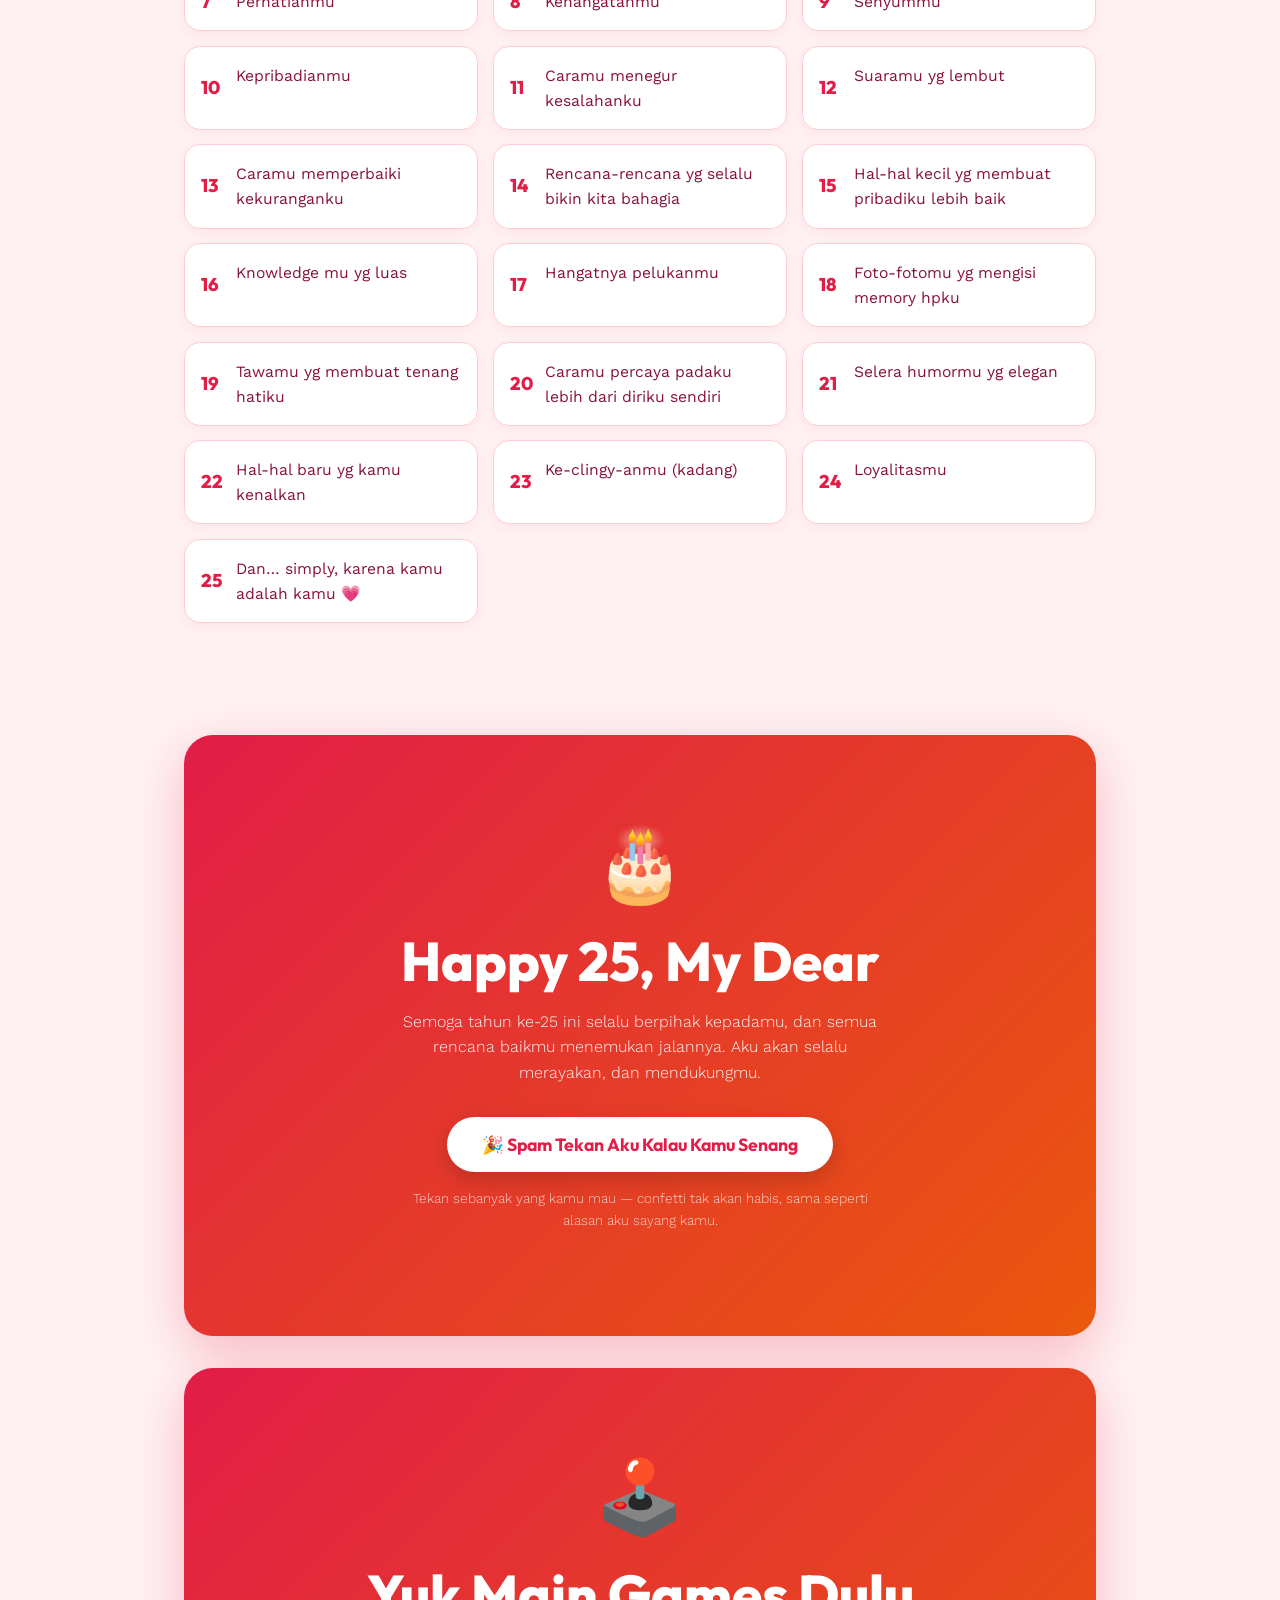
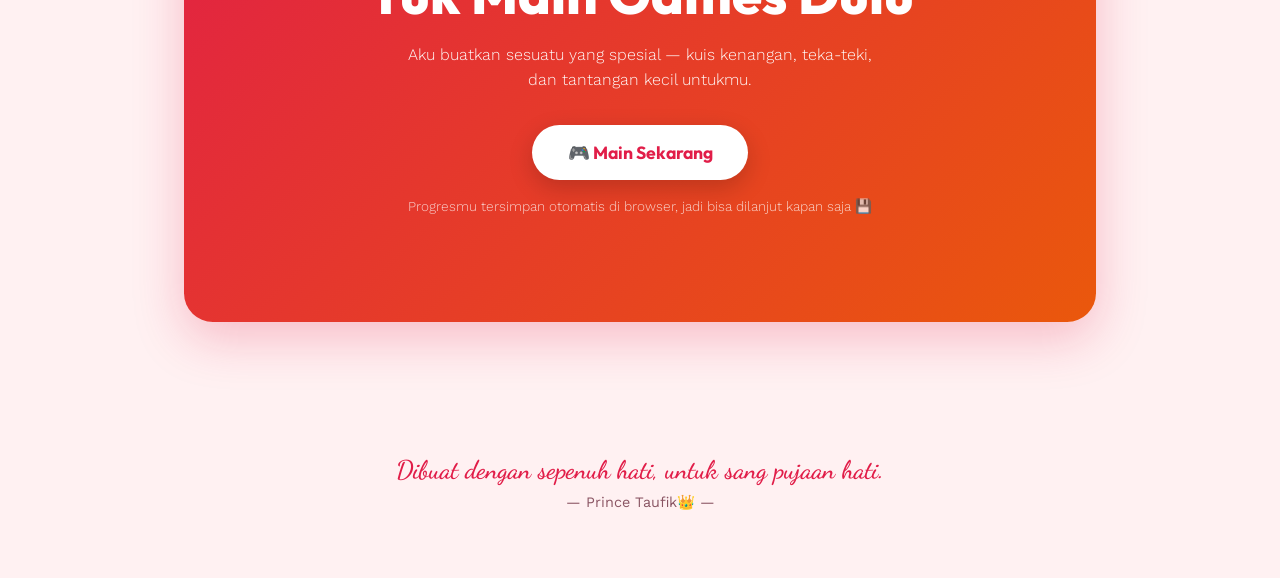
==== commit c97061c2: "Fix konten surat: tanggal 20 Nov (senada config arcade), hapus paragraf duplikat, ulang tahun ke-4, " ====
--- a/index.html
+++ b/index.html
@@ -541,13 +541,12 @@
   <p class="section-sub reveal">Diketik dengan Tangan, Dibuat oleh Hati</p>
   <div class="letter reveal">
     <p class="salut">Hai Pretty,</p>
-    <p>Hari ini adalah tanggal 8 November 2026. Pada 25 Tahun yang lalu lahirlah seorang wanita yang cantik, lucu, imut, dan nangisan dari rahim seorang wanita yg begitu luarbiasa,</p>
+    <p>Hari ini adalah tanggal 20 November 2026. Pada 25 Tahun yang lalu lahirlah seorang wanita yang cantik, lucu, imut, dan nangisan dari rahim seorang wanita yg begitu luarbiasa,</p>
     <p>Hari ini kamu resmi sudah berumur 25 Tahun. Umur bagimu hanyalah sebuah angka, semakin tambah umur semakin tambah pula kecantikan dan ke-hot-an dirimu.</p>
-    <p>Tahun ini adalah perayaan ulangtahunmu yg ke 3 bersama aku. Tapi aku berjanji bakal selalu merayakan ulangtahunmu sampai terbangnya nyawa.</p>
+    <p>Tahun ini adalah perayaan ulangtahunmu yg ke 4 bersama aku. Tapi aku berjanji bakal selalu merayakan ulangtahunmu sampai terbangnya nyawa.</p>
     <p>Maaf ya mungkin tahun ini kita telat untuk merayakan bersama secara langsung. Untuk malam ini aku hanya bisa memberikan sebuah ucapan dan doa kepadamu.</p>
     <p>Semoga diumur ayang yg ke-25 ini selalu diberikan kesehatan walafiat, diberikan keselamatan dalam segala hal, dan juga diberikan kelancaran rejeki dan dilimpahruahkan rejekinya.</p>
     <p>Semoga kita selalu dipertemukan dengan hal-hal baik dan hubungan kita selalu diberikan kemudahan dalam menjalani sesuatu, dan semoga kita juga bisa bertahan sampai aku disahkan sama bapak ayang dan sampai tua hingga malaikat menjemput kita berdua bersama</p>
-    <p>Maaf ya mungkin tahun ini kita telat untuk merayakan bersama secara langsung. Untuk malam ini aku hanya bisa memberikan sebuah ucapan dan doa kepadamu.</p>
     <p class="sign">— Prince Taufik 👑</p>
   </div>
 </section>
@@ -611,7 +610,7 @@
         <span class="j-node" aria-hidden="true"></span>
         <figure class="polaroid" data-tape2=""><span class="corner tl" aria-hidden="true"></span><span class="corner br" aria-hidden="true"></span><span class="num">7</span>
           <img src="media/foto6.jpg" alt="Selfie berdua di kafe rooftop, vertical garden di belakang" loading="lazy">
-          <figcaption>Perjalan masih tetap berlanjut di kota pahlawan</figcaption><span class="date" aria-hidden="true">— Surabaya, 2025 —</span>
+          <figcaption>Perjalanan masih tetap berlanjut di kota pahlawan</figcaption><span class="date" aria-hidden="true">— Surabaya, 2025 —</span>
         </figure>
       </div>
       <div class="j-item" data-i="7">
@@ -686,7 +685,7 @@
     <div class="reason">Caramu memperbaiki kekuranganku</div>
     <div class="reason">Rencana-rencana yg selalu bikin kita bahagia</div>
     <div class="reason">Hal-hal kecil yg membuat pribadiku lebih baik</div>
-    <div class="reason">Knowloedge mu yg luas</div>
+    <div class="reason">Knowledge mu yg luas</div>
     <div class="reason">Hangatnya pelukanmu</div>
     <div class="reason">Foto-fotomu yg mengisi memory hpku</div>
     <div class="reason">Tawamu yg membuat tenang hatiku</div>
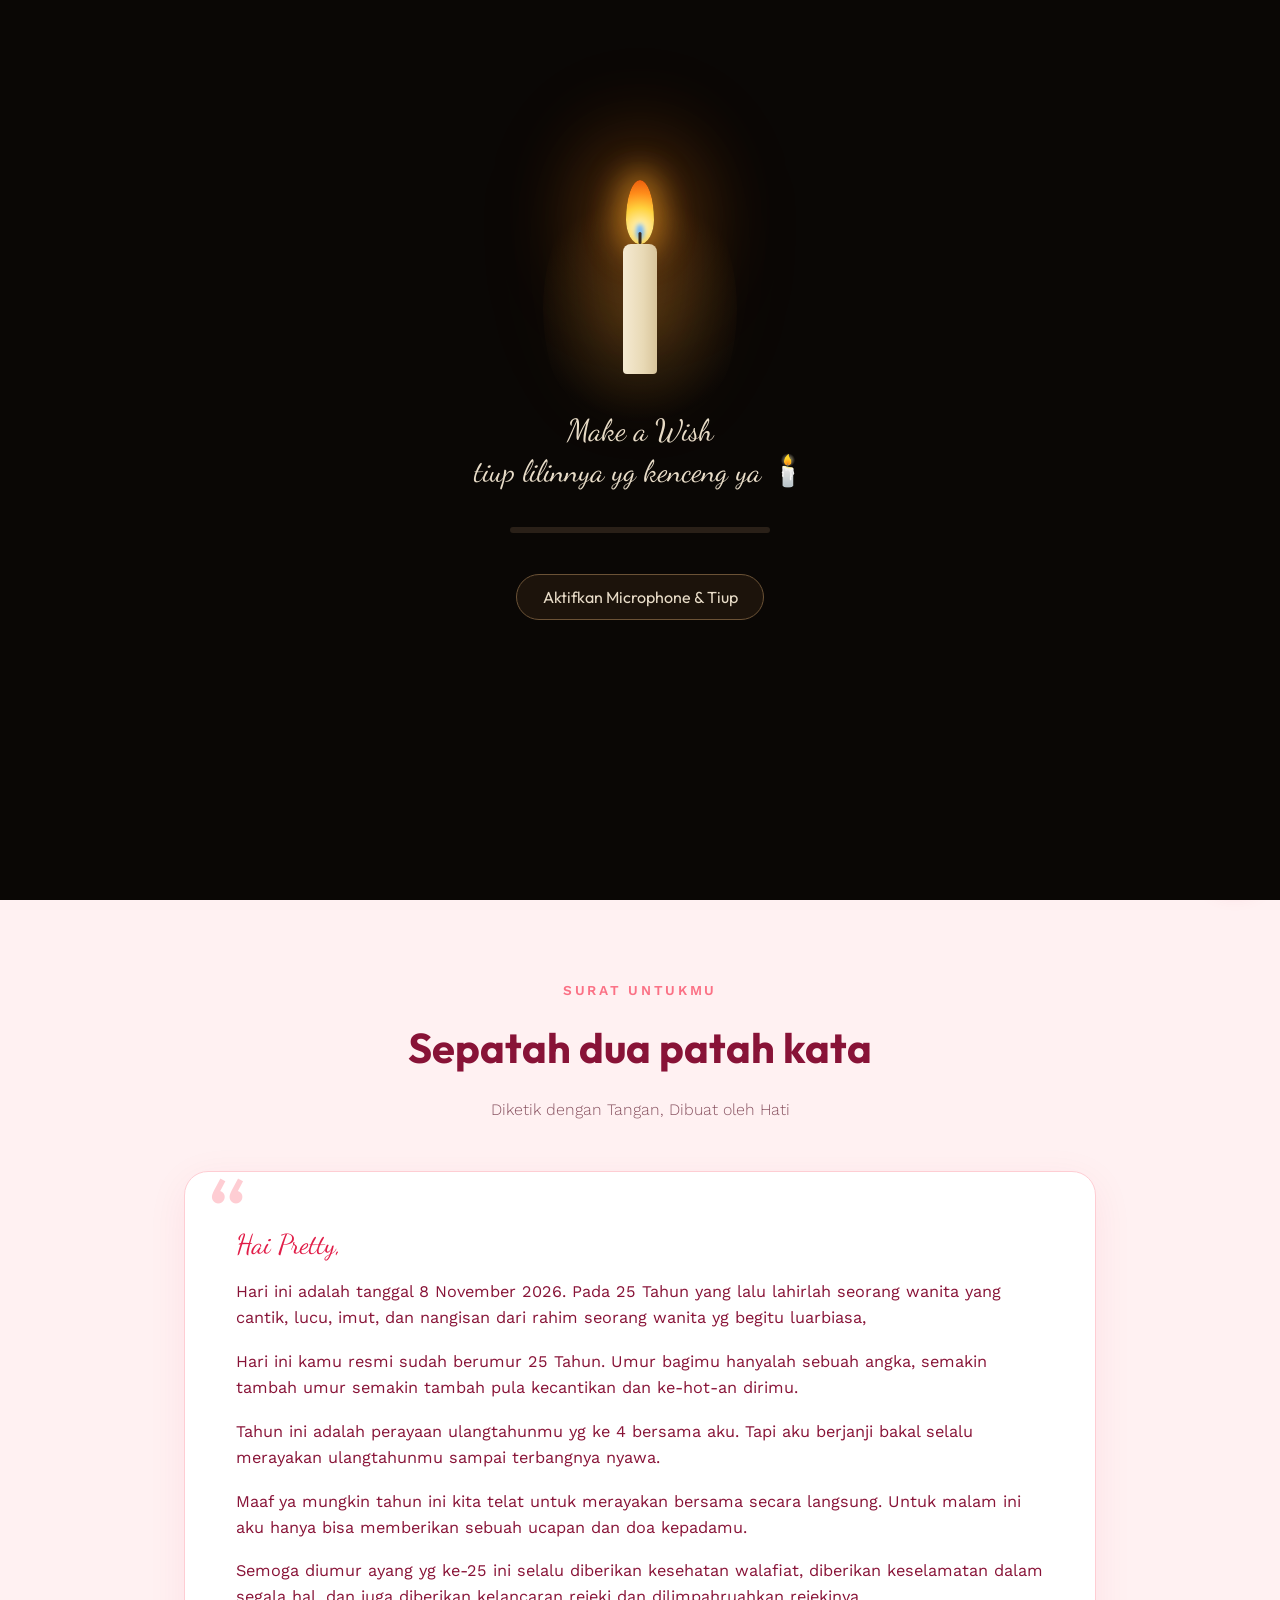
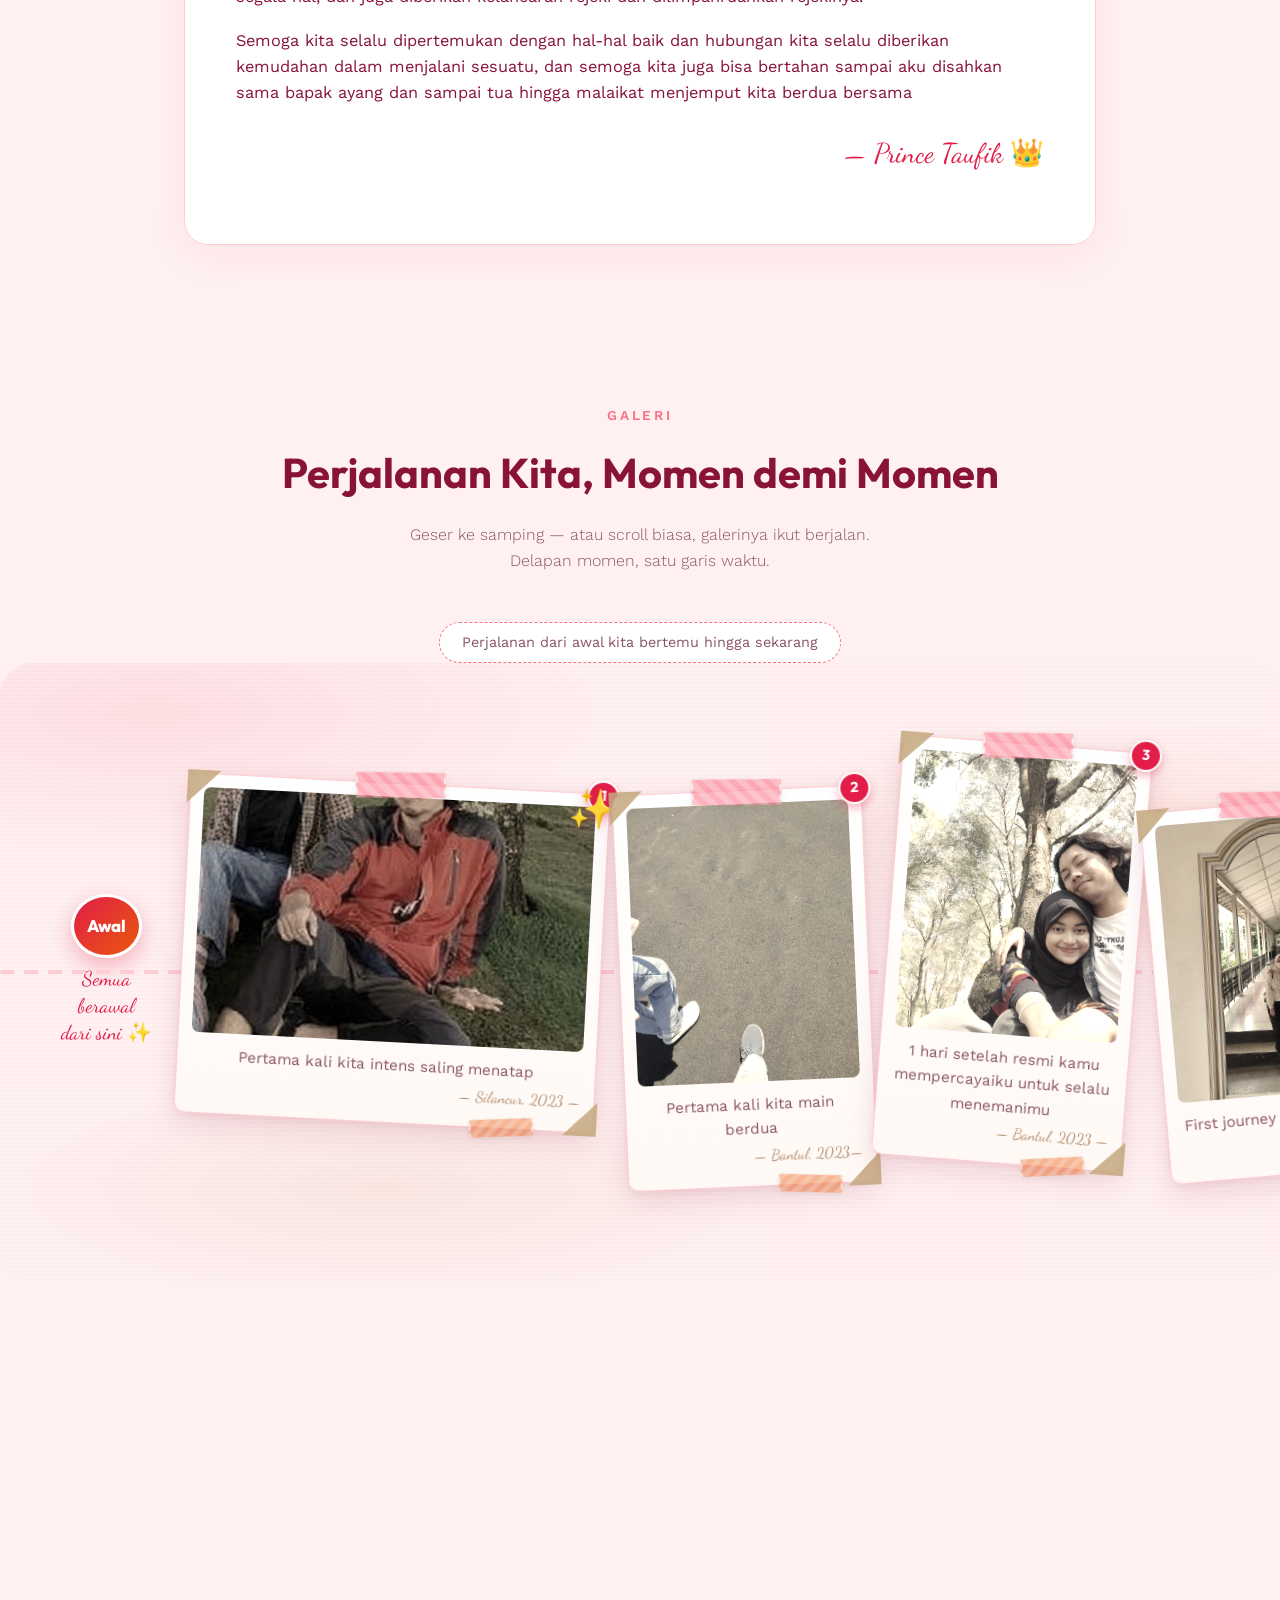
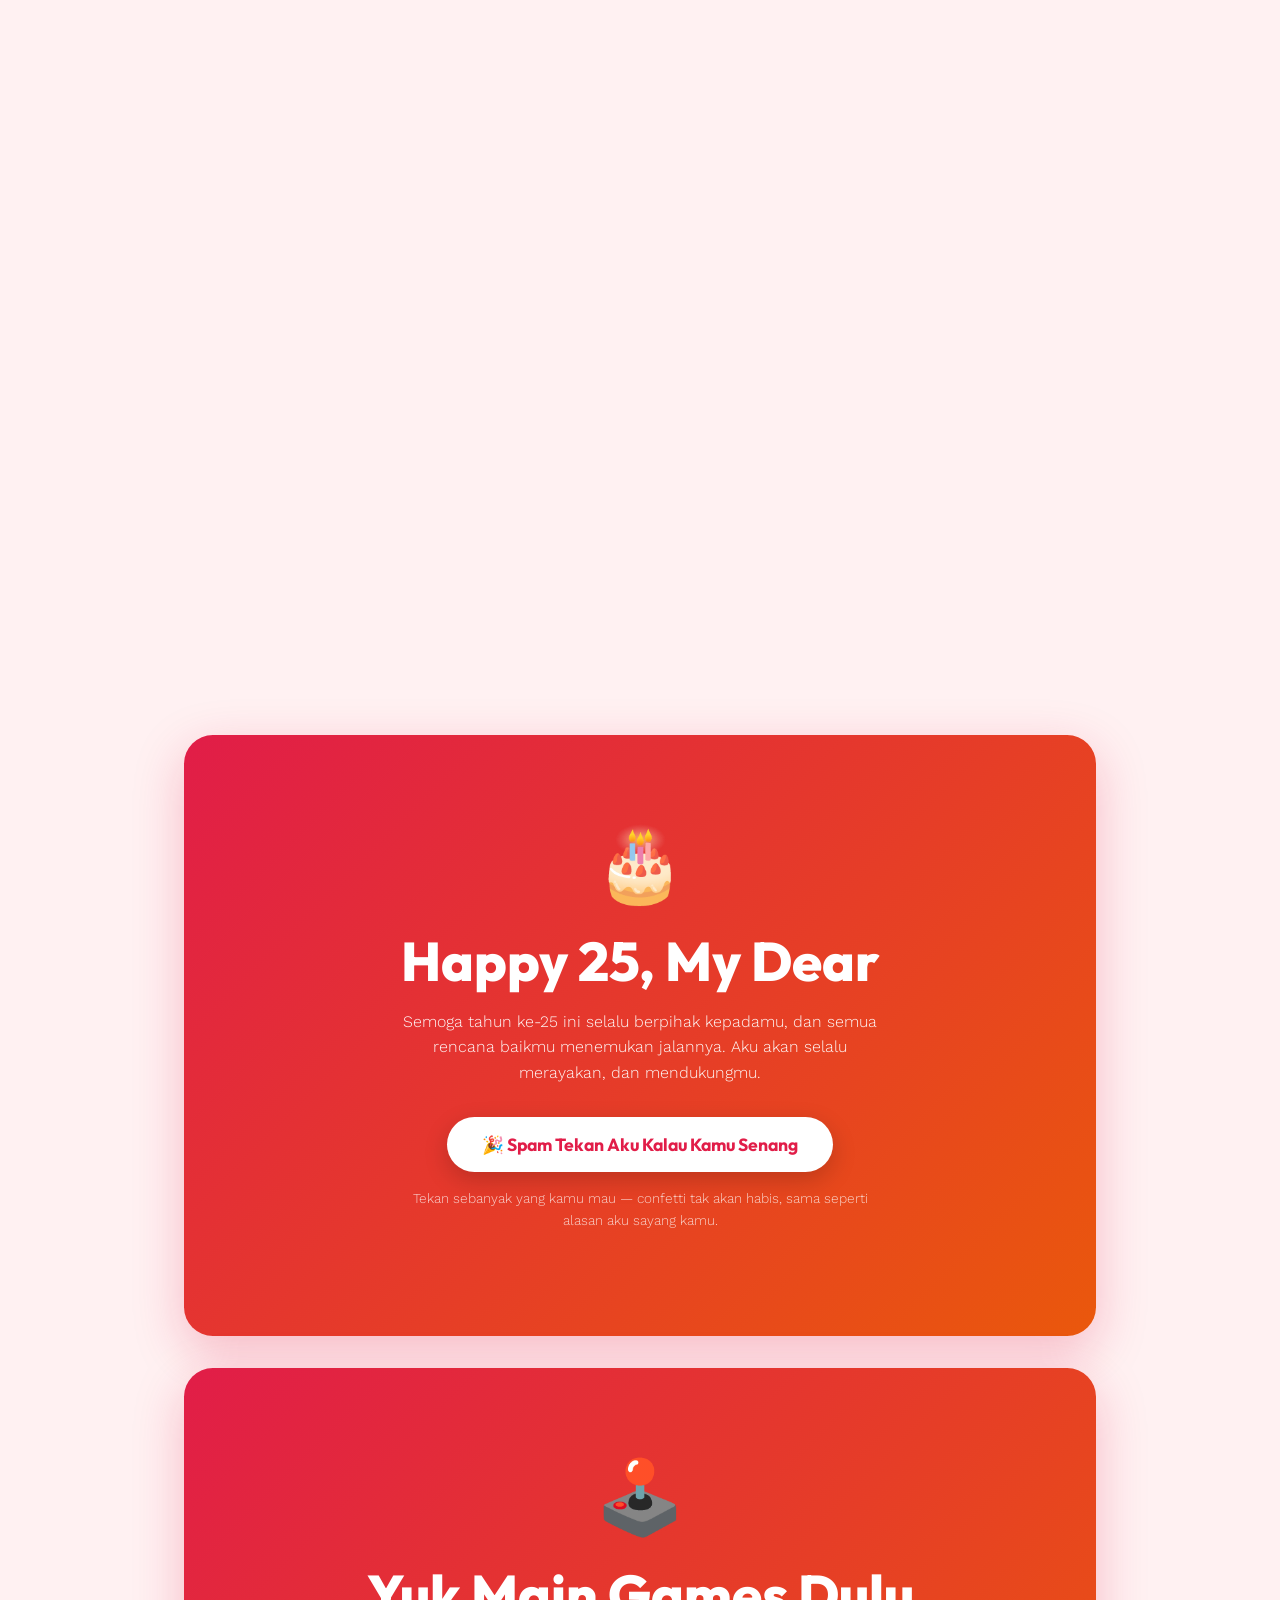
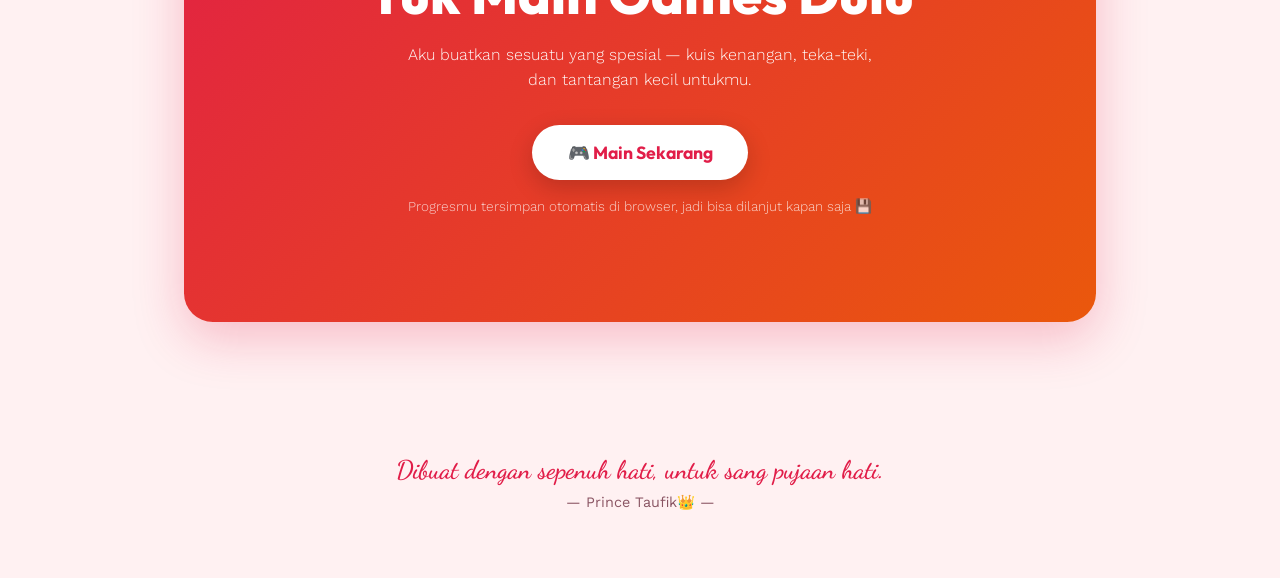
==== commit b3fe01db: "Revert tanggal surat ke 8 November 2026 (tanggal yang benar)" ====
--- a/index.html
+++ b/index.html
@@ -541,7 +541,7 @@
   <p class="section-sub reveal">Diketik dengan Tangan, Dibuat oleh Hati</p>
   <div class="letter reveal">
     <p class="salut">Hai Pretty,</p>
-    <p>Hari ini adalah tanggal 20 November 2026. Pada 25 Tahun yang lalu lahirlah seorang wanita yang cantik, lucu, imut, dan nangisan dari rahim seorang wanita yg begitu luarbiasa,</p>
+    <p>Hari ini adalah tanggal 8 November 2026. Pada 25 Tahun yang lalu lahirlah seorang wanita yang cantik, lucu, imut, dan nangisan dari rahim seorang wanita yg begitu luarbiasa,</p>
     <p>Hari ini kamu resmi sudah berumur 25 Tahun. Umur bagimu hanyalah sebuah angka, semakin tambah umur semakin tambah pula kecantikan dan ke-hot-an dirimu.</p>
     <p>Tahun ini adalah perayaan ulangtahunmu yg ke 4 bersama aku. Tapi aku berjanji bakal selalu merayakan ulangtahunmu sampai terbangnya nyawa.</p>
     <p>Maaf ya mungkin tahun ini kita telat untuk merayakan bersama secara langsung. Untuk malam ini aku hanya bisa memberikan sebuah ucapan dan doa kepadamu.</p>
